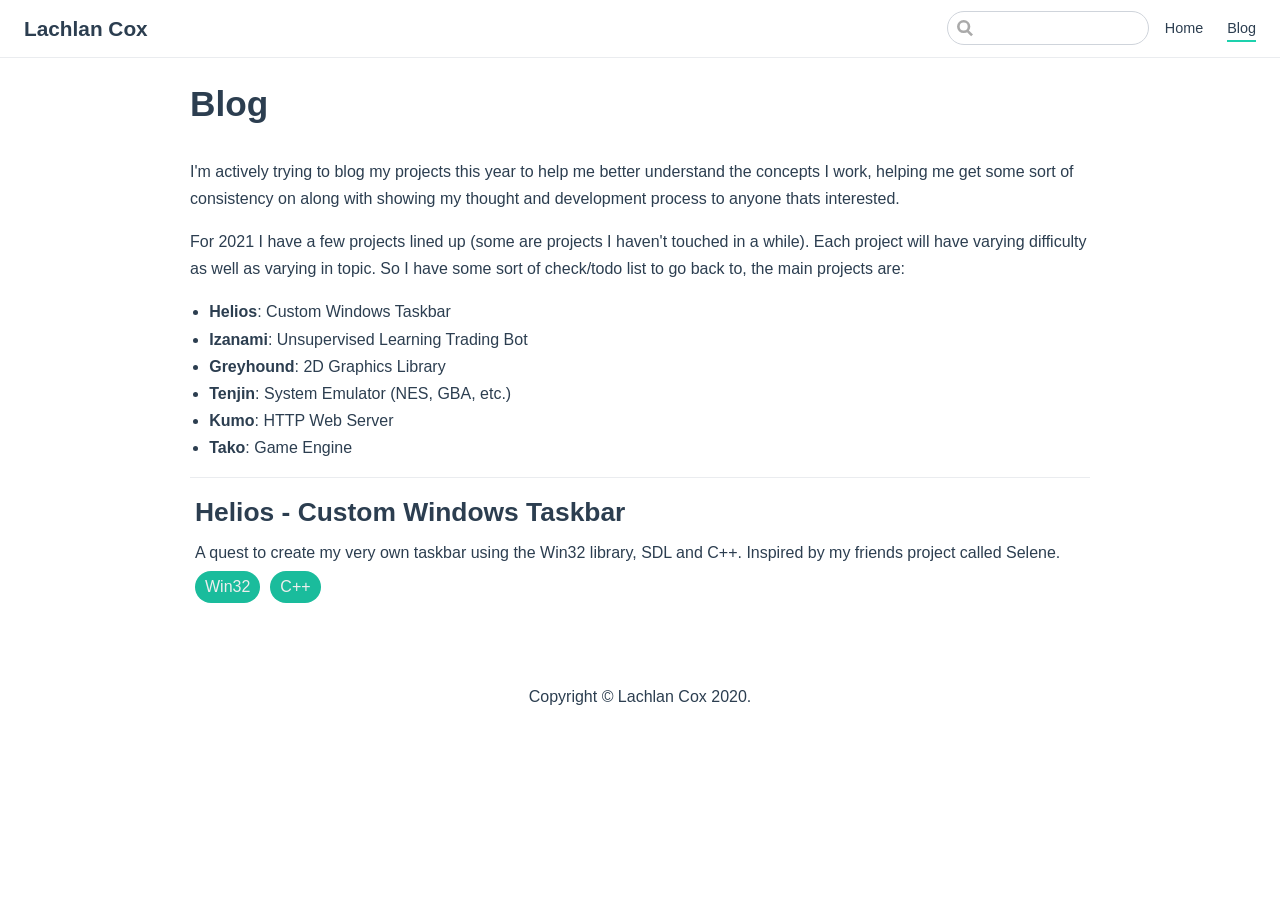
==== blog/index.html @ f9d87994 "'deploy'" ====
<!DOCTYPE html>
<html lang="en-US">
  <head>
    <meta charset="utf-8">
    <meta name="viewport" content="width=device-width,initial-scale=1">
    <title>Blog | Lachlan Cox</title>
    <meta name="generator" content="VuePress 1.8.0">
    
    <meta name="description" content="My new portfolio website with alot more markdown">
    
    <link rel="preload" href="/assets/css/0.styles.5d6246ff.css" as="style"><link rel="preload" href="/assets/js/app.ae04084f.js" as="script"><link rel="preload" href="/assets/js/2.19186952.js" as="script"><link rel="preload" href="/assets/js/14.5c5da34f.js" as="script"><link rel="preload" href="/assets/js/5.63daacbf.js" as="script"><link rel="preload" href="/assets/js/8.f748bd4c.js" as="script"><link rel="prefetch" href="/assets/js/10.486d4173.js"><link rel="prefetch" href="/assets/js/11.f920ddbe.js"><link rel="prefetch" href="/assets/js/12.4b53c846.js"><link rel="prefetch" href="/assets/js/13.f9fc4099.js"><link rel="prefetch" href="/assets/js/15.3aeddcf0.js"><link rel="prefetch" href="/assets/js/3.71979686.js"><link rel="prefetch" href="/assets/js/4.4a826230.js"><link rel="prefetch" href="/assets/js/6.f5cdaab6.js"><link rel="prefetch" href="/assets/js/7.8782e2bc.js"><link rel="prefetch" href="/assets/js/9.228e5fa7.js">
    <link rel="stylesheet" href="/assets/css/0.styles.5d6246ff.css">
  </head>
  <body>
    <div id="app" data-server-rendered="true"><div class="theme-container no-sidebar"><header class="navbar"><div class="sidebar-button"><svg xmlns="http://www.w3.org/2000/svg" aria-hidden="true" role="img" viewBox="0 0 448 512" class="icon"><path fill="currentColor" d="M436 124H12c-6.627 0-12-5.373-12-12V80c0-6.627 5.373-12 12-12h424c6.627 0 12 5.373 12 12v32c0 6.627-5.373 12-12 12zm0 160H12c-6.627 0-12-5.373-12-12v-32c0-6.627 5.373-12 12-12h424c6.627 0 12 5.373 12 12v32c0 6.627-5.373 12-12 12zm0 160H12c-6.627 0-12-5.373-12-12v-32c0-6.627 5.373-12 12-12h424c6.627 0 12 5.373 12 12v32c0 6.627-5.373 12-12 12z"></path></svg></div> <a href="/" class="home-link router-link-active"><!----> <span class="site-name">Lachlan Cox</span></a> <div class="links"><div class="search-box"><input aria-label="Search" autocomplete="off" spellcheck="false" value=""> <!----></div> <nav class="nav-links can-hide"><div class="nav-item"><a href="/" class="nav-link">
  Home
</a></div><div class="nav-item"><a href="/blog/" aria-current="page" class="nav-link router-link-exact-active router-link-active">
  Blog
</a></div> <!----></nav></div></header> <div class="sidebar-mask"></div> <aside class="sidebar"><nav class="nav-links"><div class="nav-item"><a href="/" class="nav-link">
  Home
</a></div><div class="nav-item"><a href="/blog/" aria-current="page" class="nav-link router-link-exact-active router-link-active">
  Blog
</a></div> <!----></nav>  <!----> </aside> <main class="page"> <div class="theme-default-content content__default"><h1 id="blog"><a href="#blog" class="header-anchor">#</a> Blog</h1> <p>I'm actively trying to blog my projects this year to help me better understand
the concepts I work, helping me get some sort of consistency on along with
showing my thought and development process to anyone thats interested.</p> <p>For 2021 I have a few projects lined up (some are projects I haven't touched in
a while). Each project will have varying difficulty as well as varying in topic.
So I have some sort of check/todo list to go back to, the main projects are:</p> <ul><li><strong>Helios</strong>: Custom Windows Taskbar</li> <li><strong>Izanami</strong>: Unsupervised Learning Trading Bot</li> <li><strong>Greyhound</strong>: 2D Graphics Library</li> <li><strong>Tenjin</strong>: System Emulator (NES, GBA, etc.)</li> <li><strong>Kumo</strong>: HTTP Web Server</li> <li><strong>Tako</strong>: Game Engine</li></ul> <hr> <div data-v-68510d95></div> <footer data-v-9c7f4b82>
    Copyright © Lachlan Cox 2020.
</footer></div> <footer class="page-edit"><!----> <!----></footer> <!----> </main></div><div class="global-ui"></div></div>
    <script src="/assets/js/app.ae04084f.js" defer></script><script src="/assets/js/2.19186952.js" defer></script><script src="/assets/js/14.5c5da34f.js" defer></script><script src="/assets/js/5.63daacbf.js" defer></script><script src="/assets/js/8.f748bd4c.js" defer></script>
  </body>
</html>
---- assets/css/0.styles.5d6246ff.css ----
code[class*=language-],pre[class*=language-]{color:#ccc;background:none;font-family:Consolas,Monaco,Andale Mono,Ubuntu Mono,monospace;font-size:1em;text-align:left;white-space:pre;word-spacing:normal;word-break:normal;word-wrap:normal;line-height:1.5;-moz-tab-size:4;-o-tab-size:4;tab-size:4;-webkit-hyphens:none;-ms-hyphens:none;hyphens:none}pre[class*=language-]{padding:1em;margin:.5em 0;overflow:auto}:not(pre)>code[class*=language-],pre[class*=language-]{background:#2d2d2d}:not(pre)>code[class*=language-]{padding:.1em;border-radius:.3em;white-space:normal}.token.block-comment,.token.cdata,.token.comment,.token.doctype,.token.prolog{color:#999}.token.punctuation{color:#ccc}.token.attr-name,.token.deleted,.token.namespace,.token.tag{color:#e2777a}.token.function-name{color:#6196cc}.token.boolean,.token.function,.token.number{color:#f08d49}.token.class-name,.token.constant,.token.property,.token.symbol{color:#f8c555}.token.atrule,.token.builtin,.token.important,.token.keyword,.token.selector{color:#cc99cd}.token.attr-value,.token.char,.token.regex,.token.string,.token.variable{color:#7ec699}.token.entity,.token.operator,.token.url{color:#67cdcc}.token.bold,.token.important{font-weight:700}.token.italic{font-style:italic}.token.entity{cursor:help}.token.inserted{color:green}.theme-default-content code{color:#476582;padding:.25rem .5rem;margin:0;font-size:.85em;background-color:rgba(27,31,35,.05);border-radius:3px}.theme-default-content code .token.deleted{color:#ec5975}.theme-default-content code .token.inserted{color:#1abc9c}.theme-default-content pre,.theme-default-content pre[class*=language-]{line-height:1.4;padding:1.25rem 1.5rem;margin:.85rem 0;background-color:#282c34;border-radius:6px;overflow:auto}.theme-default-content pre[class*=language-] code,.theme-default-content pre code{color:#fff;padding:0;background-color:transparent;border-radius:0}div[class*=language-]{position:relative;background-color:#282c34;border-radius:6px}div[class*=language-] .highlight-lines{-webkit-user-select:none;user-select:none;padding-top:1.3rem;position:absolute;top:0;left:0;width:100%;line-height:1.4}div[class*=language-] .highlight-lines .highlighted{background-color:rgba(0,0,0,.66)}div[class*=language-] pre,div[class*=language-] pre[class*=language-]{background:transparent;position:relative;z-index:1}div[class*=language-]:before{position:absolute;z-index:3;top:.8em;right:1em;font-size:.75rem;color:hsla(0,0%,100%,.4)}div[class*=language-]:not(.line-numbers-mode) .line-numbers-wrapper{display:none}div[class*=language-].line-numbers-mode .highlight-lines .highlighted{position:relative}div[class*=language-].line-numbers-mode .highlight-lines .highlighted:before{content:" ";position:absolute;z-index:3;left:0;top:0;display:block;width:3.5rem;height:100%;background-color:rgba(0,0,0,.66)}div[class*=language-].line-numbers-mode pre{padding-left:4.5rem;vertical-align:middle}div[class*=language-].line-numbers-mode .line-numbers-wrapper{position:absolute;top:0;width:3.5rem;text-align:center;color:hsla(0,0%,100%,.3);padding:1.25rem 0;line-height:1.4}div[class*=language-].line-numbers-mode .line-numbers-wrapper br{-webkit-user-select:none;user-select:none}div[class*=language-].line-numbers-mode .line-numbers-wrapper .line-number{position:relative;z-index:4;-webkit-user-select:none;user-select:none;font-size:.85em}div[class*=language-].line-numbers-mode:after{content:"";position:absolute;z-index:2;top:0;left:0;width:3.5rem;height:100%;border-radius:6px 0 0 6px;border-right:1px solid rgba(0,0,0,.66);background-color:#282c34}div[class~=language-js]:before{content:"js"}div[class~=language-ts]:before{content:"ts"}div[class~=language-html]:before{content:"html"}div[class~=language-md]:before{content:"md"}div[class~=language-vue]:before{content:"vue"}div[class~=language-css]:before{content:"css"}div[class~=language-sass]:before{content:"sass"}div[class~=language-scss]:before{content:"scss"}div[class~=language-less]:before{content:"less"}div[class~=language-stylus]:before{content:"stylus"}div[class~=language-go]:before{content:"go"}div[class~=language-java]:before{content:"java"}div[class~=language-c]:before{content:"c"}div[class~=language-sh]:before{content:"sh"}div[class~=language-yaml]:before{content:"yaml"}div[class~=language-py]:before{content:"py"}div[class~=language-docker]:before{content:"docker"}div[class~=language-dockerfile]:before{content:"dockerfile"}div[class~=language-makefile]:before{content:"makefile"}div[class~=language-javascript]:before{content:"js"}div[class~=language-typescript]:before{content:"ts"}div[class~=language-markup]:before{content:"html"}div[class~=language-markdown]:before{content:"md"}div[class~=language-json]:before{content:"json"}div[class~=language-ruby]:before{content:"rb"}div[class~=language-python]:before{content:"py"}div[class~=language-bash]:before{content:"sh"}div[class~=language-php]:before{content:"php"}.custom-block .custom-block-title{font-weight:600;margin-bottom:-.4rem}.custom-block.danger,.custom-block.tip,.custom-block.warning{padding:.1rem 1.5rem;border-left-width:.5rem;border-left-style:solid;margin:1rem 0}.custom-block.tip{background-color:#f3f5f7;border-color:#42b983}.custom-block.warning{background-color:rgba(255,229,100,.3);border-color:#e7c000;color:#6b5900}.custom-block.warning .custom-block-title{color:#b29400}.custom-block.warning a{color:#2c3e50}.custom-block.danger{background-color:#ffe6e6;border-color:#c00;color:#4d0000}.custom-block.danger .custom-block-title{color:#900}.custom-block.danger a{color:#2c3e50}.custom-block.details{display:block;position:relative;border-radius:2px;margin:1.6em 0;padding:1.6em;background-color:#eee}.custom-block.details h4{margin-top:0}.custom-block.details figure:last-child,.custom-block.details p:last-child{margin-bottom:0;padding-bottom:0}.custom-block.details summary{outline:none;cursor:pointer}.arrow{display:inline-block;width:0;height:0}.arrow.up{border-bottom:6px solid #ccc}.arrow.down,.arrow.up{border-left:4px solid transparent;border-right:4px solid transparent}.arrow.down{border-top:6px solid #ccc}.arrow.right{border-left:6px solid #ccc}.arrow.left,.arrow.right{border-top:4px solid transparent;border-bottom:4px solid transparent}.arrow.left{border-right:6px solid #ccc}.theme-default-content:not(.custom){max-width:740px;margin:0 auto;padding:2rem 2.5rem}@media (max-width:959px){.theme-default-content:not(.custom){padding:2rem}}@media (max-width:419px){.theme-default-content:not(.custom){padding:1.5rem}}.table-of-contents .badge{vertical-align:middle}body,html{padding:0;margin:0;background-color:#fff}body{font-family:-apple-system,BlinkMacSystemFont,Segoe UI,Roboto,Oxygen,Ubuntu,Cantarell,Fira Sans,Droid Sans,Helvetica Neue,sans-serif;-webkit-font-smoothing:antialiased;-moz-osx-font-smoothing:grayscale;font-size:16px;color:#2c3e50}.page{padding-left:20rem}.navbar{z-index:20;right:0;height:3.6rem;background-color:#fff;box-sizing:border-box;border-bottom:1px solid #eaecef}.navbar,.sidebar-mask{position:fixed;top:0;left:0}.sidebar-mask{z-index:9;width:100vw;height:100vh;display:none}.sidebar{font-size:16px;background-color:#fff;width:20rem;position:fixed;z-index:10;margin:0;top:3.6rem;left:0;bottom:0;box-sizing:border-box;border-right:1px solid #eaecef;overflow-y:auto}.theme-default-content:not(.custom)>:first-child{margin-top:3.6rem}.theme-default-content:not(.custom) a:hover{text-decoration:underline}.theme-default-content:not(.custom) p.demo{padding:1rem 1.5rem;border:1px solid #ddd;border-radius:4px}.theme-default-content:not(.custom) img{max-width:100%}.theme-default-content.custom{padding:0;margin:0}.theme-default-content.custom img{max-width:100%}a{font-weight:500;text-decoration:none}a,p a code{color:#1abc9c}p a code{font-weight:400}kbd{background:#eee;border:.15rem solid #ddd;border-bottom:.25rem solid #ddd;border-radius:.15rem;padding:0 .15em}blockquote{font-size:1rem;color:#999;border-left:.2rem solid #dfe2e5;margin:1rem 0;padding:.25rem 0 .25rem 1rem}blockquote>p{margin:0}ol,ul{padding-left:1.2em}strong{font-weight:600}h1,h2,h3,h4,h5,h6{font-weight:600;line-height:1.25}.theme-default-content:not(.custom)>h1,.theme-default-content:not(.custom)>h2,.theme-default-content:not(.custom)>h3,.theme-default-content:not(.custom)>h4,.theme-default-content:not(.custom)>h5,.theme-default-content:not(.custom)>h6{margin-top:-3.1rem;padding-top:4.6rem;margin-bottom:0}.theme-default-content:not(.custom)>h1:first-child,.theme-default-content:not(.custom)>h2:first-child,.theme-default-content:not(.custom)>h3:first-child,.theme-default-content:not(.custom)>h4:first-child,.theme-default-content:not(.custom)>h5:first-child,.theme-default-content:not(.custom)>h6:first-child{margin-top:-1.5rem;margin-bottom:1rem}.theme-default-content:not(.custom)>h1:first-child+.custom-block,.theme-default-content:not(.custom)>h1:first-child+p,.theme-default-content:not(.custom)>h1:first-child+pre,.theme-default-content:not(.custom)>h2:first-child+.custom-block,.theme-default-content:not(.custom)>h2:first-child+p,.theme-default-content:not(.custom)>h2:first-child+pre,.theme-default-content:not(.custom)>h3:first-child+.custom-block,.theme-default-content:not(.custom)>h3:first-child+p,.theme-default-content:not(.custom)>h3:first-child+pre,.theme-default-content:not(.custom)>h4:first-child+.custom-block,.theme-default-content:not(.custom)>h4:first-child+p,.theme-default-content:not(.custom)>h4:first-child+pre,.theme-default-content:not(.custom)>h5:first-child+.custom-block,.theme-default-content:not(.custom)>h5:first-child+p,.theme-default-content:not(.custom)>h5:first-child+pre,.theme-default-content:not(.custom)>h6:first-child+.custom-block,.theme-default-content:not(.custom)>h6:first-child+p,.theme-default-content:not(.custom)>h6:first-child+pre{margin-top:2rem}h1:focus .header-anchor,h1:hover .header-anchor,h2:focus .header-anchor,h2:hover .header-anchor,h3:focus .header-anchor,h3:hover .header-anchor,h4:focus .header-anchor,h4:hover .header-anchor,h5:focus .header-anchor,h5:hover .header-anchor,h6:focus .header-anchor,h6:hover .header-anchor{opacity:1}h1{font-size:2.2rem}h2{font-size:1.65rem;padding-bottom:.3rem;border-bottom:1px solid #eaecef}h3{font-size:1.35rem}a.header-anchor{font-size:.85em;float:left;margin-left:-.87em;padding-right:.23em;margin-top:.125em;opacity:0}a.header-anchor:focus,a.header-anchor:hover{text-decoration:none}.line-number,code,kbd{font-family:source-code-pro,Menlo,Monaco,Consolas,Courier New,monospace}ol,p,ul{line-height:1.7}hr{border:0;border-top:1px solid #eaecef}table{border-collapse:collapse;margin:1rem 0;display:block;overflow-x:auto}tr{border-top:1px solid #dfe2e5}tr:nth-child(2n){background-color:#f6f8fa}td,th{border:1px solid #dfe2e5;padding:.6em 1em}.theme-container.sidebar-open .sidebar-mask{display:block}.theme-container.no-navbar .theme-default-content:not(.custom)>h1,.theme-container.no-navbar h2,.theme-container.no-navbar h3,.theme-container.no-navbar h4,.theme-container.no-navbar h5,.theme-container.no-navbar h6{margin-top:1.5rem;padding-top:0}.theme-container.no-navbar .sidebar{top:0}@media (min-width:720px){.theme-container.no-sidebar .sidebar{display:none}.theme-container.no-sidebar .page{padding-left:0}}@media (max-width:959px){.sidebar{font-size:15px;width:16.4rem}.page{padding-left:16.4rem}}@media (max-width:719px){.sidebar{top:0;padding-top:3.6rem;transform:translateX(-100%);transition:transform .2s ease}.page{padding-left:0}.theme-container.sidebar-open .sidebar{transform:translateX(0)}.theme-container.no-navbar .sidebar{padding-top:0}}@media (max-width:419px){h1{font-size:1.9rem}.theme-default-content div[class*=language-]{margin:.85rem -1.5rem;border-radius:0}}.home,div.theme-default-content:not(.custom){max-width:900px}#nprogress{pointer-events:none}#nprogress .bar{background:#1abc9c;position:fixed;z-index:1031;top:0;left:0;width:100%;height:2px}#nprogress .peg{display:block;position:absolute;right:0;width:100px;height:100%;box-shadow:0 0 10px #1abc9c,0 0 5px #1abc9c;opacity:1;transform:rotate(3deg) translateY(-4px)}#nprogress .spinner{display:block;position:fixed;z-index:1031;top:15px;right:15px}#nprogress .spinner-icon{width:18px;height:18px;box-sizing:border-box;border-color:#1abc9c transparent transparent #1abc9c;border-style:solid;border-width:2px;border-radius:50%;-webkit-animation:nprogress-spinner .4s linear infinite;animation:nprogress-spinner .4s linear infinite}.nprogress-custom-parent{overflow:hidden;position:relative}.nprogress-custom-parent #nprogress .bar,.nprogress-custom-parent #nprogress .spinner{position:absolute}@-webkit-keyframes nprogress-spinner{0%{transform:rotate(0deg)}to{transform:rotate(1turn)}}@keyframes nprogress-spinner{0%{transform:rotate(0deg)}to{transform:rotate(1turn)}}.icon.outbound{color:#aaa;display:inline-block;vertical-align:middle;position:relative;top:-1px}.sr-only{position:absolute;width:1px;height:1px;padding:0;margin:-1px;overflow:hidden;clip:rect(0,0,0,0);white-space:nowrap;border-width:0}.home{padding:3.6rem 2rem 0;max-width:960px;margin:0 auto;display:block}.home .hero{text-align:center}.home .hero img{max-width:100%;max-height:280px;display:block;margin:3rem auto 1.5rem}.home .hero h1{font-size:3rem}.home .hero .action,.home .hero .description,.home .hero h1{margin:1.8rem auto}.home .hero .description{max-width:35rem;font-size:1.6rem;line-height:1.3;color:#6a8bad}.home .hero .action-button{display:inline-block;font-size:1.2rem;color:#fff;background-color:#1abc9c;padding:.8rem 1.6rem;border-radius:4px;transition:background-color .1s ease;box-sizing:border-box;border-bottom:1px solid #17a98c}.home .hero .action-button:hover{background-color:#1ed6b2}.home .features{border-top:1px solid #eaecef;padding:1.2rem 0;margin-top:2.5rem;display:flex;flex-wrap:wrap;align-items:flex-start;align-content:stretch;justify-content:space-between}.home .feature{flex-grow:1;flex-basis:30%;max-width:30%}.home .feature h2{font-size:1.4rem;font-weight:500;border-bottom:none;padding-bottom:0;color:#3a5169}.home .feature p{color:#4e6e8e}.home .footer{padding:2.5rem;border-top:1px solid #eaecef;text-align:center;color:#4e6e8e}@media (max-width:719px){.home .features{flex-direction:column}.home .feature{max-width:100%;padding:0 2.5rem}}@media (max-width:419px){.home{padding-left:1.5rem;padding-right:1.5rem}.home .hero img{max-height:210px;margin:2rem auto 1.2rem}.home .hero h1{font-size:2rem}.home .hero .action,.home .hero .description,.home .hero h1{margin:1.2rem auto}.home .hero .description{font-size:1.2rem}.home .hero .action-button{font-size:1rem;padding:.6rem 1.2rem}.home .feature h2{font-size:1.25rem}}.search-box{display:inline-block;position:relative;margin-right:1rem}.search-box input{cursor:text;width:10rem;height:2rem;color:#4e6e8e;display:inline-block;border:1px solid #cfd4db;border-radius:2rem;font-size:.9rem;line-height:2rem;padding:0 .5rem 0 2rem;outline:none;transition:all .2s ease;background:#fff url(/assets/img/search.83621669.svg) .6rem .5rem no-repeat;background-size:1rem}.search-box input:focus{cursor:auto;border-color:#1abc9c}.search-box .suggestions{background:#fff;width:20rem;position:absolute;top:2rem;border:1px solid #cfd4db;border-radius:6px;padding:.4rem;list-style-type:none}.search-box .suggestions.align-right{right:0}.search-box .suggestion{line-height:1.4;padding:.4rem .6rem;border-radius:4px;cursor:pointer}.search-box .suggestion a{white-space:normal;color:#5d82a6}.search-box .suggestion a .page-title{font-weight:600}.search-box .suggestion a .header{font-size:.9em;margin-left:.25em}.search-box .suggestion.focused{background-color:#f3f4f5}.search-box .suggestion.focused a{color:#1abc9c}@media (max-width:959px){.search-box input{cursor:pointer;width:0;border-color:transparent;position:relative}.search-box input:focus{cursor:text;left:0;width:10rem}}@media (-ms-high-contrast:none){.search-box input{height:2rem}}@media (max-width:959px) and (min-width:719px){.search-box .suggestions{left:0}}@media (max-width:719px){.search-box{margin-right:0}.search-box input{left:1rem}.search-box .suggestions{right:0}}@media (max-width:419px){.search-box .suggestions{width:calc(100vw - 4rem)}.search-box input:focus{width:8rem}}.sidebar-button{cursor:pointer;display:none;width:1.25rem;height:1.25rem;position:absolute;padding:.6rem;top:.6rem;left:1rem}.sidebar-button .icon{display:block;width:1.25rem;height:1.25rem}@media (max-width:719px){.sidebar-button{display:block}}.dropdown-enter,.dropdown-leave-to{height:0!important}.dropdown-wrapper{cursor:pointer}.dropdown-wrapper .dropdown-title,.dropdown-wrapper .mobile-dropdown-title{display:block;font-size:.9rem;font-family:inherit;cursor:inherit;padding:inherit;line-height:1.4rem;background:transparent;border:none;font-weight:500;color:#2c3e50}.dropdown-wrapper .dropdown-title:hover,.dropdown-wrapper .mobile-dropdown-title:hover{border-color:transparent}.dropdown-wrapper .dropdown-title .arrow,.dropdown-wrapper .mobile-dropdown-title .arrow{vertical-align:middle;margin-top:-1px;margin-left:.4rem}.dropdown-wrapper .mobile-dropdown-title{display:none;font-weight:600}.dropdown-wrapper .mobile-dropdown-title font-size inherit:hover{color:#1abc9c}.dropdown-wrapper .nav-dropdown .dropdown-item{color:inherit;line-height:1.7rem}.dropdown-wrapper .nav-dropdown .dropdown-item h4{margin:.45rem 0 0;border-top:1px solid #eee;padding:1rem 1.5rem .45rem 1.25rem}.dropdown-wrapper .nav-dropdown .dropdown-item .dropdown-subitem-wrapper{padding:0;list-style:none}.dropdown-wrapper .nav-dropdown .dropdown-item .dropdown-subitem-wrapper .dropdown-subitem{font-size:.9em}.dropdown-wrapper .nav-dropdown .dropdown-item a{display:block;line-height:1.7rem;position:relative;border-bottom:none;font-weight:400;margin-bottom:0;padding:0 1.5rem 0 1.25rem}.dropdown-wrapper .nav-dropdown .dropdown-item a.router-link-active,.dropdown-wrapper .nav-dropdown .dropdown-item a:hover{color:#1abc9c}.dropdown-wrapper .nav-dropdown .dropdown-item a.router-link-active:after{content:"";width:0;height:0;border-left:5px solid #1abc9c;border-top:3px solid transparent;border-bottom:3px solid transparent;position:absolute;top:calc(50% - 2px);left:9px}.dropdown-wrapper .nav-dropdown .dropdown-item:first-child h4{margin-top:0;padding-top:0;border-top:0}@media (max-width:719px){.dropdown-wrapper.open .dropdown-title{margin-bottom:.5rem}.dropdown-wrapper .dropdown-title{display:none}.dropdown-wrapper .mobile-dropdown-title{display:block}.dropdown-wrapper .nav-dropdown{transition:height .1s ease-out;overflow:hidden}.dropdown-wrapper .nav-dropdown .dropdown-item h4{border-top:0;margin-top:0;padding-top:0}.dropdown-wrapper .nav-dropdown .dropdown-item>a,.dropdown-wrapper .nav-dropdown .dropdown-item h4{font-size:15px;line-height:2rem}.dropdown-wrapper .nav-dropdown .dropdown-item .dropdown-subitem{font-size:14px;padding-left:1rem}}@media (min-width:719px){.dropdown-wrapper{height:1.8rem}.dropdown-wrapper.open .nav-dropdown,.dropdown-wrapper:hover .nav-dropdown{display:block!important}.dropdown-wrapper.open:blur{display:none}.dropdown-wrapper .nav-dropdown{display:none;height:auto!important;box-sizing:border-box;max-height:calc(100vh - 2.7rem);overflow-y:auto;position:absolute;top:100%;right:0;background-color:#fff;padding:.6rem 0;border:1px solid;border-color:#ddd #ddd #ccc;text-align:left;border-radius:.25rem;white-space:nowrap;margin:0}}.nav-links{display:inline-block}.nav-links a{line-height:1.4rem;color:inherit}.nav-links a.router-link-active,.nav-links a:hover{color:#1abc9c}.nav-links .nav-item{position:relative;display:inline-block;margin-left:1.5rem;line-height:2rem}.nav-links .nav-item:first-child{margin-left:0}.nav-links .repo-link{margin-left:1.5rem}@media (max-width:719px){.nav-links .nav-item,.nav-links .repo-link{margin-left:0}}@media (min-width:719px){.nav-links a.router-link-active,.nav-links a:hover{color:#2c3e50}.nav-item>a:not(.external).router-link-active,.nav-item>a:not(.external):hover{margin-bottom:-2px;border-bottom:2px solid #1dd1ad}}.navbar{padding:.7rem 1.5rem;line-height:2.2rem}.navbar a,.navbar img,.navbar span{display:inline-block}.navbar .logo{height:2.2rem;min-width:2.2rem;margin-right:.8rem;vertical-align:top}.navbar .site-name{font-size:1.3rem;font-weight:600;color:#2c3e50;position:relative}.navbar .links{padding-left:1.5rem;box-sizing:border-box;background-color:#fff;white-space:nowrap;font-size:.9rem;position:absolute;right:1.5rem;top:.7rem;display:flex}.navbar .links .search-box{flex:0 0 auto;vertical-align:top}@media (max-width:719px){.navbar{padding-left:4rem}.navbar .can-hide{display:none}.navbar .links{padding-left:1.5rem}.navbar .site-name{width:calc(100vw - 9.4rem);overflow:hidden;white-space:nowrap;text-overflow:ellipsis}}.page-edit{max-width:740px;margin:0 auto;padding:2rem 2.5rem}@media (max-width:959px){.page-edit{padding:2rem}}@media (max-width:419px){.page-edit{padding:1.5rem}}.page-edit{padding-top:1rem;padding-bottom:1rem;overflow:auto}.page-edit .edit-link{display:inline-block}.page-edit .edit-link a{color:#4e6e8e;margin-right:.25rem}.page-edit .last-updated{float:right;font-size:.9em}.page-edit .last-updated .prefix{font-weight:500;color:#4e6e8e}.page-edit .last-updated .time{font-weight:400;color:#767676}@media (max-width:719px){.page-edit .edit-link{margin-bottom:.5rem}.page-edit .last-updated{font-size:.8em;float:none;text-align:left}}.page-nav{max-width:740px;margin:0 auto;padding:2rem 2.5rem}@media (max-width:959px){.page-nav{padding:2rem}}@media (max-width:419px){.page-nav{padding:1.5rem}}.page-nav{padding-top:1rem;padding-bottom:0}.page-nav .inner{min-height:2rem;margin-top:0;border-top:1px solid #eaecef;padding-top:1rem;overflow:auto}.page-nav .next{float:right}.page{padding-bottom:2rem;display:block}.sidebar-group .sidebar-group{padding-left:.5em}.sidebar-group:not(.collapsable) .sidebar-heading:not(.clickable){cursor:auto;color:inherit}.sidebar-group.is-sub-group{padding-left:0}.sidebar-group.is-sub-group>.sidebar-heading{font-size:.95em;line-height:1.4;font-weight:400;padding-left:2rem}.sidebar-group.is-sub-group>.sidebar-heading:not(.clickable){opacity:.5}.sidebar-group.is-sub-group>.sidebar-group-items{padding-left:1rem}.sidebar-group.is-sub-group>.sidebar-group-items>li>.sidebar-link{font-size:.95em;border-left:none}.sidebar-group.depth-2>.sidebar-heading{border-left:none}.sidebar-heading{color:#2c3e50;transition:color .15s ease;cursor:pointer;font-size:1.1em;font-weight:700;padding:.35rem 1.5rem .35rem 1.25rem;width:100%;box-sizing:border-box;margin:0;border-left:.25rem solid transparent}.sidebar-heading.open,.sidebar-heading:hover{color:inherit}.sidebar-heading .arrow{position:relative;top:-.12em;left:.5em}.sidebar-heading.clickable.active{font-weight:600;color:#1abc9c;border-left-color:#1abc9c}.sidebar-heading.clickable:hover{color:#1abc9c}.sidebar-group-items{transition:height .1s ease-out;font-size:.95em;overflow:hidden}.sidebar .sidebar-sub-headers{padding-left:1rem;font-size:.95em}a.sidebar-link{font-size:1em;font-weight:400;display:inline-block;color:#2c3e50;border-left:.25rem solid transparent;padding:.35rem 1rem .35rem 1.25rem;line-height:1.4;width:100%;box-sizing:border-box}a.sidebar-link:hover{color:#1abc9c}a.sidebar-link.active{font-weight:600;color:#1abc9c;border-left-color:#1abc9c}.sidebar-group a.sidebar-link{padding-left:2rem}.sidebar-sub-headers a.sidebar-link{padding-top:.25rem;padding-bottom:.25rem;border-left:none}.sidebar-sub-headers a.sidebar-link.active{font-weight:500}.sidebar ul{padding:0;margin:0;list-style-type:none}.sidebar a{display:inline-block}.sidebar .nav-links{display:none;border-bottom:1px solid #eaecef;padding:.5rem 0 .75rem}.sidebar .nav-links a{font-weight:600}.sidebar .nav-links .nav-item,.sidebar .nav-links .repo-link{display:block;line-height:1.25rem;font-size:1.1em;padding:.5rem 0 .5rem 1.5rem}.sidebar>.sidebar-links{padding:1.5rem 0}.sidebar>.sidebar-links>li>a.sidebar-link{font-size:1.1em;line-height:1.7;font-weight:700}.sidebar>.sidebar-links>li:not(:first-child){margin-top:.75rem}@media (max-width:719px){.sidebar .nav-links{display:block}.sidebar .nav-links .dropdown-wrapper .nav-dropdown .dropdown-item a.router-link-active:after{top:calc(1rem - 2px)}.sidebar>.sidebar-links{padding:1rem 0}}.blog-link[data-v-68510d95]{text-decoration:none}.blog-link[data-v-68510d95]:hover{text-decoration:none!important}.blog-card[data-v-68510d95]{color:#2c3e50;text-decoration:none;padding:5px}.blog-card[data-v-68510d95]:hover{color:#2c3e50;text-decoration:none;background-color:#f0f0f0}.blog-card h2[data-v-68510d95]{border:none;margin-top:5px;margin-bottom:5px;text-decoration:none}.blog-card p[data-v-68510d95]{margin:0;text-decoration:none}.tag-holder[data-v-68510d95]{display:flex}.tag-holder p[data-v-68510d95]{color:#eee;margin:5px 10px;background-color:#1abc9c;padding:2px 10px;border-radius:25px}.tag-holder p[data-v-68510d95]:first-child{margin-left:0}.git-repos-table[data-v-6c38e1d5]{width:90%;margin-left:5%;margin-right:0}.svg-icon[data-v-7ade7758]{display:inline-block;width:1em;height:1em;flex-shrink:0;fill:currentColor;font-size:1.5rem;font-family:Roboto,Helvetica,Arial,sans-serif;font-weight:400;line-height:1.43;letter-spacing:.01071em;-moz-user-select:none;transition:fill .2s cubic-bezier(.4,0,.2,1) 0ms}.about-me[data-v-7ade7758]{display:flex;flex-wrap:wrap;width:100%;margin:0;box-sizing:border-box;justify-content:center;align-items:center}@media (min-width:800px){.about-me[data-v-7ade7758]{flex-wrap:nowrap}}.about-me-text[data-v-7ade7758]{max-width:500px;margin-top:5px;margin-bottom:0;font-size:1rem;font-family:Roboto,Helvetica,Arial,sans-serif;font-weight:400;line-height:1.5;letter-spacing:.00938em}.about-me-text h4[data-v-7ade7758]{margin-bottom:15px;font-family:Roboto,Helvetica,Arial,sans-serif;font-size:2.125rem;line-height:1.235;letter-spacing:.00735em}.about-me-flags[data-v-7ade7758]{padding-top:40px;padding-left:40px;margin:0;box-sizing:border-box}.about-me-flags div[data-v-7ade7758]{flex-wrap:nowrap;width:100%;display:flex;box-sizing:border-box}.about-me-flags div svg[data-v-7ade7758]{margin:0;box-sizing:border-box}.about-me-flags div p[data-v-7ade7758]{color:rgba(0,0,0,.54);padding-left:25px;margin:0 0 16px;box-sizing:border-box;font-size:1rem;font-family:Roboto,Helvetica,Arial,sans-serif;font-weight:400;line-height:1.5;letter-spacing:.00938em}.split-box[data-v-3b5c8ca8]{width:100%;display:flex;align-items:center;justify-content:center;margin-left:auto;margin-right:auto;margin-top:9rem!important;flex-wrap:wrap}.home-content[data-v-3b5c8ca8]{width:100%;text-align:center}@media (min-width:800px){.split-box[data-v-3b5c8ca8]{flex-wrap:nowrap}.home-content[data-v-3b5c8ca8]{text-align:left}}.avatar[data-v-3b5c8ca8]{display:block;width:25%;height:25%;max-width:400px!important;max-height:400px;min-width:200px;min-height:200px;overflow:hidden;margin-left:auto;margin-right:auto;flex-shrink:0;line-height:0;border-radius:50%;box-shadow:0 2px 10px #888}.avatar[data-v-3b5c8ca8],.home-avatar[data-v-3b5c8ca8]{align-items:center;justify-content:center}footer[data-v-9c7f4b82]{margin-top:75px;text-align:center}.badge[data-v-15b7b770]{display:inline-block;font-size:14px;height:18px;line-height:18px;border-radius:3px;padding:0 6px;color:#fff}.badge.green[data-v-15b7b770],.badge.tip[data-v-15b7b770],.badge[data-v-15b7b770]{background-color:#42b983}.badge.error[data-v-15b7b770]{background-color:#da5961}.badge.warn[data-v-15b7b770],.badge.warning[data-v-15b7b770],.badge.yellow[data-v-15b7b770]{background-color:#e7c000}.badge+.badge[data-v-15b7b770]{margin-left:5px}.theme-code-block[data-v-6d04095e]{display:none}.theme-code-block__active[data-v-6d04095e]{display:block}.theme-code-block>pre[data-v-6d04095e]{background-color:orange}.theme-code-group__nav[data-v-32c2d7ed]{margin-bottom:-35px;background-color:#282c34;padding-bottom:22px;border-top-left-radius:6px;border-top-right-radius:6px;padding-left:10px;padding-top:10px}.theme-code-group__ul[data-v-32c2d7ed]{margin:auto 0;padding-left:0;display:inline-flex;list-style:none}.theme-code-group__nav-tab[data-v-32c2d7ed]{border:0;padding:5px;cursor:pointer;background-color:transparent;font-size:.85em;line-height:1.4;color:hsla(0,0%,100%,.9);font-weight:600}.theme-code-group__nav-tab-active[data-v-32c2d7ed]{border-bottom:1px solid #42b983}.pre-blank[data-v-32c2d7ed]{color:#42b983}
---- assets/css/0.styles.5d6246ff.css ----
code[class*=language-],pre[class*=language-]{color:#ccc;background:none;font-family:Consolas,Monaco,Andale Mono,Ubuntu Mono,monospace;font-size:1em;text-align:left;white-space:pre;word-spacing:normal;word-break:normal;word-wrap:normal;line-height:1.5;-moz-tab-size:4;-o-tab-size:4;tab-size:4;-webkit-hyphens:none;-ms-hyphens:none;hyphens:none}pre[class*=language-]{padding:1em;margin:.5em 0;overflow:auto}:not(pre)>code[class*=language-],pre[class*=language-]{background:#2d2d2d}:not(pre)>code[class*=language-]{padding:.1em;border-radius:.3em;white-space:normal}.token.block-comment,.token.cdata,.token.comment,.token.doctype,.token.prolog{color:#999}.token.punctuation{color:#ccc}.token.attr-name,.token.deleted,.token.namespace,.token.tag{color:#e2777a}.token.function-name{color:#6196cc}.token.boolean,.token.function,.token.number{color:#f08d49}.token.class-name,.token.constant,.token.property,.token.symbol{color:#f8c555}.token.atrule,.token.builtin,.token.important,.token.keyword,.token.selector{color:#cc99cd}.token.attr-value,.token.char,.token.regex,.token.string,.token.variable{color:#7ec699}.token.entity,.token.operator,.token.url{color:#67cdcc}.token.bold,.token.important{font-weight:700}.token.italic{font-style:italic}.token.entity{cursor:help}.token.inserted{color:green}.theme-default-content code{color:#476582;padding:.25rem .5rem;margin:0;font-size:.85em;background-color:rgba(27,31,35,.05);border-radius:3px}.theme-default-content code .token.deleted{color:#ec5975}.theme-default-content code .token.inserted{color:#1abc9c}.theme-default-content pre,.theme-default-content pre[class*=language-]{line-height:1.4;padding:1.25rem 1.5rem;margin:.85rem 0;background-color:#282c34;border-radius:6px;overflow:auto}.theme-default-content pre[class*=language-] code,.theme-default-content pre code{color:#fff;padding:0;background-color:transparent;border-radius:0}div[class*=language-]{position:relative;background-color:#282c34;border-radius:6px}div[class*=language-] .highlight-lines{-webkit-user-select:none;user-select:none;padding-top:1.3rem;position:absolute;top:0;left:0;width:100%;line-height:1.4}div[class*=language-] .highlight-lines .highlighted{background-color:rgba(0,0,0,.66)}div[class*=language-] pre,div[class*=language-] pre[class*=language-]{background:transparent;position:relative;z-index:1}div[class*=language-]:before{position:absolute;z-index:3;top:.8em;right:1em;font-size:.75rem;color:hsla(0,0%,100%,.4)}div[class*=language-]:not(.line-numbers-mode) .line-numbers-wrapper{display:none}div[class*=language-].line-numbers-mode .highlight-lines .highlighted{position:relative}div[class*=language-].line-numbers-mode .highlight-lines .highlighted:before{content:" ";position:absolute;z-index:3;left:0;top:0;display:block;width:3.5rem;height:100%;background-color:rgba(0,0,0,.66)}div[class*=language-].line-numbers-mode pre{padding-left:4.5rem;vertical-align:middle}div[class*=language-].line-numbers-mode .line-numbers-wrapper{position:absolute;top:0;width:3.5rem;text-align:center;color:hsla(0,0%,100%,.3);padding:1.25rem 0;line-height:1.4}div[class*=language-].line-numbers-mode .line-numbers-wrapper br{-webkit-user-select:none;user-select:none}div[class*=language-].line-numbers-mode .line-numbers-wrapper .line-number{position:relative;z-index:4;-webkit-user-select:none;user-select:none;font-size:.85em}div[class*=language-].line-numbers-mode:after{content:"";position:absolute;z-index:2;top:0;left:0;width:3.5rem;height:100%;border-radius:6px 0 0 6px;border-right:1px solid rgba(0,0,0,.66);background-color:#282c34}div[class~=language-js]:before{content:"js"}div[class~=language-ts]:before{content:"ts"}div[class~=language-html]:before{content:"html"}div[class~=language-md]:before{content:"md"}div[class~=language-vue]:before{content:"vue"}div[class~=language-css]:before{content:"css"}div[class~=language-sass]:before{content:"sass"}div[class~=language-scss]:before{content:"scss"}div[class~=language-less]:before{content:"less"}div[class~=language-stylus]:before{content:"stylus"}div[class~=language-go]:before{content:"go"}div[class~=language-java]:before{content:"java"}div[class~=language-c]:before{content:"c"}div[class~=language-sh]:before{content:"sh"}div[class~=language-yaml]:before{content:"yaml"}div[class~=language-py]:before{content:"py"}div[class~=language-docker]:before{content:"docker"}div[class~=language-dockerfile]:before{content:"dockerfile"}div[class~=language-makefile]:before{content:"makefile"}div[class~=language-javascript]:before{content:"js"}div[class~=language-typescript]:before{content:"ts"}div[class~=language-markup]:before{content:"html"}div[class~=language-markdown]:before{content:"md"}div[class~=language-json]:before{content:"json"}div[class~=language-ruby]:before{content:"rb"}div[class~=language-python]:before{content:"py"}div[class~=language-bash]:before{content:"sh"}div[class~=language-php]:before{content:"php"}.custom-block .custom-block-title{font-weight:600;margin-bottom:-.4rem}.custom-block.danger,.custom-block.tip,.custom-block.warning{padding:.1rem 1.5rem;border-left-width:.5rem;border-left-style:solid;margin:1rem 0}.custom-block.tip{background-color:#f3f5f7;border-color:#42b983}.custom-block.warning{background-color:rgba(255,229,100,.3);border-color:#e7c000;color:#6b5900}.custom-block.warning .custom-block-title{color:#b29400}.custom-block.warning a{color:#2c3e50}.custom-block.danger{background-color:#ffe6e6;border-color:#c00;color:#4d0000}.custom-block.danger .custom-block-title{color:#900}.custom-block.danger a{color:#2c3e50}.custom-block.details{display:block;position:relative;border-radius:2px;margin:1.6em 0;padding:1.6em;background-color:#eee}.custom-block.details h4{margin-top:0}.custom-block.details figure:last-child,.custom-block.details p:last-child{margin-bottom:0;padding-bottom:0}.custom-block.details summary{outline:none;cursor:pointer}.arrow{display:inline-block;width:0;height:0}.arrow.up{border-bottom:6px solid #ccc}.arrow.down,.arrow.up{border-left:4px solid transparent;border-right:4px solid transparent}.arrow.down{border-top:6px solid #ccc}.arrow.right{border-left:6px solid #ccc}.arrow.left,.arrow.right{border-top:4px solid transparent;border-bottom:4px solid transparent}.arrow.left{border-right:6px solid #ccc}.theme-default-content:not(.custom){max-width:740px;margin:0 auto;padding:2rem 2.5rem}@media (max-width:959px){.theme-default-content:not(.custom){padding:2rem}}@media (max-width:419px){.theme-default-content:not(.custom){padding:1.5rem}}.table-of-contents .badge{vertical-align:middle}body,html{padding:0;margin:0;background-color:#fff}body{font-family:-apple-system,BlinkMacSystemFont,Segoe UI,Roboto,Oxygen,Ubuntu,Cantarell,Fira Sans,Droid Sans,Helvetica Neue,sans-serif;-webkit-font-smoothing:antialiased;-moz-osx-font-smoothing:grayscale;font-size:16px;color:#2c3e50}.page{padding-left:20rem}.navbar{z-index:20;right:0;height:3.6rem;background-color:#fff;box-sizing:border-box;border-bottom:1px solid #eaecef}.navbar,.sidebar-mask{position:fixed;top:0;left:0}.sidebar-mask{z-index:9;width:100vw;height:100vh;display:none}.sidebar{font-size:16px;background-color:#fff;width:20rem;position:fixed;z-index:10;margin:0;top:3.6rem;left:0;bottom:0;box-sizing:border-box;border-right:1px solid #eaecef;overflow-y:auto}.theme-default-content:not(.custom)>:first-child{margin-top:3.6rem}.theme-default-content:not(.custom) a:hover{text-decoration:underline}.theme-default-content:not(.custom) p.demo{padding:1rem 1.5rem;border:1px solid #ddd;border-radius:4px}.theme-default-content:not(.custom) img{max-width:100%}.theme-default-content.custom{padding:0;margin:0}.theme-default-content.custom img{max-width:100%}a{font-weight:500;text-decoration:none}a,p a code{color:#1abc9c}p a code{font-weight:400}kbd{background:#eee;border:.15rem solid #ddd;border-bottom:.25rem solid #ddd;border-radius:.15rem;padding:0 .15em}blockquote{font-size:1rem;color:#999;border-left:.2rem solid #dfe2e5;margin:1rem 0;padding:.25rem 0 .25rem 1rem}blockquote>p{margin:0}ol,ul{padding-left:1.2em}strong{font-weight:600}h1,h2,h3,h4,h5,h6{font-weight:600;line-height:1.25}.theme-default-content:not(.custom)>h1,.theme-default-content:not(.custom)>h2,.theme-default-content:not(.custom)>h3,.theme-default-content:not(.custom)>h4,.theme-default-content:not(.custom)>h5,.theme-default-content:not(.custom)>h6{margin-top:-3.1rem;padding-top:4.6rem;margin-bottom:0}.theme-default-content:not(.custom)>h1:first-child,.theme-default-content:not(.custom)>h2:first-child,.theme-default-content:not(.custom)>h3:first-child,.theme-default-content:not(.custom)>h4:first-child,.theme-default-content:not(.custom)>h5:first-child,.theme-default-content:not(.custom)>h6:first-child{margin-top:-1.5rem;margin-bottom:1rem}.theme-default-content:not(.custom)>h1:first-child+.custom-block,.theme-default-content:not(.custom)>h1:first-child+p,.theme-default-content:not(.custom)>h1:first-child+pre,.theme-default-content:not(.custom)>h2:first-child+.custom-block,.theme-default-content:not(.custom)>h2:first-child+p,.theme-default-content:not(.custom)>h2:first-child+pre,.theme-default-content:not(.custom)>h3:first-child+.custom-block,.theme-default-content:not(.custom)>h3:first-child+p,.theme-default-content:not(.custom)>h3:first-child+pre,.theme-default-content:not(.custom)>h4:first-child+.custom-block,.theme-default-content:not(.custom)>h4:first-child+p,.theme-default-content:not(.custom)>h4:first-child+pre,.theme-default-content:not(.custom)>h5:first-child+.custom-block,.theme-default-content:not(.custom)>h5:first-child+p,.theme-default-content:not(.custom)>h5:first-child+pre,.theme-default-content:not(.custom)>h6:first-child+.custom-block,.theme-default-content:not(.custom)>h6:first-child+p,.theme-default-content:not(.custom)>h6:first-child+pre{margin-top:2rem}h1:focus .header-anchor,h1:hover .header-anchor,h2:focus .header-anchor,h2:hover .header-anchor,h3:focus .header-anchor,h3:hover .header-anchor,h4:focus .header-anchor,h4:hover .header-anchor,h5:focus .header-anchor,h5:hover .header-anchor,h6:focus .header-anchor,h6:hover .header-anchor{opacity:1}h1{font-size:2.2rem}h2{font-size:1.65rem;padding-bottom:.3rem;border-bottom:1px solid #eaecef}h3{font-size:1.35rem}a.header-anchor{font-size:.85em;float:left;margin-left:-.87em;padding-right:.23em;margin-top:.125em;opacity:0}a.header-anchor:focus,a.header-anchor:hover{text-decoration:none}.line-number,code,kbd{font-family:source-code-pro,Menlo,Monaco,Consolas,Courier New,monospace}ol,p,ul{line-height:1.7}hr{border:0;border-top:1px solid #eaecef}table{border-collapse:collapse;margin:1rem 0;display:block;overflow-x:auto}tr{border-top:1px solid #dfe2e5}tr:nth-child(2n){background-color:#f6f8fa}td,th{border:1px solid #dfe2e5;padding:.6em 1em}.theme-container.sidebar-open .sidebar-mask{display:block}.theme-container.no-navbar .theme-default-content:not(.custom)>h1,.theme-container.no-navbar h2,.theme-container.no-navbar h3,.theme-container.no-navbar h4,.theme-container.no-navbar h5,.theme-container.no-navbar h6{margin-top:1.5rem;padding-top:0}.theme-container.no-navbar .sidebar{top:0}@media (min-width:720px){.theme-container.no-sidebar .sidebar{display:none}.theme-container.no-sidebar .page{padding-left:0}}@media (max-width:959px){.sidebar{font-size:15px;width:16.4rem}.page{padding-left:16.4rem}}@media (max-width:719px){.sidebar{top:0;padding-top:3.6rem;transform:translateX(-100%);transition:transform .2s ease}.page{padding-left:0}.theme-container.sidebar-open .sidebar{transform:translateX(0)}.theme-container.no-navbar .sidebar{padding-top:0}}@media (max-width:419px){h1{font-size:1.9rem}.theme-default-content div[class*=language-]{margin:.85rem -1.5rem;border-radius:0}}.home,div.theme-default-content:not(.custom){max-width:900px}#nprogress{pointer-events:none}#nprogress .bar{background:#1abc9c;position:fixed;z-index:1031;top:0;left:0;width:100%;height:2px}#nprogress .peg{display:block;position:absolute;right:0;width:100px;height:100%;box-shadow:0 0 10px #1abc9c,0 0 5px #1abc9c;opacity:1;transform:rotate(3deg) translateY(-4px)}#nprogress .spinner{display:block;position:fixed;z-index:1031;top:15px;right:15px}#nprogress .spinner-icon{width:18px;height:18px;box-sizing:border-box;border-color:#1abc9c transparent transparent #1abc9c;border-style:solid;border-width:2px;border-radius:50%;-webkit-animation:nprogress-spinner .4s linear infinite;animation:nprogress-spinner .4s linear infinite}.nprogress-custom-parent{overflow:hidden;position:relative}.nprogress-custom-parent #nprogress .bar,.nprogress-custom-parent #nprogress .spinner{position:absolute}@-webkit-keyframes nprogress-spinner{0%{transform:rotate(0deg)}to{transform:rotate(1turn)}}@keyframes nprogress-spinner{0%{transform:rotate(0deg)}to{transform:rotate(1turn)}}.icon.outbound{color:#aaa;display:inline-block;vertical-align:middle;position:relative;top:-1px}.sr-only{position:absolute;width:1px;height:1px;padding:0;margin:-1px;overflow:hidden;clip:rect(0,0,0,0);white-space:nowrap;border-width:0}.home{padding:3.6rem 2rem 0;max-width:960px;margin:0 auto;display:block}.home .hero{text-align:center}.home .hero img{max-width:100%;max-height:280px;display:block;margin:3rem auto 1.5rem}.home .hero h1{font-size:3rem}.home .hero .action,.home .hero .description,.home .hero h1{margin:1.8rem auto}.home .hero .description{max-width:35rem;font-size:1.6rem;line-height:1.3;color:#6a8bad}.home .hero .action-button{display:inline-block;font-size:1.2rem;color:#fff;background-color:#1abc9c;padding:.8rem 1.6rem;border-radius:4px;transition:background-color .1s ease;box-sizing:border-box;border-bottom:1px solid #17a98c}.home .hero .action-button:hover{background-color:#1ed6b2}.home .features{border-top:1px solid #eaecef;padding:1.2rem 0;margin-top:2.5rem;display:flex;flex-wrap:wrap;align-items:flex-start;align-content:stretch;justify-content:space-between}.home .feature{flex-grow:1;flex-basis:30%;max-width:30%}.home .feature h2{font-size:1.4rem;font-weight:500;border-bottom:none;padding-bottom:0;color:#3a5169}.home .feature p{color:#4e6e8e}.home .footer{padding:2.5rem;border-top:1px solid #eaecef;text-align:center;color:#4e6e8e}@media (max-width:719px){.home .features{flex-direction:column}.home .feature{max-width:100%;padding:0 2.5rem}}@media (max-width:419px){.home{padding-left:1.5rem;padding-right:1.5rem}.home .hero img{max-height:210px;margin:2rem auto 1.2rem}.home .hero h1{font-size:2rem}.home .hero .action,.home .hero .description,.home .hero h1{margin:1.2rem auto}.home .hero .description{font-size:1.2rem}.home .hero .action-button{font-size:1rem;padding:.6rem 1.2rem}.home .feature h2{font-size:1.25rem}}.search-box{display:inline-block;position:relative;margin-right:1rem}.search-box input{cursor:text;width:10rem;height:2rem;color:#4e6e8e;display:inline-block;border:1px solid #cfd4db;border-radius:2rem;font-size:.9rem;line-height:2rem;padding:0 .5rem 0 2rem;outline:none;transition:all .2s ease;background:#fff url(/assets/img/search.83621669.svg) .6rem .5rem no-repeat;background-size:1rem}.search-box input:focus{cursor:auto;border-color:#1abc9c}.search-box .suggestions{background:#fff;width:20rem;position:absolute;top:2rem;border:1px solid #cfd4db;border-radius:6px;padding:.4rem;list-style-type:none}.search-box .suggestions.align-right{right:0}.search-box .suggestion{line-height:1.4;padding:.4rem .6rem;border-radius:4px;cursor:pointer}.search-box .suggestion a{white-space:normal;color:#5d82a6}.search-box .suggestion a .page-title{font-weight:600}.search-box .suggestion a .header{font-size:.9em;margin-left:.25em}.search-box .suggestion.focused{background-color:#f3f4f5}.search-box .suggestion.focused a{color:#1abc9c}@media (max-width:959px){.search-box input{cursor:pointer;width:0;border-color:transparent;position:relative}.search-box input:focus{cursor:text;left:0;width:10rem}}@media (-ms-high-contrast:none){.search-box input{height:2rem}}@media (max-width:959px) and (min-width:719px){.search-box .suggestions{left:0}}@media (max-width:719px){.search-box{margin-right:0}.search-box input{left:1rem}.search-box .suggestions{right:0}}@media (max-width:419px){.search-box .suggestions{width:calc(100vw - 4rem)}.search-box input:focus{width:8rem}}.sidebar-button{cursor:pointer;display:none;width:1.25rem;height:1.25rem;position:absolute;padding:.6rem;top:.6rem;left:1rem}.sidebar-button .icon{display:block;width:1.25rem;height:1.25rem}@media (max-width:719px){.sidebar-button{display:block}}.dropdown-enter,.dropdown-leave-to{height:0!important}.dropdown-wrapper{cursor:pointer}.dropdown-wrapper .dropdown-title,.dropdown-wrapper .mobile-dropdown-title{display:block;font-size:.9rem;font-family:inherit;cursor:inherit;padding:inherit;line-height:1.4rem;background:transparent;border:none;font-weight:500;color:#2c3e50}.dropdown-wrapper .dropdown-title:hover,.dropdown-wrapper .mobile-dropdown-title:hover{border-color:transparent}.dropdown-wrapper .dropdown-title .arrow,.dropdown-wrapper .mobile-dropdown-title .arrow{vertical-align:middle;margin-top:-1px;margin-left:.4rem}.dropdown-wrapper .mobile-dropdown-title{display:none;font-weight:600}.dropdown-wrapper .mobile-dropdown-title font-size inherit:hover{color:#1abc9c}.dropdown-wrapper .nav-dropdown .dropdown-item{color:inherit;line-height:1.7rem}.dropdown-wrapper .nav-dropdown .dropdown-item h4{margin:.45rem 0 0;border-top:1px solid #eee;padding:1rem 1.5rem .45rem 1.25rem}.dropdown-wrapper .nav-dropdown .dropdown-item .dropdown-subitem-wrapper{padding:0;list-style:none}.dropdown-wrapper .nav-dropdown .dropdown-item .dropdown-subitem-wrapper .dropdown-subitem{font-size:.9em}.dropdown-wrapper .nav-dropdown .dropdown-item a{display:block;line-height:1.7rem;position:relative;border-bottom:none;font-weight:400;margin-bottom:0;padding:0 1.5rem 0 1.25rem}.dropdown-wrapper .nav-dropdown .dropdown-item a.router-link-active,.dropdown-wrapper .nav-dropdown .dropdown-item a:hover{color:#1abc9c}.dropdown-wrapper .nav-dropdown .dropdown-item a.router-link-active:after{content:"";width:0;height:0;border-left:5px solid #1abc9c;border-top:3px solid transparent;border-bottom:3px solid transparent;position:absolute;top:calc(50% - 2px);left:9px}.dropdown-wrapper .nav-dropdown .dropdown-item:first-child h4{margin-top:0;padding-top:0;border-top:0}@media (max-width:719px){.dropdown-wrapper.open .dropdown-title{margin-bottom:.5rem}.dropdown-wrapper .dropdown-title{display:none}.dropdown-wrapper .mobile-dropdown-title{display:block}.dropdown-wrapper .nav-dropdown{transition:height .1s ease-out;overflow:hidden}.dropdown-wrapper .nav-dropdown .dropdown-item h4{border-top:0;margin-top:0;padding-top:0}.dropdown-wrapper .nav-dropdown .dropdown-item>a,.dropdown-wrapper .nav-dropdown .dropdown-item h4{font-size:15px;line-height:2rem}.dropdown-wrapper .nav-dropdown .dropdown-item .dropdown-subitem{font-size:14px;padding-left:1rem}}@media (min-width:719px){.dropdown-wrapper{height:1.8rem}.dropdown-wrapper.open .nav-dropdown,.dropdown-wrapper:hover .nav-dropdown{display:block!important}.dropdown-wrapper.open:blur{display:none}.dropdown-wrapper .nav-dropdown{display:none;height:auto!important;box-sizing:border-box;max-height:calc(100vh - 2.7rem);overflow-y:auto;position:absolute;top:100%;right:0;background-color:#fff;padding:.6rem 0;border:1px solid;border-color:#ddd #ddd #ccc;text-align:left;border-radius:.25rem;white-space:nowrap;margin:0}}.nav-links{display:inline-block}.nav-links a{line-height:1.4rem;color:inherit}.nav-links a.router-link-active,.nav-links a:hover{color:#1abc9c}.nav-links .nav-item{position:relative;display:inline-block;margin-left:1.5rem;line-height:2rem}.nav-links .nav-item:first-child{margin-left:0}.nav-links .repo-link{margin-left:1.5rem}@media (max-width:719px){.nav-links .nav-item,.nav-links .repo-link{margin-left:0}}@media (min-width:719px){.nav-links a.router-link-active,.nav-links a:hover{color:#2c3e50}.nav-item>a:not(.external).router-link-active,.nav-item>a:not(.external):hover{margin-bottom:-2px;border-bottom:2px solid #1dd1ad}}.navbar{padding:.7rem 1.5rem;line-height:2.2rem}.navbar a,.navbar img,.navbar span{display:inline-block}.navbar .logo{height:2.2rem;min-width:2.2rem;margin-right:.8rem;vertical-align:top}.navbar .site-name{font-size:1.3rem;font-weight:600;color:#2c3e50;position:relative}.navbar .links{padding-left:1.5rem;box-sizing:border-box;background-color:#fff;white-space:nowrap;font-size:.9rem;position:absolute;right:1.5rem;top:.7rem;display:flex}.navbar .links .search-box{flex:0 0 auto;vertical-align:top}@media (max-width:719px){.navbar{padding-left:4rem}.navbar .can-hide{display:none}.navbar .links{padding-left:1.5rem}.navbar .site-name{width:calc(100vw - 9.4rem);overflow:hidden;white-space:nowrap;text-overflow:ellipsis}}.page-edit{max-width:740px;margin:0 auto;padding:2rem 2.5rem}@media (max-width:959px){.page-edit{padding:2rem}}@media (max-width:419px){.page-edit{padding:1.5rem}}.page-edit{padding-top:1rem;padding-bottom:1rem;overflow:auto}.page-edit .edit-link{display:inline-block}.page-edit .edit-link a{color:#4e6e8e;margin-right:.25rem}.page-edit .last-updated{float:right;font-size:.9em}.page-edit .last-updated .prefix{font-weight:500;color:#4e6e8e}.page-edit .last-updated .time{font-weight:400;color:#767676}@media (max-width:719px){.page-edit .edit-link{margin-bottom:.5rem}.page-edit .last-updated{font-size:.8em;float:none;text-align:left}}.page-nav{max-width:740px;margin:0 auto;padding:2rem 2.5rem}@media (max-width:959px){.page-nav{padding:2rem}}@media (max-width:419px){.page-nav{padding:1.5rem}}.page-nav{padding-top:1rem;padding-bottom:0}.page-nav .inner{min-height:2rem;margin-top:0;border-top:1px solid #eaecef;padding-top:1rem;overflow:auto}.page-nav .next{float:right}.page{padding-bottom:2rem;display:block}.sidebar-group .sidebar-group{padding-left:.5em}.sidebar-group:not(.collapsable) .sidebar-heading:not(.clickable){cursor:auto;color:inherit}.sidebar-group.is-sub-group{padding-left:0}.sidebar-group.is-sub-group>.sidebar-heading{font-size:.95em;line-height:1.4;font-weight:400;padding-left:2rem}.sidebar-group.is-sub-group>.sidebar-heading:not(.clickable){opacity:.5}.sidebar-group.is-sub-group>.sidebar-group-items{padding-left:1rem}.sidebar-group.is-sub-group>.sidebar-group-items>li>.sidebar-link{font-size:.95em;border-left:none}.sidebar-group.depth-2>.sidebar-heading{border-left:none}.sidebar-heading{color:#2c3e50;transition:color .15s ease;cursor:pointer;font-size:1.1em;font-weight:700;padding:.35rem 1.5rem .35rem 1.25rem;width:100%;box-sizing:border-box;margin:0;border-left:.25rem solid transparent}.sidebar-heading.open,.sidebar-heading:hover{color:inherit}.sidebar-heading .arrow{position:relative;top:-.12em;left:.5em}.sidebar-heading.clickable.active{font-weight:600;color:#1abc9c;border-left-color:#1abc9c}.sidebar-heading.clickable:hover{color:#1abc9c}.sidebar-group-items{transition:height .1s ease-out;font-size:.95em;overflow:hidden}.sidebar .sidebar-sub-headers{padding-left:1rem;font-size:.95em}a.sidebar-link{font-size:1em;font-weight:400;display:inline-block;color:#2c3e50;border-left:.25rem solid transparent;padding:.35rem 1rem .35rem 1.25rem;line-height:1.4;width:100%;box-sizing:border-box}a.sidebar-link:hover{color:#1abc9c}a.sidebar-link.active{font-weight:600;color:#1abc9c;border-left-color:#1abc9c}.sidebar-group a.sidebar-link{padding-left:2rem}.sidebar-sub-headers a.sidebar-link{padding-top:.25rem;padding-bottom:.25rem;border-left:none}.sidebar-sub-headers a.sidebar-link.active{font-weight:500}.sidebar ul{padding:0;margin:0;list-style-type:none}.sidebar a{display:inline-block}.sidebar .nav-links{display:none;border-bottom:1px solid #eaecef;padding:.5rem 0 .75rem}.sidebar .nav-links a{font-weight:600}.sidebar .nav-links .nav-item,.sidebar .nav-links .repo-link{display:block;line-height:1.25rem;font-size:1.1em;padding:.5rem 0 .5rem 1.5rem}.sidebar>.sidebar-links{padding:1.5rem 0}.sidebar>.sidebar-links>li>a.sidebar-link{font-size:1.1em;line-height:1.7;font-weight:700}.sidebar>.sidebar-links>li:not(:first-child){margin-top:.75rem}@media (max-width:719px){.sidebar .nav-links{display:block}.sidebar .nav-links .dropdown-wrapper .nav-dropdown .dropdown-item a.router-link-active:after{top:calc(1rem - 2px)}.sidebar>.sidebar-links{padding:1rem 0}}.blog-link[data-v-68510d95]{text-decoration:none}.blog-link[data-v-68510d95]:hover{text-decoration:none!important}.blog-card[data-v-68510d95]{color:#2c3e50;text-decoration:none;padding:5px}.blog-card[data-v-68510d95]:hover{color:#2c3e50;text-decoration:none;background-color:#f0f0f0}.blog-card h2[data-v-68510d95]{border:none;margin-top:5px;margin-bottom:5px;text-decoration:none}.blog-card p[data-v-68510d95]{margin:0;text-decoration:none}.tag-holder[data-v-68510d95]{display:flex}.tag-holder p[data-v-68510d95]{color:#eee;margin:5px 10px;background-color:#1abc9c;padding:2px 10px;border-radius:25px}.tag-holder p[data-v-68510d95]:first-child{margin-left:0}.git-repos-table[data-v-6c38e1d5]{width:90%;margin-left:5%;margin-right:0}.svg-icon[data-v-7ade7758]{display:inline-block;width:1em;height:1em;flex-shrink:0;fill:currentColor;font-size:1.5rem;font-family:Roboto,Helvetica,Arial,sans-serif;font-weight:400;line-height:1.43;letter-spacing:.01071em;-moz-user-select:none;transition:fill .2s cubic-bezier(.4,0,.2,1) 0ms}.about-me[data-v-7ade7758]{display:flex;flex-wrap:wrap;width:100%;margin:0;box-sizing:border-box;justify-content:center;align-items:center}@media (min-width:800px){.about-me[data-v-7ade7758]{flex-wrap:nowrap}}.about-me-text[data-v-7ade7758]{max-width:500px;margin-top:5px;margin-bottom:0;font-size:1rem;font-family:Roboto,Helvetica,Arial,sans-serif;font-weight:400;line-height:1.5;letter-spacing:.00938em}.about-me-text h4[data-v-7ade7758]{margin-bottom:15px;font-family:Roboto,Helvetica,Arial,sans-serif;font-size:2.125rem;line-height:1.235;letter-spacing:.00735em}.about-me-flags[data-v-7ade7758]{padding-top:40px;padding-left:40px;margin:0;box-sizing:border-box}.about-me-flags div[data-v-7ade7758]{flex-wrap:nowrap;width:100%;display:flex;box-sizing:border-box}.about-me-flags div svg[data-v-7ade7758]{margin:0;box-sizing:border-box}.about-me-flags div p[data-v-7ade7758]{color:rgba(0,0,0,.54);padding-left:25px;margin:0 0 16px;box-sizing:border-box;font-size:1rem;font-family:Roboto,Helvetica,Arial,sans-serif;font-weight:400;line-height:1.5;letter-spacing:.00938em}.split-box[data-v-3b5c8ca8]{width:100%;display:flex;align-items:center;justify-content:center;margin-left:auto;margin-right:auto;margin-top:9rem!important;flex-wrap:wrap}.home-content[data-v-3b5c8ca8]{width:100%;text-align:center}@media (min-width:800px){.split-box[data-v-3b5c8ca8]{flex-wrap:nowrap}.home-content[data-v-3b5c8ca8]{text-align:left}}.avatar[data-v-3b5c8ca8]{display:block;width:25%;height:25%;max-width:400px!important;max-height:400px;min-width:200px;min-height:200px;overflow:hidden;margin-left:auto;margin-right:auto;flex-shrink:0;line-height:0;border-radius:50%;box-shadow:0 2px 10px #888}.avatar[data-v-3b5c8ca8],.home-avatar[data-v-3b5c8ca8]{align-items:center;justify-content:center}footer[data-v-9c7f4b82]{margin-top:75px;text-align:center}.badge[data-v-15b7b770]{display:inline-block;font-size:14px;height:18px;line-height:18px;border-radius:3px;padding:0 6px;color:#fff}.badge.green[data-v-15b7b770],.badge.tip[data-v-15b7b770],.badge[data-v-15b7b770]{background-color:#42b983}.badge.error[data-v-15b7b770]{background-color:#da5961}.badge.warn[data-v-15b7b770],.badge.warning[data-v-15b7b770],.badge.yellow[data-v-15b7b770]{background-color:#e7c000}.badge+.badge[data-v-15b7b770]{margin-left:5px}.theme-code-block[data-v-6d04095e]{display:none}.theme-code-block__active[data-v-6d04095e]{display:block}.theme-code-block>pre[data-v-6d04095e]{background-color:orange}.theme-code-group__nav[data-v-32c2d7ed]{margin-bottom:-35px;background-color:#282c34;padding-bottom:22px;border-top-left-radius:6px;border-top-right-radius:6px;padding-left:10px;padding-top:10px}.theme-code-group__ul[data-v-32c2d7ed]{margin:auto 0;padding-left:0;display:inline-flex;list-style:none}.theme-code-group__nav-tab[data-v-32c2d7ed]{border:0;padding:5px;cursor:pointer;background-color:transparent;font-size:.85em;line-height:1.4;color:hsla(0,0%,100%,.9);font-weight:600}.theme-code-group__nav-tab-active[data-v-32c2d7ed]{border-bottom:1px solid #42b983}.pre-blank[data-v-32c2d7ed]{color:#42b983}
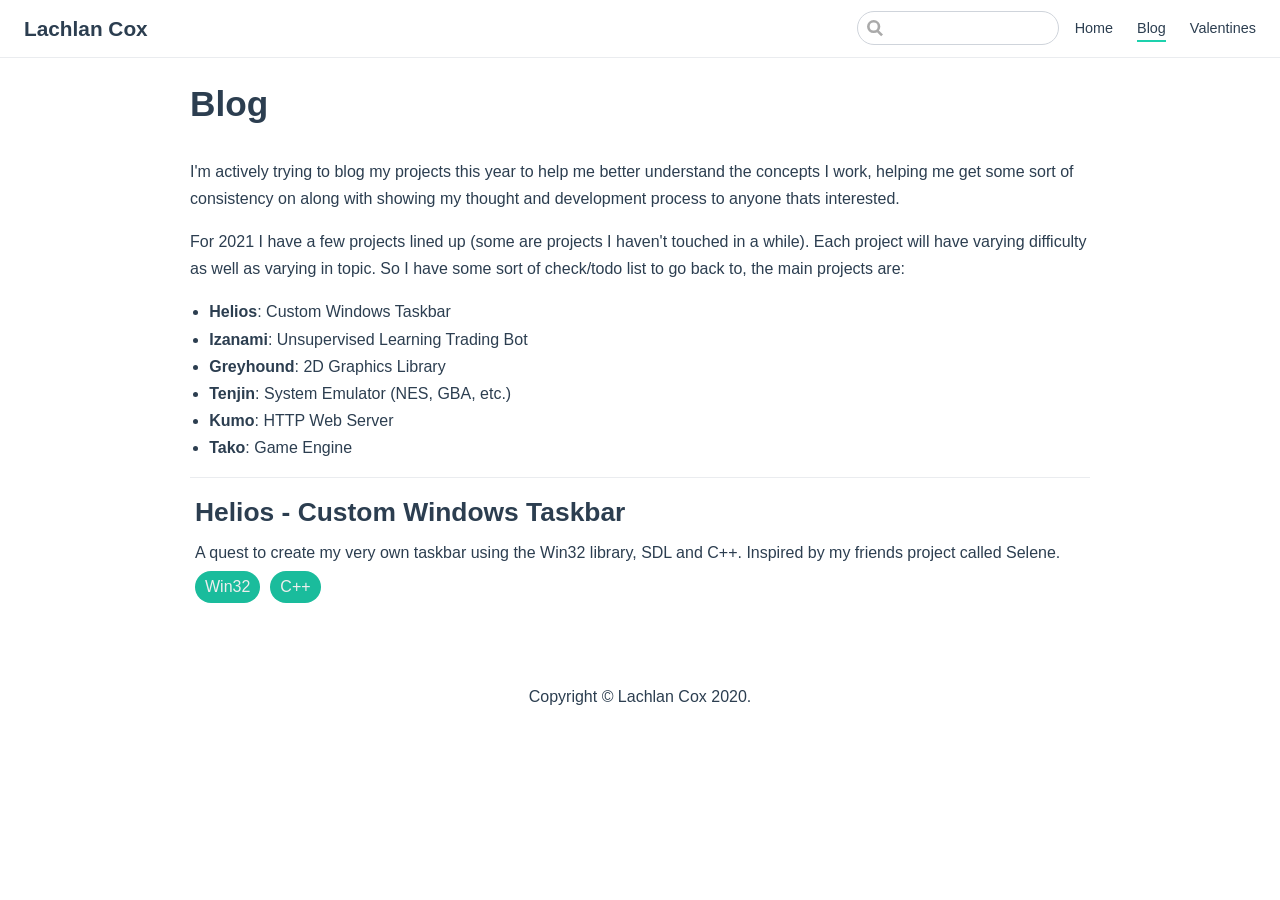
==== commit 5a10a037: "valentines" ====
--- a/blog/index.html
+++ b/blog/index.html
@@ -8,18 +8,22 @@
     
     <meta name="description" content="My new portfolio website with alot more markdown">
     
-    <link rel="preload" href="/assets/css/0.styles.5d6246ff.css" as="style"><link rel="preload" href="/assets/js/app.ae04084f.js" as="script"><link rel="preload" href="/assets/js/2.19186952.js" as="script"><link rel="preload" href="/assets/js/14.5c5da34f.js" as="script"><link rel="preload" href="/assets/js/5.63daacbf.js" as="script"><link rel="preload" href="/assets/js/8.f748bd4c.js" as="script"><link rel="prefetch" href="/assets/js/10.486d4173.js"><link rel="prefetch" href="/assets/js/11.f920ddbe.js"><link rel="prefetch" href="/assets/js/12.4b53c846.js"><link rel="prefetch" href="/assets/js/13.f9fc4099.js"><link rel="prefetch" href="/assets/js/15.3aeddcf0.js"><link rel="prefetch" href="/assets/js/3.71979686.js"><link rel="prefetch" href="/assets/js/4.4a826230.js"><link rel="prefetch" href="/assets/js/6.f5cdaab6.js"><link rel="prefetch" href="/assets/js/7.8782e2bc.js"><link rel="prefetch" href="/assets/js/9.228e5fa7.js">
-    <link rel="stylesheet" href="/assets/css/0.styles.5d6246ff.css">
+    <link rel="preload" href="/assets/css/0.styles.eb0d6ab5.css" as="style"><link rel="preload" href="/assets/js/app.a6c707df.js" as="script"><link rel="preload" href="/assets/js/2.daf1d9b9.js" as="script"><link rel="preload" href="/assets/js/15.4ce94cc1.js" as="script"><link rel="preload" href="/assets/js/6.429a4375.js" as="script"><link rel="preload" href="/assets/js/9.1772f344.js" as="script"><link rel="prefetch" href="/assets/js/10.160eff52.js"><link rel="prefetch" href="/assets/js/11.3652b7b5.js"><link rel="prefetch" href="/assets/js/12.6935d1f6.js"><link rel="prefetch" href="/assets/js/13.46d5ff3a.js"><link rel="prefetch" href="/assets/js/14.b4a777ba.js"><link rel="prefetch" href="/assets/js/16.f849f77f.js"><link rel="prefetch" href="/assets/js/3.f0b5e34e.js"><link rel="prefetch" href="/assets/js/4.a064411e.js"><link rel="prefetch" href="/assets/js/5.4e4a7cb2.js"><link rel="prefetch" href="/assets/js/7.f27e37c2.js"><link rel="prefetch" href="/assets/js/8.974123b1.js">
+    <link rel="stylesheet" href="/assets/css/0.styles.eb0d6ab5.css">
   </head>
   <body>
     <div id="app" data-server-rendered="true"><div class="theme-container no-sidebar"><header class="navbar"><div class="sidebar-button"><svg xmlns="http://www.w3.org/2000/svg" aria-hidden="true" role="img" viewBox="0 0 448 512" class="icon"><path fill="currentColor" d="M436 124H12c-6.627 0-12-5.373-12-12V80c0-6.627 5.373-12 12-12h424c6.627 0 12 5.373 12 12v32c0 6.627-5.373 12-12 12zm0 160H12c-6.627 0-12-5.373-12-12v-32c0-6.627 5.373-12 12-12h424c6.627 0 12 5.373 12 12v32c0 6.627-5.373 12-12 12zm0 160H12c-6.627 0-12-5.373-12-12v-32c0-6.627 5.373-12 12-12h424c6.627 0 12 5.373 12 12v32c0 6.627-5.373 12-12 12z"></path></svg></div> <a href="/" class="home-link router-link-active"><!----> <span class="site-name">Lachlan Cox</span></a> <div class="links"><div class="search-box"><input aria-label="Search" autocomplete="off" spellcheck="false" value=""> <!----></div> <nav class="nav-links can-hide"><div class="nav-item"><a href="/" class="nav-link">
   Home
 </a></div><div class="nav-item"><a href="/blog/" aria-current="page" class="nav-link router-link-exact-active router-link-active">
   Blog
+</a></div><div class="nav-item"><a href="/olivia/" class="nav-link">
+  Valentines
 </a></div> <!----></nav></div></header> <div class="sidebar-mask"></div> <aside class="sidebar"><nav class="nav-links"><div class="nav-item"><a href="/" class="nav-link">
   Home
 </a></div><div class="nav-item"><a href="/blog/" aria-current="page" class="nav-link router-link-exact-active router-link-active">
   Blog
+</a></div><div class="nav-item"><a href="/olivia/" class="nav-link">
+  Valentines
 </a></div> <!----></nav>  <!----> </aside> <main class="page"> <div class="theme-default-content content__default"><h1 id="blog"><a href="#blog" class="header-anchor">#</a> Blog</h1> <p>I'm actively trying to blog my projects this year to help me better understand
 the concepts I work, helping me get some sort of consistency on along with
 showing my thought and development process to anyone thats interested.</p> <p>For 2021 I have a few projects lined up (some are projects I haven't touched in
@@ -27,6 +31,6 @@
 So I have some sort of check/todo list to go back to, the main projects are:</p> <ul><li><strong>Helios</strong>: Custom Windows Taskbar</li> <li><strong>Izanami</strong>: Unsupervised Learning Trading Bot</li> <li><strong>Greyhound</strong>: 2D Graphics Library</li> <li><strong>Tenjin</strong>: System Emulator (NES, GBA, etc.)</li> <li><strong>Kumo</strong>: HTTP Web Server</li> <li><strong>Tako</strong>: Game Engine</li></ul> <hr> <div data-v-68510d95></div> <footer data-v-9c7f4b82>
     Copyright © Lachlan Cox 2020.
 </footer></div> <footer class="page-edit"><!----> <!----></footer> <!----> </main></div><div class="global-ui"></div></div>
-    <script src="/assets/js/app.ae04084f.js" defer></script><script src="/assets/js/2.19186952.js" defer></script><script src="/assets/js/14.5c5da34f.js" defer></script><script src="/assets/js/5.63daacbf.js" defer></script><script src="/assets/js/8.f748bd4c.js" defer></script>
+    <script src="/assets/js/app.a6c707df.js" defer></script><script src="/assets/js/2.daf1d9b9.js" defer></script><script src="/assets/js/15.4ce94cc1.js" defer></script><script src="/assets/js/6.429a4375.js" defer></script><script src="/assets/js/9.1772f344.js" defer></script>
   </body>
 </html>
--- a/assets/css/0.styles.eb0d6ab5.css
+++ b/assets/css/0.styles.eb0d6ab5.css
@@ -0,0 +1 @@
+code[class*=language-],pre[class*=language-]{color:#ccc;background:none;font-family:Consolas,Monaco,Andale Mono,Ubuntu Mono,monospace;font-size:1em;text-align:left;white-space:pre;word-spacing:normal;word-break:normal;word-wrap:normal;line-height:1.5;-moz-tab-size:4;-o-tab-size:4;tab-size:4;-webkit-hyphens:none;-ms-hyphens:none;hyphens:none}pre[class*=language-]{padding:1em;margin:.5em 0;overflow:auto}:not(pre)>code[class*=language-],pre[class*=language-]{background:#2d2d2d}:not(pre)>code[class*=language-]{padding:.1em;border-radius:.3em;white-space:normal}.token.block-comment,.token.cdata,.token.comment,.token.doctype,.token.prolog{color:#999}.token.punctuation{color:#ccc}.token.attr-name,.token.deleted,.token.namespace,.token.tag{color:#e2777a}.token.function-name{color:#6196cc}.token.boolean,.token.function,.token.number{color:#f08d49}.token.class-name,.token.constant,.token.property,.token.symbol{color:#f8c555}.token.atrule,.token.builtin,.token.important,.token.keyword,.token.selector{color:#cc99cd}.token.attr-value,.token.char,.token.regex,.token.string,.token.variable{color:#7ec699}.token.entity,.token.operator,.token.url{color:#67cdcc}.token.bold,.token.important{font-weight:700}.token.italic{font-style:italic}.token.entity{cursor:help}.token.inserted{color:green}.theme-default-content code{color:#476582;padding:.25rem .5rem;margin:0;font-size:.85em;background-color:rgba(27,31,35,.05);border-radius:3px}.theme-default-content code .token.deleted{color:#ec5975}.theme-default-content code .token.inserted{color:#1abc9c}.theme-default-content pre,.theme-default-content pre[class*=language-]{line-height:1.4;padding:1.25rem 1.5rem;margin:.85rem 0;background-color:#282c34;border-radius:6px;overflow:auto}.theme-default-content pre[class*=language-] code,.theme-default-content pre code{color:#fff;padding:0;background-color:transparent;border-radius:0}div[class*=language-]{position:relative;background-color:#282c34;border-radius:6px}div[class*=language-] .highlight-lines{-webkit-user-select:none;user-select:none;padding-top:1.3rem;position:absolute;top:0;left:0;width:100%;line-height:1.4}div[class*=language-] .highlight-lines .highlighted{background-color:rgba(0,0,0,.66)}div[class*=language-] pre,div[class*=language-] pre[class*=language-]{background:transparent;position:relative;z-index:1}div[class*=language-]:before{position:absolute;z-index:3;top:.8em;right:1em;font-size:.75rem;color:hsla(0,0%,100%,.4)}div[class*=language-]:not(.line-numbers-mode) .line-numbers-wrapper{display:none}div[class*=language-].line-numbers-mode .highlight-lines .highlighted{position:relative}div[class*=language-].line-numbers-mode .highlight-lines .highlighted:before{content:" ";position:absolute;z-index:3;left:0;top:0;display:block;width:3.5rem;height:100%;background-color:rgba(0,0,0,.66)}div[class*=language-].line-numbers-mode pre{padding-left:4.5rem;vertical-align:middle}div[class*=language-].line-numbers-mode .line-numbers-wrapper{position:absolute;top:0;width:3.5rem;text-align:center;color:hsla(0,0%,100%,.3);padding:1.25rem 0;line-height:1.4}div[class*=language-].line-numbers-mode .line-numbers-wrapper br{-webkit-user-select:none;user-select:none}div[class*=language-].line-numbers-mode .line-numbers-wrapper .line-number{position:relative;z-index:4;-webkit-user-select:none;user-select:none;font-size:.85em}div[class*=language-].line-numbers-mode:after{content:"";position:absolute;z-index:2;top:0;left:0;width:3.5rem;height:100%;border-radius:6px 0 0 6px;border-right:1px solid rgba(0,0,0,.66);background-color:#282c34}div[class~=language-js]:before{content:"js"}div[class~=language-ts]:before{content:"ts"}div[class~=language-html]:before{content:"html"}div[class~=language-md]:before{content:"md"}div[class~=language-vue]:before{content:"vue"}div[class~=language-css]:before{content:"css"}div[class~=language-sass]:before{content:"sass"}div[class~=language-scss]:before{content:"scss"}div[class~=language-less]:before{content:"less"}div[class~=language-stylus]:before{content:"stylus"}div[class~=language-go]:before{content:"go"}div[class~=language-java]:before{content:"java"}div[class~=language-c]:before{content:"c"}div[class~=language-sh]:before{content:"sh"}div[class~=language-yaml]:before{content:"yaml"}div[class~=language-py]:before{content:"py"}div[class~=language-docker]:before{content:"docker"}div[class~=language-dockerfile]:before{content:"dockerfile"}div[class~=language-makefile]:before{content:"makefile"}div[class~=language-javascript]:before{content:"js"}div[class~=language-typescript]:before{content:"ts"}div[class~=language-markup]:before{content:"html"}div[class~=language-markdown]:before{content:"md"}div[class~=language-json]:before{content:"json"}div[class~=language-ruby]:before{content:"rb"}div[class~=language-python]:before{content:"py"}div[class~=language-bash]:before{content:"sh"}div[class~=language-php]:before{content:"php"}.custom-block .custom-block-title{font-weight:600;margin-bottom:-.4rem}.custom-block.danger,.custom-block.tip,.custom-block.warning{padding:.1rem 1.5rem;border-left-width:.5rem;border-left-style:solid;margin:1rem 0}.custom-block.tip{background-color:#f3f5f7;border-color:#42b983}.custom-block.warning{background-color:rgba(255,229,100,.3);border-color:#e7c000;color:#6b5900}.custom-block.warning .custom-block-title{color:#b29400}.custom-block.warning a{color:#2c3e50}.custom-block.danger{background-color:#ffe6e6;border-color:#c00;color:#4d0000}.custom-block.danger .custom-block-title{color:#900}.custom-block.danger a{color:#2c3e50}.custom-block.details{display:block;position:relative;border-radius:2px;margin:1.6em 0;padding:1.6em;background-color:#eee}.custom-block.details h4{margin-top:0}.custom-block.details figure:last-child,.custom-block.details p:last-child{margin-bottom:0;padding-bottom:0}.custom-block.details summary{outline:none;cursor:pointer}.arrow{display:inline-block;width:0;height:0}.arrow.up{border-bottom:6px solid #ccc}.arrow.down,.arrow.up{border-left:4px solid transparent;border-right:4px solid transparent}.arrow.down{border-top:6px solid #ccc}.arrow.right{border-left:6px solid #ccc}.arrow.left,.arrow.right{border-top:4px solid transparent;border-bottom:4px solid transparent}.arrow.left{border-right:6px solid #ccc}.theme-default-content:not(.custom){max-width:740px;margin:0 auto;padding:2rem 2.5rem}@media (max-width:959px){.theme-default-content:not(.custom){padding:2rem}}@media (max-width:419px){.theme-default-content:not(.custom){padding:1.5rem}}.table-of-contents .badge{vertical-align:middle}body,html{padding:0;margin:0;background-color:#fff}body{font-family:-apple-system,BlinkMacSystemFont,Segoe UI,Roboto,Oxygen,Ubuntu,Cantarell,Fira Sans,Droid Sans,Helvetica Neue,sans-serif;-webkit-font-smoothing:antialiased;-moz-osx-font-smoothing:grayscale;font-size:16px;color:#2c3e50}.page{padding-left:20rem}.navbar{z-index:20;right:0;height:3.6rem;background-color:#fff;box-sizing:border-box;border-bottom:1px solid #eaecef}.navbar,.sidebar-mask{position:fixed;top:0;left:0}.sidebar-mask{z-index:9;width:100vw;height:100vh;display:none}.sidebar{font-size:16px;background-color:#fff;width:20rem;position:fixed;z-index:10;margin:0;top:3.6rem;left:0;bottom:0;box-sizing:border-box;border-right:1px solid #eaecef;overflow-y:auto}.theme-default-content:not(.custom)>:first-child{margin-top:3.6rem}.theme-default-content:not(.custom) a:hover{text-decoration:underline}.theme-default-content:not(.custom) p.demo{padding:1rem 1.5rem;border:1px solid #ddd;border-radius:4px}.theme-default-content:not(.custom) img{max-width:100%}.theme-default-content.custom{padding:0;margin:0}.theme-default-content.custom img{max-width:100%}a{font-weight:500;text-decoration:none}a,p a code{color:#1abc9c}p a code{font-weight:400}kbd{background:#eee;border:.15rem solid #ddd;border-bottom:.25rem solid #ddd;border-radius:.15rem;padding:0 .15em}blockquote{font-size:1rem;color:#999;border-left:.2rem solid #dfe2e5;margin:1rem 0;padding:.25rem 0 .25rem 1rem}blockquote>p{margin:0}ol,ul{padding-left:1.2em}strong{font-weight:600}h1,h2,h3,h4,h5,h6{font-weight:600;line-height:1.25}.theme-default-content:not(.custom)>h1,.theme-default-content:not(.custom)>h2,.theme-default-content:not(.custom)>h3,.theme-default-content:not(.custom)>h4,.theme-default-content:not(.custom)>h5,.theme-default-content:not(.custom)>h6{margin-top:-3.1rem;padding-top:4.6rem;margin-bottom:0}.theme-default-content:not(.custom)>h1:first-child,.theme-default-content:not(.custom)>h2:first-child,.theme-default-content:not(.custom)>h3:first-child,.theme-default-content:not(.custom)>h4:first-child,.theme-default-content:not(.custom)>h5:first-child,.theme-default-content:not(.custom)>h6:first-child{margin-top:-1.5rem;margin-bottom:1rem}.theme-default-content:not(.custom)>h1:first-child+.custom-block,.theme-default-content:not(.custom)>h1:first-child+p,.theme-default-content:not(.custom)>h1:first-child+pre,.theme-default-content:not(.custom)>h2:first-child+.custom-block,.theme-default-content:not(.custom)>h2:first-child+p,.theme-default-content:not(.custom)>h2:first-child+pre,.theme-default-content:not(.custom)>h3:first-child+.custom-block,.theme-default-content:not(.custom)>h3:first-child+p,.theme-default-content:not(.custom)>h3:first-child+pre,.theme-default-content:not(.custom)>h4:first-child+.custom-block,.theme-default-content:not(.custom)>h4:first-child+p,.theme-default-content:not(.custom)>h4:first-child+pre,.theme-default-content:not(.custom)>h5:first-child+.custom-block,.theme-default-content:not(.custom)>h5:first-child+p,.theme-default-content:not(.custom)>h5:first-child+pre,.theme-default-content:not(.custom)>h6:first-child+.custom-block,.theme-default-content:not(.custom)>h6:first-child+p,.theme-default-content:not(.custom)>h6:first-child+pre{margin-top:2rem}h1:focus .header-anchor,h1:hover .header-anchor,h2:focus .header-anchor,h2:hover .header-anchor,h3:focus .header-anchor,h3:hover .header-anchor,h4:focus .header-anchor,h4:hover .header-anchor,h5:focus .header-anchor,h5:hover .header-anchor,h6:focus .header-anchor,h6:hover .header-anchor{opacity:1}h1{font-size:2.2rem}h2{font-size:1.65rem;padding-bottom:.3rem;border-bottom:1px solid #eaecef}h3{font-size:1.35rem}a.header-anchor{font-size:.85em;float:left;margin-left:-.87em;padding-right:.23em;margin-top:.125em;opacity:0}a.header-anchor:focus,a.header-anchor:hover{text-decoration:none}.line-number,code,kbd{font-family:source-code-pro,Menlo,Monaco,Consolas,Courier New,monospace}ol,p,ul{line-height:1.7}hr{border:0;border-top:1px solid #eaecef}table{border-collapse:collapse;margin:1rem 0;display:block;overflow-x:auto}tr{border-top:1px solid #dfe2e5}tr:nth-child(2n){background-color:#f6f8fa}td,th{border:1px solid #dfe2e5;padding:.6em 1em}.theme-container.sidebar-open .sidebar-mask{display:block}.theme-container.no-navbar .theme-default-content:not(.custom)>h1,.theme-container.no-navbar h2,.theme-container.no-navbar h3,.theme-container.no-navbar h4,.theme-container.no-navbar h5,.theme-container.no-navbar h6{margin-top:1.5rem;padding-top:0}.theme-container.no-navbar .sidebar{top:0}@media (min-width:720px){.theme-container.no-sidebar .sidebar{display:none}.theme-container.no-sidebar .page{padding-left:0}}@media (max-width:959px){.sidebar{font-size:15px;width:16.4rem}.page{padding-left:16.4rem}}@media (max-width:719px){.sidebar{top:0;padding-top:3.6rem;transform:translateX(-100%);transition:transform .2s ease}.page{padding-left:0}.theme-container.sidebar-open .sidebar{transform:translateX(0)}.theme-container.no-navbar .sidebar{padding-top:0}}@media (max-width:419px){h1{font-size:1.9rem}.theme-default-content div[class*=language-]{margin:.85rem -1.5rem;border-radius:0}}.home,div.theme-default-content:not(.custom){max-width:900px}#nprogress{pointer-events:none}#nprogress .bar{background:#1abc9c;position:fixed;z-index:1031;top:0;left:0;width:100%;height:2px}#nprogress .peg{display:block;position:absolute;right:0;width:100px;height:100%;box-shadow:0 0 10px #1abc9c,0 0 5px #1abc9c;opacity:1;transform:rotate(3deg) translateY(-4px)}#nprogress .spinner{display:block;position:fixed;z-index:1031;top:15px;right:15px}#nprogress .spinner-icon{width:18px;height:18px;box-sizing:border-box;border-color:#1abc9c transparent transparent #1abc9c;border-style:solid;border-width:2px;border-radius:50%;-webkit-animation:nprogress-spinner .4s linear infinite;animation:nprogress-spinner .4s linear infinite}.nprogress-custom-parent{overflow:hidden;position:relative}.nprogress-custom-parent #nprogress .bar,.nprogress-custom-parent #nprogress .spinner{position:absolute}@-webkit-keyframes nprogress-spinner{0%{transform:rotate(0deg)}to{transform:rotate(1turn)}}@keyframes nprogress-spinner{0%{transform:rotate(0deg)}to{transform:rotate(1turn)}}.icon.outbound{color:#aaa;display:inline-block;vertical-align:middle;position:relative;top:-1px}.sr-only{position:absolute;width:1px;height:1px;padding:0;margin:-1px;overflow:hidden;clip:rect(0,0,0,0);white-space:nowrap;border-width:0}.home{padding:3.6rem 2rem 0;max-width:960px;margin:0 auto;display:block}.home .hero{text-align:center}.home .hero img{max-width:100%;max-height:280px;display:block;margin:3rem auto 1.5rem}.home .hero h1{font-size:3rem}.home .hero .action,.home .hero .description,.home .hero h1{margin:1.8rem auto}.home .hero .description{max-width:35rem;font-size:1.6rem;line-height:1.3;color:#6a8bad}.home .hero .action-button{display:inline-block;font-size:1.2rem;color:#fff;background-color:#1abc9c;padding:.8rem 1.6rem;border-radius:4px;transition:background-color .1s ease;box-sizing:border-box;border-bottom:1px solid #17a98c}.home .hero .action-button:hover{background-color:#1ed6b2}.home .features{border-top:1px solid #eaecef;padding:1.2rem 0;margin-top:2.5rem;display:flex;flex-wrap:wrap;align-items:flex-start;align-content:stretch;justify-content:space-between}.home .feature{flex-grow:1;flex-basis:30%;max-width:30%}.home .feature h2{font-size:1.4rem;font-weight:500;border-bottom:none;padding-bottom:0;color:#3a5169}.home .feature p{color:#4e6e8e}.home .footer{padding:2.5rem;border-top:1px solid #eaecef;text-align:center;color:#4e6e8e}@media (max-width:719px){.home .features{flex-direction:column}.home .feature{max-width:100%;padding:0 2.5rem}}@media (max-width:419px){.home{padding-left:1.5rem;padding-right:1.5rem}.home .hero img{max-height:210px;margin:2rem auto 1.2rem}.home .hero h1{font-size:2rem}.home .hero .action,.home .hero .description,.home .hero h1{margin:1.2rem auto}.home .hero .description{font-size:1.2rem}.home .hero .action-button{font-size:1rem;padding:.6rem 1.2rem}.home .feature h2{font-size:1.25rem}}.search-box{display:inline-block;position:relative;margin-right:1rem}.search-box input{cursor:text;width:10rem;height:2rem;color:#4e6e8e;display:inline-block;border:1px solid #cfd4db;border-radius:2rem;font-size:.9rem;line-height:2rem;padding:0 .5rem 0 2rem;outline:none;transition:all .2s ease;background:#fff url(/assets/img/search.83621669.svg) .6rem .5rem no-repeat;background-size:1rem}.search-box input:focus{cursor:auto;border-color:#1abc9c}.search-box .suggestions{background:#fff;width:20rem;position:absolute;top:2rem;border:1px solid #cfd4db;border-radius:6px;padding:.4rem;list-style-type:none}.search-box .suggestions.align-right{right:0}.search-box .suggestion{line-height:1.4;padding:.4rem .6rem;border-radius:4px;cursor:pointer}.search-box .suggestion a{white-space:normal;color:#5d82a6}.search-box .suggestion a .page-title{font-weight:600}.search-box .suggestion a .header{font-size:.9em;margin-left:.25em}.search-box .suggestion.focused{background-color:#f3f4f5}.search-box .suggestion.focused a{color:#1abc9c}@media (max-width:959px){.search-box input{cursor:pointer;width:0;border-color:transparent;position:relative}.search-box input:focus{cursor:text;left:0;width:10rem}}@media (-ms-high-contrast:none){.search-box input{height:2rem}}@media (max-width:959px) and (min-width:719px){.search-box .suggestions{left:0}}@media (max-width:719px){.search-box{margin-right:0}.search-box input{left:1rem}.search-box .suggestions{right:0}}@media (max-width:419px){.search-box .suggestions{width:calc(100vw - 4rem)}.search-box input:focus{width:8rem}}.sidebar-button{cursor:pointer;display:none;width:1.25rem;height:1.25rem;position:absolute;padding:.6rem;top:.6rem;left:1rem}.sidebar-button .icon{display:block;width:1.25rem;height:1.25rem}@media (max-width:719px){.sidebar-button{display:block}}.dropdown-enter,.dropdown-leave-to{height:0!important}.dropdown-wrapper{cursor:pointer}.dropdown-wrapper .dropdown-title,.dropdown-wrapper .mobile-dropdown-title{display:block;font-size:.9rem;font-family:inherit;cursor:inherit;padding:inherit;line-height:1.4rem;background:transparent;border:none;font-weight:500;color:#2c3e50}.dropdown-wrapper .dropdown-title:hover,.dropdown-wrapper .mobile-dropdown-title:hover{border-color:transparent}.dropdown-wrapper .dropdown-title .arrow,.dropdown-wrapper .mobile-dropdown-title .arrow{vertical-align:middle;margin-top:-1px;margin-left:.4rem}.dropdown-wrapper .mobile-dropdown-title{display:none;font-weight:600}.dropdown-wrapper .mobile-dropdown-title font-size inherit:hover{color:#1abc9c}.dropdown-wrapper .nav-dropdown .dropdown-item{color:inherit;line-height:1.7rem}.dropdown-wrapper .nav-dropdown .dropdown-item h4{margin:.45rem 0 0;border-top:1px solid #eee;padding:1rem 1.5rem .45rem 1.25rem}.dropdown-wrapper .nav-dropdown .dropdown-item .dropdown-subitem-wrapper{padding:0;list-style:none}.dropdown-wrapper .nav-dropdown .dropdown-item .dropdown-subitem-wrapper .dropdown-subitem{font-size:.9em}.dropdown-wrapper .nav-dropdown .dropdown-item a{display:block;line-height:1.7rem;position:relative;border-bottom:none;font-weight:400;margin-bottom:0;padding:0 1.5rem 0 1.25rem}.dropdown-wrapper .nav-dropdown .dropdown-item a.router-link-active,.dropdown-wrapper .nav-dropdown .dropdown-item a:hover{color:#1abc9c}.dropdown-wrapper .nav-dropdown .dropdown-item a.router-link-active:after{content:"";width:0;height:0;border-left:5px solid #1abc9c;border-top:3px solid transparent;border-bottom:3px solid transparent;position:absolute;top:calc(50% - 2px);left:9px}.dropdown-wrapper .nav-dropdown .dropdown-item:first-child h4{margin-top:0;padding-top:0;border-top:0}@media (max-width:719px){.dropdown-wrapper.open .dropdown-title{margin-bottom:.5rem}.dropdown-wrapper .dropdown-title{display:none}.dropdown-wrapper .mobile-dropdown-title{display:block}.dropdown-wrapper .nav-dropdown{transition:height .1s ease-out;overflow:hidden}.dropdown-wrapper .nav-dropdown .dropdown-item h4{border-top:0;margin-top:0;padding-top:0}.dropdown-wrapper .nav-dropdown .dropdown-item>a,.dropdown-wrapper .nav-dropdown .dropdown-item h4{font-size:15px;line-height:2rem}.dropdown-wrapper .nav-dropdown .dropdown-item .dropdown-subitem{font-size:14px;padding-left:1rem}}@media (min-width:719px){.dropdown-wrapper{height:1.8rem}.dropdown-wrapper.open .nav-dropdown,.dropdown-wrapper:hover .nav-dropdown{display:block!important}.dropdown-wrapper.open:blur{display:none}.dropdown-wrapper .nav-dropdown{display:none;height:auto!important;box-sizing:border-box;max-height:calc(100vh - 2.7rem);overflow-y:auto;position:absolute;top:100%;right:0;background-color:#fff;padding:.6rem 0;border:1px solid;border-color:#ddd #ddd #ccc;text-align:left;border-radius:.25rem;white-space:nowrap;margin:0}}.nav-links{display:inline-block}.nav-links a{line-height:1.4rem;color:inherit}.nav-links a.router-link-active,.nav-links a:hover{color:#1abc9c}.nav-links .nav-item{position:relative;display:inline-block;margin-left:1.5rem;line-height:2rem}.nav-links .nav-item:first-child{margin-left:0}.nav-links .repo-link{margin-left:1.5rem}@media (max-width:719px){.nav-links .nav-item,.nav-links .repo-link{margin-left:0}}@media (min-width:719px){.nav-links a.router-link-active,.nav-links a:hover{color:#2c3e50}.nav-item>a:not(.external).router-link-active,.nav-item>a:not(.external):hover{margin-bottom:-2px;border-bottom:2px solid #1dd1ad}}.navbar{padding:.7rem 1.5rem;line-height:2.2rem}.navbar a,.navbar img,.navbar span{display:inline-block}.navbar .logo{height:2.2rem;min-width:2.2rem;margin-right:.8rem;vertical-align:top}.navbar .site-name{font-size:1.3rem;font-weight:600;color:#2c3e50;position:relative}.navbar .links{padding-left:1.5rem;box-sizing:border-box;background-color:#fff;white-space:nowrap;font-size:.9rem;position:absolute;right:1.5rem;top:.7rem;display:flex}.navbar .links .search-box{flex:0 0 auto;vertical-align:top}@media (max-width:719px){.navbar{padding-left:4rem}.navbar .can-hide{display:none}.navbar .links{padding-left:1.5rem}.navbar .site-name{width:calc(100vw - 9.4rem);overflow:hidden;white-space:nowrap;text-overflow:ellipsis}}.page-edit{max-width:740px;margin:0 auto;padding:2rem 2.5rem}@media (max-width:959px){.page-edit{padding:2rem}}@media (max-width:419px){.page-edit{padding:1.5rem}}.page-edit{padding-top:1rem;padding-bottom:1rem;overflow:auto}.page-edit .edit-link{display:inline-block}.page-edit .edit-link a{color:#4e6e8e;margin-right:.25rem}.page-edit .last-updated{float:right;font-size:.9em}.page-edit .last-updated .prefix{font-weight:500;color:#4e6e8e}.page-edit .last-updated .time{font-weight:400;color:#767676}@media (max-width:719px){.page-edit .edit-link{margin-bottom:.5rem}.page-edit .last-updated{font-size:.8em;float:none;text-align:left}}.page-nav{max-width:740px;margin:0 auto;padding:2rem 2.5rem}@media (max-width:959px){.page-nav{padding:2rem}}@media (max-width:419px){.page-nav{padding:1.5rem}}.page-nav{padding-top:1rem;padding-bottom:0}.page-nav .inner{min-height:2rem;margin-top:0;border-top:1px solid #eaecef;padding-top:1rem;overflow:auto}.page-nav .next{float:right}.page{padding-bottom:2rem;display:block}.sidebar-group .sidebar-group{padding-left:.5em}.sidebar-group:not(.collapsable) .sidebar-heading:not(.clickable){cursor:auto;color:inherit}.sidebar-group.is-sub-group{padding-left:0}.sidebar-group.is-sub-group>.sidebar-heading{font-size:.95em;line-height:1.4;font-weight:400;padding-left:2rem}.sidebar-group.is-sub-group>.sidebar-heading:not(.clickable){opacity:.5}.sidebar-group.is-sub-group>.sidebar-group-items{padding-left:1rem}.sidebar-group.is-sub-group>.sidebar-group-items>li>.sidebar-link{font-size:.95em;border-left:none}.sidebar-group.depth-2>.sidebar-heading{border-left:none}.sidebar-heading{color:#2c3e50;transition:color .15s ease;cursor:pointer;font-size:1.1em;font-weight:700;padding:.35rem 1.5rem .35rem 1.25rem;width:100%;box-sizing:border-box;margin:0;border-left:.25rem solid transparent}.sidebar-heading.open,.sidebar-heading:hover{color:inherit}.sidebar-heading .arrow{position:relative;top:-.12em;left:.5em}.sidebar-heading.clickable.active{font-weight:600;color:#1abc9c;border-left-color:#1abc9c}.sidebar-heading.clickable:hover{color:#1abc9c}.sidebar-group-items{transition:height .1s ease-out;font-size:.95em;overflow:hidden}.sidebar .sidebar-sub-headers{padding-left:1rem;font-size:.95em}a.sidebar-link{font-size:1em;font-weight:400;display:inline-block;color:#2c3e50;border-left:.25rem solid transparent;padding:.35rem 1rem .35rem 1.25rem;line-height:1.4;width:100%;box-sizing:border-box}a.sidebar-link:hover{color:#1abc9c}a.sidebar-link.active{font-weight:600;color:#1abc9c;border-left-color:#1abc9c}.sidebar-group a.sidebar-link{padding-left:2rem}.sidebar-sub-headers a.sidebar-link{padding-top:.25rem;padding-bottom:.25rem;border-left:none}.sidebar-sub-headers a.sidebar-link.active{font-weight:500}.sidebar ul{padding:0;margin:0;list-style-type:none}.sidebar a{display:inline-block}.sidebar .nav-links{display:none;border-bottom:1px solid #eaecef;padding:.5rem 0 .75rem}.sidebar .nav-links a{font-weight:600}.sidebar .nav-links .nav-item,.sidebar .nav-links .repo-link{display:block;line-height:1.25rem;font-size:1.1em;padding:.5rem 0 .5rem 1.5rem}.sidebar>.sidebar-links{padding:1.5rem 0}.sidebar>.sidebar-links>li>a.sidebar-link{font-size:1.1em;line-height:1.7;font-weight:700}.sidebar>.sidebar-links>li:not(:first-child){margin-top:.75rem}@media (max-width:719px){.sidebar .nav-links{display:block}.sidebar .nav-links .dropdown-wrapper .nav-dropdown .dropdown-item a.router-link-active:after{top:calc(1rem - 2px)}.sidebar>.sidebar-links{padding:1rem 0}}.blog-link[data-v-68510d95]{text-decoration:none}.blog-link[data-v-68510d95]:hover{text-decoration:none!important}.blog-card[data-v-68510d95]{color:#2c3e50;text-decoration:none;padding:5px}.blog-card[data-v-68510d95]:hover{color:#2c3e50;text-decoration:none;background-color:#f0f0f0}.blog-card h2[data-v-68510d95]{border:none;margin-top:5px;margin-bottom:5px;text-decoration:none}.blog-card p[data-v-68510d95]{margin:0;text-decoration:none}.tag-holder[data-v-68510d95]{display:flex}.tag-holder p[data-v-68510d95]{color:#eee;margin:5px 10px;background-color:#1abc9c;padding:2px 10px;border-radius:25px}.tag-holder p[data-v-68510d95]:first-child{margin-left:0}.git-repos-table[data-v-6c38e1d5]{width:90%;margin-left:5%;margin-right:0}footer[data-v-9c7f4b82]{margin-top:75px;text-align:center}.split-box[data-v-3b5c8ca8]{width:100%;display:flex;align-items:center;justify-content:center;margin-left:auto;margin-right:auto;margin-top:9rem!important;flex-wrap:wrap}.home-content[data-v-3b5c8ca8]{width:100%;text-align:center}@media (min-width:800px){.split-box[data-v-3b5c8ca8]{flex-wrap:nowrap}.home-content[data-v-3b5c8ca8]{text-align:left}}.avatar[data-v-3b5c8ca8]{display:block;width:25%;height:25%;max-width:400px!important;max-height:400px;min-width:200px;min-height:200px;overflow:hidden;margin-left:auto;margin-right:auto;flex-shrink:0;line-height:0;border-radius:50%;box-shadow:0 2px 10px #888}.avatar[data-v-3b5c8ca8],.home-avatar[data-v-3b5c8ca8]{align-items:center;justify-content:center}.svg-icon[data-v-7ade7758]{display:inline-block;width:1em;height:1em;flex-shrink:0;fill:currentColor;font-size:1.5rem;font-family:Roboto,Helvetica,Arial,sans-serif;font-weight:400;line-height:1.43;letter-spacing:.01071em;-moz-user-select:none;transition:fill .2s cubic-bezier(.4,0,.2,1) 0ms}.about-me[data-v-7ade7758]{display:flex;flex-wrap:wrap;width:100%;margin:0;box-sizing:border-box;justify-content:center;align-items:center}@media (min-width:800px){.about-me[data-v-7ade7758]{flex-wrap:nowrap}}.about-me-text[data-v-7ade7758]{max-width:500px;margin-top:5px;margin-bottom:0;font-size:1rem;font-family:Roboto,Helvetica,Arial,sans-serif;font-weight:400;line-height:1.5;letter-spacing:.00938em}.about-me-text h4[data-v-7ade7758]{margin-bottom:15px;font-family:Roboto,Helvetica,Arial,sans-serif;font-size:2.125rem;line-height:1.235;letter-spacing:.00735em}.about-me-flags[data-v-7ade7758]{padding-top:40px;padding-left:40px;margin:0;box-sizing:border-box}.about-me-flags div[data-v-7ade7758]{flex-wrap:nowrap;width:100%;display:flex;box-sizing:border-box}.about-me-flags div svg[data-v-7ade7758]{margin:0;box-sizing:border-box}.about-me-flags div p[data-v-7ade7758]{color:rgba(0,0,0,.54);padding-left:25px;margin:0 0 16px;box-sizing:border-box;font-size:1rem;font-family:Roboto,Helvetica,Arial,sans-serif;font-weight:400;line-height:1.5;letter-spacing:.00938em}.badge[data-v-15b7b770]{display:inline-block;font-size:14px;height:18px;line-height:18px;border-radius:3px;padding:0 6px;color:#fff}.badge.green[data-v-15b7b770],.badge.tip[data-v-15b7b770],.badge[data-v-15b7b770]{background-color:#42b983}.badge.error[data-v-15b7b770]{background-color:#da5961}.badge.warn[data-v-15b7b770],.badge.warning[data-v-15b7b770],.badge.yellow[data-v-15b7b770]{background-color:#e7c000}.badge+.badge[data-v-15b7b770]{margin-left:5px}.theme-code-block[data-v-6d04095e]{display:none}.theme-code-block__active[data-v-6d04095e]{display:block}.theme-code-block>pre[data-v-6d04095e]{background-color:orange}.theme-code-group__nav[data-v-32c2d7ed]{margin-bottom:-35px;background-color:#282c34;padding-bottom:22px;border-top-left-radius:6px;border-top-right-radius:6px;padding-left:10px;padding-top:10px}.theme-code-group__ul[data-v-32c2d7ed]{margin:auto 0;padding-left:0;display:inline-flex;list-style:none}.theme-code-group__nav-tab[data-v-32c2d7ed]{border:0;padding:5px;cursor:pointer;background-color:transparent;font-size:.85em;line-height:1.4;color:hsla(0,0%,100%,.9);font-weight:600}.theme-code-group__nav-tab-active[data-v-32c2d7ed]{border-bottom:1px solid #42b983}.pre-blank[data-v-32c2d7ed]{color:#42b983}
--- a/assets/css/0.styles.eb0d6ab5.css
+++ b/assets/css/0.styles.eb0d6ab5.css
@@ -0,0 +1 @@
+code[class*=language-],pre[class*=language-]{color:#ccc;background:none;font-family:Consolas,Monaco,Andale Mono,Ubuntu Mono,monospace;font-size:1em;text-align:left;white-space:pre;word-spacing:normal;word-break:normal;word-wrap:normal;line-height:1.5;-moz-tab-size:4;-o-tab-size:4;tab-size:4;-webkit-hyphens:none;-ms-hyphens:none;hyphens:none}pre[class*=language-]{padding:1em;margin:.5em 0;overflow:auto}:not(pre)>code[class*=language-],pre[class*=language-]{background:#2d2d2d}:not(pre)>code[class*=language-]{padding:.1em;border-radius:.3em;white-space:normal}.token.block-comment,.token.cdata,.token.comment,.token.doctype,.token.prolog{color:#999}.token.punctuation{color:#ccc}.token.attr-name,.token.deleted,.token.namespace,.token.tag{color:#e2777a}.token.function-name{color:#6196cc}.token.boolean,.token.function,.token.number{color:#f08d49}.token.class-name,.token.constant,.token.property,.token.symbol{color:#f8c555}.token.atrule,.token.builtin,.token.important,.token.keyword,.token.selector{color:#cc99cd}.token.attr-value,.token.char,.token.regex,.token.string,.token.variable{color:#7ec699}.token.entity,.token.operator,.token.url{color:#67cdcc}.token.bold,.token.important{font-weight:700}.token.italic{font-style:italic}.token.entity{cursor:help}.token.inserted{color:green}.theme-default-content code{color:#476582;padding:.25rem .5rem;margin:0;font-size:.85em;background-color:rgba(27,31,35,.05);border-radius:3px}.theme-default-content code .token.deleted{color:#ec5975}.theme-default-content code .token.inserted{color:#1abc9c}.theme-default-content pre,.theme-default-content pre[class*=language-]{line-height:1.4;padding:1.25rem 1.5rem;margin:.85rem 0;background-color:#282c34;border-radius:6px;overflow:auto}.theme-default-content pre[class*=language-] code,.theme-default-content pre code{color:#fff;padding:0;background-color:transparent;border-radius:0}div[class*=language-]{position:relative;background-color:#282c34;border-radius:6px}div[class*=language-] .highlight-lines{-webkit-user-select:none;user-select:none;padding-top:1.3rem;position:absolute;top:0;left:0;width:100%;line-height:1.4}div[class*=language-] .highlight-lines .highlighted{background-color:rgba(0,0,0,.66)}div[class*=language-] pre,div[class*=language-] pre[class*=language-]{background:transparent;position:relative;z-index:1}div[class*=language-]:before{position:absolute;z-index:3;top:.8em;right:1em;font-size:.75rem;color:hsla(0,0%,100%,.4)}div[class*=language-]:not(.line-numbers-mode) .line-numbers-wrapper{display:none}div[class*=language-].line-numbers-mode .highlight-lines .highlighted{position:relative}div[class*=language-].line-numbers-mode .highlight-lines .highlighted:before{content:" ";position:absolute;z-index:3;left:0;top:0;display:block;width:3.5rem;height:100%;background-color:rgba(0,0,0,.66)}div[class*=language-].line-numbers-mode pre{padding-left:4.5rem;vertical-align:middle}div[class*=language-].line-numbers-mode .line-numbers-wrapper{position:absolute;top:0;width:3.5rem;text-align:center;color:hsla(0,0%,100%,.3);padding:1.25rem 0;line-height:1.4}div[class*=language-].line-numbers-mode .line-numbers-wrapper br{-webkit-user-select:none;user-select:none}div[class*=language-].line-numbers-mode .line-numbers-wrapper .line-number{position:relative;z-index:4;-webkit-user-select:none;user-select:none;font-size:.85em}div[class*=language-].line-numbers-mode:after{content:"";position:absolute;z-index:2;top:0;left:0;width:3.5rem;height:100%;border-radius:6px 0 0 6px;border-right:1px solid rgba(0,0,0,.66);background-color:#282c34}div[class~=language-js]:before{content:"js"}div[class~=language-ts]:before{content:"ts"}div[class~=language-html]:before{content:"html"}div[class~=language-md]:before{content:"md"}div[class~=language-vue]:before{content:"vue"}div[class~=language-css]:before{content:"css"}div[class~=language-sass]:before{content:"sass"}div[class~=language-scss]:before{content:"scss"}div[class~=language-less]:before{content:"less"}div[class~=language-stylus]:before{content:"stylus"}div[class~=language-go]:before{content:"go"}div[class~=language-java]:before{content:"java"}div[class~=language-c]:before{content:"c"}div[class~=language-sh]:before{content:"sh"}div[class~=language-yaml]:before{content:"yaml"}div[class~=language-py]:before{content:"py"}div[class~=language-docker]:before{content:"docker"}div[class~=language-dockerfile]:before{content:"dockerfile"}div[class~=language-makefile]:before{content:"makefile"}div[class~=language-javascript]:before{content:"js"}div[class~=language-typescript]:before{content:"ts"}div[class~=language-markup]:before{content:"html"}div[class~=language-markdown]:before{content:"md"}div[class~=language-json]:before{content:"json"}div[class~=language-ruby]:before{content:"rb"}div[class~=language-python]:before{content:"py"}div[class~=language-bash]:before{content:"sh"}div[class~=language-php]:before{content:"php"}.custom-block .custom-block-title{font-weight:600;margin-bottom:-.4rem}.custom-block.danger,.custom-block.tip,.custom-block.warning{padding:.1rem 1.5rem;border-left-width:.5rem;border-left-style:solid;margin:1rem 0}.custom-block.tip{background-color:#f3f5f7;border-color:#42b983}.custom-block.warning{background-color:rgba(255,229,100,.3);border-color:#e7c000;color:#6b5900}.custom-block.warning .custom-block-title{color:#b29400}.custom-block.warning a{color:#2c3e50}.custom-block.danger{background-color:#ffe6e6;border-color:#c00;color:#4d0000}.custom-block.danger .custom-block-title{color:#900}.custom-block.danger a{color:#2c3e50}.custom-block.details{display:block;position:relative;border-radius:2px;margin:1.6em 0;padding:1.6em;background-color:#eee}.custom-block.details h4{margin-top:0}.custom-block.details figure:last-child,.custom-block.details p:last-child{margin-bottom:0;padding-bottom:0}.custom-block.details summary{outline:none;cursor:pointer}.arrow{display:inline-block;width:0;height:0}.arrow.up{border-bottom:6px solid #ccc}.arrow.down,.arrow.up{border-left:4px solid transparent;border-right:4px solid transparent}.arrow.down{border-top:6px solid #ccc}.arrow.right{border-left:6px solid #ccc}.arrow.left,.arrow.right{border-top:4px solid transparent;border-bottom:4px solid transparent}.arrow.left{border-right:6px solid #ccc}.theme-default-content:not(.custom){max-width:740px;margin:0 auto;padding:2rem 2.5rem}@media (max-width:959px){.theme-default-content:not(.custom){padding:2rem}}@media (max-width:419px){.theme-default-content:not(.custom){padding:1.5rem}}.table-of-contents .badge{vertical-align:middle}body,html{padding:0;margin:0;background-color:#fff}body{font-family:-apple-system,BlinkMacSystemFont,Segoe UI,Roboto,Oxygen,Ubuntu,Cantarell,Fira Sans,Droid Sans,Helvetica Neue,sans-serif;-webkit-font-smoothing:antialiased;-moz-osx-font-smoothing:grayscale;font-size:16px;color:#2c3e50}.page{padding-left:20rem}.navbar{z-index:20;right:0;height:3.6rem;background-color:#fff;box-sizing:border-box;border-bottom:1px solid #eaecef}.navbar,.sidebar-mask{position:fixed;top:0;left:0}.sidebar-mask{z-index:9;width:100vw;height:100vh;display:none}.sidebar{font-size:16px;background-color:#fff;width:20rem;position:fixed;z-index:10;margin:0;top:3.6rem;left:0;bottom:0;box-sizing:border-box;border-right:1px solid #eaecef;overflow-y:auto}.theme-default-content:not(.custom)>:first-child{margin-top:3.6rem}.theme-default-content:not(.custom) a:hover{text-decoration:underline}.theme-default-content:not(.custom) p.demo{padding:1rem 1.5rem;border:1px solid #ddd;border-radius:4px}.theme-default-content:not(.custom) img{max-width:100%}.theme-default-content.custom{padding:0;margin:0}.theme-default-content.custom img{max-width:100%}a{font-weight:500;text-decoration:none}a,p a code{color:#1abc9c}p a code{font-weight:400}kbd{background:#eee;border:.15rem solid #ddd;border-bottom:.25rem solid #ddd;border-radius:.15rem;padding:0 .15em}blockquote{font-size:1rem;color:#999;border-left:.2rem solid #dfe2e5;margin:1rem 0;padding:.25rem 0 .25rem 1rem}blockquote>p{margin:0}ol,ul{padding-left:1.2em}strong{font-weight:600}h1,h2,h3,h4,h5,h6{font-weight:600;line-height:1.25}.theme-default-content:not(.custom)>h1,.theme-default-content:not(.custom)>h2,.theme-default-content:not(.custom)>h3,.theme-default-content:not(.custom)>h4,.theme-default-content:not(.custom)>h5,.theme-default-content:not(.custom)>h6{margin-top:-3.1rem;padding-top:4.6rem;margin-bottom:0}.theme-default-content:not(.custom)>h1:first-child,.theme-default-content:not(.custom)>h2:first-child,.theme-default-content:not(.custom)>h3:first-child,.theme-default-content:not(.custom)>h4:first-child,.theme-default-content:not(.custom)>h5:first-child,.theme-default-content:not(.custom)>h6:first-child{margin-top:-1.5rem;margin-bottom:1rem}.theme-default-content:not(.custom)>h1:first-child+.custom-block,.theme-default-content:not(.custom)>h1:first-child+p,.theme-default-content:not(.custom)>h1:first-child+pre,.theme-default-content:not(.custom)>h2:first-child+.custom-block,.theme-default-content:not(.custom)>h2:first-child+p,.theme-default-content:not(.custom)>h2:first-child+pre,.theme-default-content:not(.custom)>h3:first-child+.custom-block,.theme-default-content:not(.custom)>h3:first-child+p,.theme-default-content:not(.custom)>h3:first-child+pre,.theme-default-content:not(.custom)>h4:first-child+.custom-block,.theme-default-content:not(.custom)>h4:first-child+p,.theme-default-content:not(.custom)>h4:first-child+pre,.theme-default-content:not(.custom)>h5:first-child+.custom-block,.theme-default-content:not(.custom)>h5:first-child+p,.theme-default-content:not(.custom)>h5:first-child+pre,.theme-default-content:not(.custom)>h6:first-child+.custom-block,.theme-default-content:not(.custom)>h6:first-child+p,.theme-default-content:not(.custom)>h6:first-child+pre{margin-top:2rem}h1:focus .header-anchor,h1:hover .header-anchor,h2:focus .header-anchor,h2:hover .header-anchor,h3:focus .header-anchor,h3:hover .header-anchor,h4:focus .header-anchor,h4:hover .header-anchor,h5:focus .header-anchor,h5:hover .header-anchor,h6:focus .header-anchor,h6:hover .header-anchor{opacity:1}h1{font-size:2.2rem}h2{font-size:1.65rem;padding-bottom:.3rem;border-bottom:1px solid #eaecef}h3{font-size:1.35rem}a.header-anchor{font-size:.85em;float:left;margin-left:-.87em;padding-right:.23em;margin-top:.125em;opacity:0}a.header-anchor:focus,a.header-anchor:hover{text-decoration:none}.line-number,code,kbd{font-family:source-code-pro,Menlo,Monaco,Consolas,Courier New,monospace}ol,p,ul{line-height:1.7}hr{border:0;border-top:1px solid #eaecef}table{border-collapse:collapse;margin:1rem 0;display:block;overflow-x:auto}tr{border-top:1px solid #dfe2e5}tr:nth-child(2n){background-color:#f6f8fa}td,th{border:1px solid #dfe2e5;padding:.6em 1em}.theme-container.sidebar-open .sidebar-mask{display:block}.theme-container.no-navbar .theme-default-content:not(.custom)>h1,.theme-container.no-navbar h2,.theme-container.no-navbar h3,.theme-container.no-navbar h4,.theme-container.no-navbar h5,.theme-container.no-navbar h6{margin-top:1.5rem;padding-top:0}.theme-container.no-navbar .sidebar{top:0}@media (min-width:720px){.theme-container.no-sidebar .sidebar{display:none}.theme-container.no-sidebar .page{padding-left:0}}@media (max-width:959px){.sidebar{font-size:15px;width:16.4rem}.page{padding-left:16.4rem}}@media (max-width:719px){.sidebar{top:0;padding-top:3.6rem;transform:translateX(-100%);transition:transform .2s ease}.page{padding-left:0}.theme-container.sidebar-open .sidebar{transform:translateX(0)}.theme-container.no-navbar .sidebar{padding-top:0}}@media (max-width:419px){h1{font-size:1.9rem}.theme-default-content div[class*=language-]{margin:.85rem -1.5rem;border-radius:0}}.home,div.theme-default-content:not(.custom){max-width:900px}#nprogress{pointer-events:none}#nprogress .bar{background:#1abc9c;position:fixed;z-index:1031;top:0;left:0;width:100%;height:2px}#nprogress .peg{display:block;position:absolute;right:0;width:100px;height:100%;box-shadow:0 0 10px #1abc9c,0 0 5px #1abc9c;opacity:1;transform:rotate(3deg) translateY(-4px)}#nprogress .spinner{display:block;position:fixed;z-index:1031;top:15px;right:15px}#nprogress .spinner-icon{width:18px;height:18px;box-sizing:border-box;border-color:#1abc9c transparent transparent #1abc9c;border-style:solid;border-width:2px;border-radius:50%;-webkit-animation:nprogress-spinner .4s linear infinite;animation:nprogress-spinner .4s linear infinite}.nprogress-custom-parent{overflow:hidden;position:relative}.nprogress-custom-parent #nprogress .bar,.nprogress-custom-parent #nprogress .spinner{position:absolute}@-webkit-keyframes nprogress-spinner{0%{transform:rotate(0deg)}to{transform:rotate(1turn)}}@keyframes nprogress-spinner{0%{transform:rotate(0deg)}to{transform:rotate(1turn)}}.icon.outbound{color:#aaa;display:inline-block;vertical-align:middle;position:relative;top:-1px}.sr-only{position:absolute;width:1px;height:1px;padding:0;margin:-1px;overflow:hidden;clip:rect(0,0,0,0);white-space:nowrap;border-width:0}.home{padding:3.6rem 2rem 0;max-width:960px;margin:0 auto;display:block}.home .hero{text-align:center}.home .hero img{max-width:100%;max-height:280px;display:block;margin:3rem auto 1.5rem}.home .hero h1{font-size:3rem}.home .hero .action,.home .hero .description,.home .hero h1{margin:1.8rem auto}.home .hero .description{max-width:35rem;font-size:1.6rem;line-height:1.3;color:#6a8bad}.home .hero .action-button{display:inline-block;font-size:1.2rem;color:#fff;background-color:#1abc9c;padding:.8rem 1.6rem;border-radius:4px;transition:background-color .1s ease;box-sizing:border-box;border-bottom:1px solid #17a98c}.home .hero .action-button:hover{background-color:#1ed6b2}.home .features{border-top:1px solid #eaecef;padding:1.2rem 0;margin-top:2.5rem;display:flex;flex-wrap:wrap;align-items:flex-start;align-content:stretch;justify-content:space-between}.home .feature{flex-grow:1;flex-basis:30%;max-width:30%}.home .feature h2{font-size:1.4rem;font-weight:500;border-bottom:none;padding-bottom:0;color:#3a5169}.home .feature p{color:#4e6e8e}.home .footer{padding:2.5rem;border-top:1px solid #eaecef;text-align:center;color:#4e6e8e}@media (max-width:719px){.home .features{flex-direction:column}.home .feature{max-width:100%;padding:0 2.5rem}}@media (max-width:419px){.home{padding-left:1.5rem;padding-right:1.5rem}.home .hero img{max-height:210px;margin:2rem auto 1.2rem}.home .hero h1{font-size:2rem}.home .hero .action,.home .hero .description,.home .hero h1{margin:1.2rem auto}.home .hero .description{font-size:1.2rem}.home .hero .action-button{font-size:1rem;padding:.6rem 1.2rem}.home .feature h2{font-size:1.25rem}}.search-box{display:inline-block;position:relative;margin-right:1rem}.search-box input{cursor:text;width:10rem;height:2rem;color:#4e6e8e;display:inline-block;border:1px solid #cfd4db;border-radius:2rem;font-size:.9rem;line-height:2rem;padding:0 .5rem 0 2rem;outline:none;transition:all .2s ease;background:#fff url(/assets/img/search.83621669.svg) .6rem .5rem no-repeat;background-size:1rem}.search-box input:focus{cursor:auto;border-color:#1abc9c}.search-box .suggestions{background:#fff;width:20rem;position:absolute;top:2rem;border:1px solid #cfd4db;border-radius:6px;padding:.4rem;list-style-type:none}.search-box .suggestions.align-right{right:0}.search-box .suggestion{line-height:1.4;padding:.4rem .6rem;border-radius:4px;cursor:pointer}.search-box .suggestion a{white-space:normal;color:#5d82a6}.search-box .suggestion a .page-title{font-weight:600}.search-box .suggestion a .header{font-size:.9em;margin-left:.25em}.search-box .suggestion.focused{background-color:#f3f4f5}.search-box .suggestion.focused a{color:#1abc9c}@media (max-width:959px){.search-box input{cursor:pointer;width:0;border-color:transparent;position:relative}.search-box input:focus{cursor:text;left:0;width:10rem}}@media (-ms-high-contrast:none){.search-box input{height:2rem}}@media (max-width:959px) and (min-width:719px){.search-box .suggestions{left:0}}@media (max-width:719px){.search-box{margin-right:0}.search-box input{left:1rem}.search-box .suggestions{right:0}}@media (max-width:419px){.search-box .suggestions{width:calc(100vw - 4rem)}.search-box input:focus{width:8rem}}.sidebar-button{cursor:pointer;display:none;width:1.25rem;height:1.25rem;position:absolute;padding:.6rem;top:.6rem;left:1rem}.sidebar-button .icon{display:block;width:1.25rem;height:1.25rem}@media (max-width:719px){.sidebar-button{display:block}}.dropdown-enter,.dropdown-leave-to{height:0!important}.dropdown-wrapper{cursor:pointer}.dropdown-wrapper .dropdown-title,.dropdown-wrapper .mobile-dropdown-title{display:block;font-size:.9rem;font-family:inherit;cursor:inherit;padding:inherit;line-height:1.4rem;background:transparent;border:none;font-weight:500;color:#2c3e50}.dropdown-wrapper .dropdown-title:hover,.dropdown-wrapper .mobile-dropdown-title:hover{border-color:transparent}.dropdown-wrapper .dropdown-title .arrow,.dropdown-wrapper .mobile-dropdown-title .arrow{vertical-align:middle;margin-top:-1px;margin-left:.4rem}.dropdown-wrapper .mobile-dropdown-title{display:none;font-weight:600}.dropdown-wrapper .mobile-dropdown-title font-size inherit:hover{color:#1abc9c}.dropdown-wrapper .nav-dropdown .dropdown-item{color:inherit;line-height:1.7rem}.dropdown-wrapper .nav-dropdown .dropdown-item h4{margin:.45rem 0 0;border-top:1px solid #eee;padding:1rem 1.5rem .45rem 1.25rem}.dropdown-wrapper .nav-dropdown .dropdown-item .dropdown-subitem-wrapper{padding:0;list-style:none}.dropdown-wrapper .nav-dropdown .dropdown-item .dropdown-subitem-wrapper .dropdown-subitem{font-size:.9em}.dropdown-wrapper .nav-dropdown .dropdown-item a{display:block;line-height:1.7rem;position:relative;border-bottom:none;font-weight:400;margin-bottom:0;padding:0 1.5rem 0 1.25rem}.dropdown-wrapper .nav-dropdown .dropdown-item a.router-link-active,.dropdown-wrapper .nav-dropdown .dropdown-item a:hover{color:#1abc9c}.dropdown-wrapper .nav-dropdown .dropdown-item a.router-link-active:after{content:"";width:0;height:0;border-left:5px solid #1abc9c;border-top:3px solid transparent;border-bottom:3px solid transparent;position:absolute;top:calc(50% - 2px);left:9px}.dropdown-wrapper .nav-dropdown .dropdown-item:first-child h4{margin-top:0;padding-top:0;border-top:0}@media (max-width:719px){.dropdown-wrapper.open .dropdown-title{margin-bottom:.5rem}.dropdown-wrapper .dropdown-title{display:none}.dropdown-wrapper .mobile-dropdown-title{display:block}.dropdown-wrapper .nav-dropdown{transition:height .1s ease-out;overflow:hidden}.dropdown-wrapper .nav-dropdown .dropdown-item h4{border-top:0;margin-top:0;padding-top:0}.dropdown-wrapper .nav-dropdown .dropdown-item>a,.dropdown-wrapper .nav-dropdown .dropdown-item h4{font-size:15px;line-height:2rem}.dropdown-wrapper .nav-dropdown .dropdown-item .dropdown-subitem{font-size:14px;padding-left:1rem}}@media (min-width:719px){.dropdown-wrapper{height:1.8rem}.dropdown-wrapper.open .nav-dropdown,.dropdown-wrapper:hover .nav-dropdown{display:block!important}.dropdown-wrapper.open:blur{display:none}.dropdown-wrapper .nav-dropdown{display:none;height:auto!important;box-sizing:border-box;max-height:calc(100vh - 2.7rem);overflow-y:auto;position:absolute;top:100%;right:0;background-color:#fff;padding:.6rem 0;border:1px solid;border-color:#ddd #ddd #ccc;text-align:left;border-radius:.25rem;white-space:nowrap;margin:0}}.nav-links{display:inline-block}.nav-links a{line-height:1.4rem;color:inherit}.nav-links a.router-link-active,.nav-links a:hover{color:#1abc9c}.nav-links .nav-item{position:relative;display:inline-block;margin-left:1.5rem;line-height:2rem}.nav-links .nav-item:first-child{margin-left:0}.nav-links .repo-link{margin-left:1.5rem}@media (max-width:719px){.nav-links .nav-item,.nav-links .repo-link{margin-left:0}}@media (min-width:719px){.nav-links a.router-link-active,.nav-links a:hover{color:#2c3e50}.nav-item>a:not(.external).router-link-active,.nav-item>a:not(.external):hover{margin-bottom:-2px;border-bottom:2px solid #1dd1ad}}.navbar{padding:.7rem 1.5rem;line-height:2.2rem}.navbar a,.navbar img,.navbar span{display:inline-block}.navbar .logo{height:2.2rem;min-width:2.2rem;margin-right:.8rem;vertical-align:top}.navbar .site-name{font-size:1.3rem;font-weight:600;color:#2c3e50;position:relative}.navbar .links{padding-left:1.5rem;box-sizing:border-box;background-color:#fff;white-space:nowrap;font-size:.9rem;position:absolute;right:1.5rem;top:.7rem;display:flex}.navbar .links .search-box{flex:0 0 auto;vertical-align:top}@media (max-width:719px){.navbar{padding-left:4rem}.navbar .can-hide{display:none}.navbar .links{padding-left:1.5rem}.navbar .site-name{width:calc(100vw - 9.4rem);overflow:hidden;white-space:nowrap;text-overflow:ellipsis}}.page-edit{max-width:740px;margin:0 auto;padding:2rem 2.5rem}@media (max-width:959px){.page-edit{padding:2rem}}@media (max-width:419px){.page-edit{padding:1.5rem}}.page-edit{padding-top:1rem;padding-bottom:1rem;overflow:auto}.page-edit .edit-link{display:inline-block}.page-edit .edit-link a{color:#4e6e8e;margin-right:.25rem}.page-edit .last-updated{float:right;font-size:.9em}.page-edit .last-updated .prefix{font-weight:500;color:#4e6e8e}.page-edit .last-updated .time{font-weight:400;color:#767676}@media (max-width:719px){.page-edit .edit-link{margin-bottom:.5rem}.page-edit .last-updated{font-size:.8em;float:none;text-align:left}}.page-nav{max-width:740px;margin:0 auto;padding:2rem 2.5rem}@media (max-width:959px){.page-nav{padding:2rem}}@media (max-width:419px){.page-nav{padding:1.5rem}}.page-nav{padding-top:1rem;padding-bottom:0}.page-nav .inner{min-height:2rem;margin-top:0;border-top:1px solid #eaecef;padding-top:1rem;overflow:auto}.page-nav .next{float:right}.page{padding-bottom:2rem;display:block}.sidebar-group .sidebar-group{padding-left:.5em}.sidebar-group:not(.collapsable) .sidebar-heading:not(.clickable){cursor:auto;color:inherit}.sidebar-group.is-sub-group{padding-left:0}.sidebar-group.is-sub-group>.sidebar-heading{font-size:.95em;line-height:1.4;font-weight:400;padding-left:2rem}.sidebar-group.is-sub-group>.sidebar-heading:not(.clickable){opacity:.5}.sidebar-group.is-sub-group>.sidebar-group-items{padding-left:1rem}.sidebar-group.is-sub-group>.sidebar-group-items>li>.sidebar-link{font-size:.95em;border-left:none}.sidebar-group.depth-2>.sidebar-heading{border-left:none}.sidebar-heading{color:#2c3e50;transition:color .15s ease;cursor:pointer;font-size:1.1em;font-weight:700;padding:.35rem 1.5rem .35rem 1.25rem;width:100%;box-sizing:border-box;margin:0;border-left:.25rem solid transparent}.sidebar-heading.open,.sidebar-heading:hover{color:inherit}.sidebar-heading .arrow{position:relative;top:-.12em;left:.5em}.sidebar-heading.clickable.active{font-weight:600;color:#1abc9c;border-left-color:#1abc9c}.sidebar-heading.clickable:hover{color:#1abc9c}.sidebar-group-items{transition:height .1s ease-out;font-size:.95em;overflow:hidden}.sidebar .sidebar-sub-headers{padding-left:1rem;font-size:.95em}a.sidebar-link{font-size:1em;font-weight:400;display:inline-block;color:#2c3e50;border-left:.25rem solid transparent;padding:.35rem 1rem .35rem 1.25rem;line-height:1.4;width:100%;box-sizing:border-box}a.sidebar-link:hover{color:#1abc9c}a.sidebar-link.active{font-weight:600;color:#1abc9c;border-left-color:#1abc9c}.sidebar-group a.sidebar-link{padding-left:2rem}.sidebar-sub-headers a.sidebar-link{padding-top:.25rem;padding-bottom:.25rem;border-left:none}.sidebar-sub-headers a.sidebar-link.active{font-weight:500}.sidebar ul{padding:0;margin:0;list-style-type:none}.sidebar a{display:inline-block}.sidebar .nav-links{display:none;border-bottom:1px solid #eaecef;padding:.5rem 0 .75rem}.sidebar .nav-links a{font-weight:600}.sidebar .nav-links .nav-item,.sidebar .nav-links .repo-link{display:block;line-height:1.25rem;font-size:1.1em;padding:.5rem 0 .5rem 1.5rem}.sidebar>.sidebar-links{padding:1.5rem 0}.sidebar>.sidebar-links>li>a.sidebar-link{font-size:1.1em;line-height:1.7;font-weight:700}.sidebar>.sidebar-links>li:not(:first-child){margin-top:.75rem}@media (max-width:719px){.sidebar .nav-links{display:block}.sidebar .nav-links .dropdown-wrapper .nav-dropdown .dropdown-item a.router-link-active:after{top:calc(1rem - 2px)}.sidebar>.sidebar-links{padding:1rem 0}}.blog-link[data-v-68510d95]{text-decoration:none}.blog-link[data-v-68510d95]:hover{text-decoration:none!important}.blog-card[data-v-68510d95]{color:#2c3e50;text-decoration:none;padding:5px}.blog-card[data-v-68510d95]:hover{color:#2c3e50;text-decoration:none;background-color:#f0f0f0}.blog-card h2[data-v-68510d95]{border:none;margin-top:5px;margin-bottom:5px;text-decoration:none}.blog-card p[data-v-68510d95]{margin:0;text-decoration:none}.tag-holder[data-v-68510d95]{display:flex}.tag-holder p[data-v-68510d95]{color:#eee;margin:5px 10px;background-color:#1abc9c;padding:2px 10px;border-radius:25px}.tag-holder p[data-v-68510d95]:first-child{margin-left:0}.git-repos-table[data-v-6c38e1d5]{width:90%;margin-left:5%;margin-right:0}footer[data-v-9c7f4b82]{margin-top:75px;text-align:center}.split-box[data-v-3b5c8ca8]{width:100%;display:flex;align-items:center;justify-content:center;margin-left:auto;margin-right:auto;margin-top:9rem!important;flex-wrap:wrap}.home-content[data-v-3b5c8ca8]{width:100%;text-align:center}@media (min-width:800px){.split-box[data-v-3b5c8ca8]{flex-wrap:nowrap}.home-content[data-v-3b5c8ca8]{text-align:left}}.avatar[data-v-3b5c8ca8]{display:block;width:25%;height:25%;max-width:400px!important;max-height:400px;min-width:200px;min-height:200px;overflow:hidden;margin-left:auto;margin-right:auto;flex-shrink:0;line-height:0;border-radius:50%;box-shadow:0 2px 10px #888}.avatar[data-v-3b5c8ca8],.home-avatar[data-v-3b5c8ca8]{align-items:center;justify-content:center}.svg-icon[data-v-7ade7758]{display:inline-block;width:1em;height:1em;flex-shrink:0;fill:currentColor;font-size:1.5rem;font-family:Roboto,Helvetica,Arial,sans-serif;font-weight:400;line-height:1.43;letter-spacing:.01071em;-moz-user-select:none;transition:fill .2s cubic-bezier(.4,0,.2,1) 0ms}.about-me[data-v-7ade7758]{display:flex;flex-wrap:wrap;width:100%;margin:0;box-sizing:border-box;justify-content:center;align-items:center}@media (min-width:800px){.about-me[data-v-7ade7758]{flex-wrap:nowrap}}.about-me-text[data-v-7ade7758]{max-width:500px;margin-top:5px;margin-bottom:0;font-size:1rem;font-family:Roboto,Helvetica,Arial,sans-serif;font-weight:400;line-height:1.5;letter-spacing:.00938em}.about-me-text h4[data-v-7ade7758]{margin-bottom:15px;font-family:Roboto,Helvetica,Arial,sans-serif;font-size:2.125rem;line-height:1.235;letter-spacing:.00735em}.about-me-flags[data-v-7ade7758]{padding-top:40px;padding-left:40px;margin:0;box-sizing:border-box}.about-me-flags div[data-v-7ade7758]{flex-wrap:nowrap;width:100%;display:flex;box-sizing:border-box}.about-me-flags div svg[data-v-7ade7758]{margin:0;box-sizing:border-box}.about-me-flags div p[data-v-7ade7758]{color:rgba(0,0,0,.54);padding-left:25px;margin:0 0 16px;box-sizing:border-box;font-size:1rem;font-family:Roboto,Helvetica,Arial,sans-serif;font-weight:400;line-height:1.5;letter-spacing:.00938em}.badge[data-v-15b7b770]{display:inline-block;font-size:14px;height:18px;line-height:18px;border-radius:3px;padding:0 6px;color:#fff}.badge.green[data-v-15b7b770],.badge.tip[data-v-15b7b770],.badge[data-v-15b7b770]{background-color:#42b983}.badge.error[data-v-15b7b770]{background-color:#da5961}.badge.warn[data-v-15b7b770],.badge.warning[data-v-15b7b770],.badge.yellow[data-v-15b7b770]{background-color:#e7c000}.badge+.badge[data-v-15b7b770]{margin-left:5px}.theme-code-block[data-v-6d04095e]{display:none}.theme-code-block__active[data-v-6d04095e]{display:block}.theme-code-block>pre[data-v-6d04095e]{background-color:orange}.theme-code-group__nav[data-v-32c2d7ed]{margin-bottom:-35px;background-color:#282c34;padding-bottom:22px;border-top-left-radius:6px;border-top-right-radius:6px;padding-left:10px;padding-top:10px}.theme-code-group__ul[data-v-32c2d7ed]{margin:auto 0;padding-left:0;display:inline-flex;list-style:none}.theme-code-group__nav-tab[data-v-32c2d7ed]{border:0;padding:5px;cursor:pointer;background-color:transparent;font-size:.85em;line-height:1.4;color:hsla(0,0%,100%,.9);font-weight:600}.theme-code-group__nav-tab-active[data-v-32c2d7ed]{border-bottom:1px solid #42b983}.pre-blank[data-v-32c2d7ed]{color:#42b983}
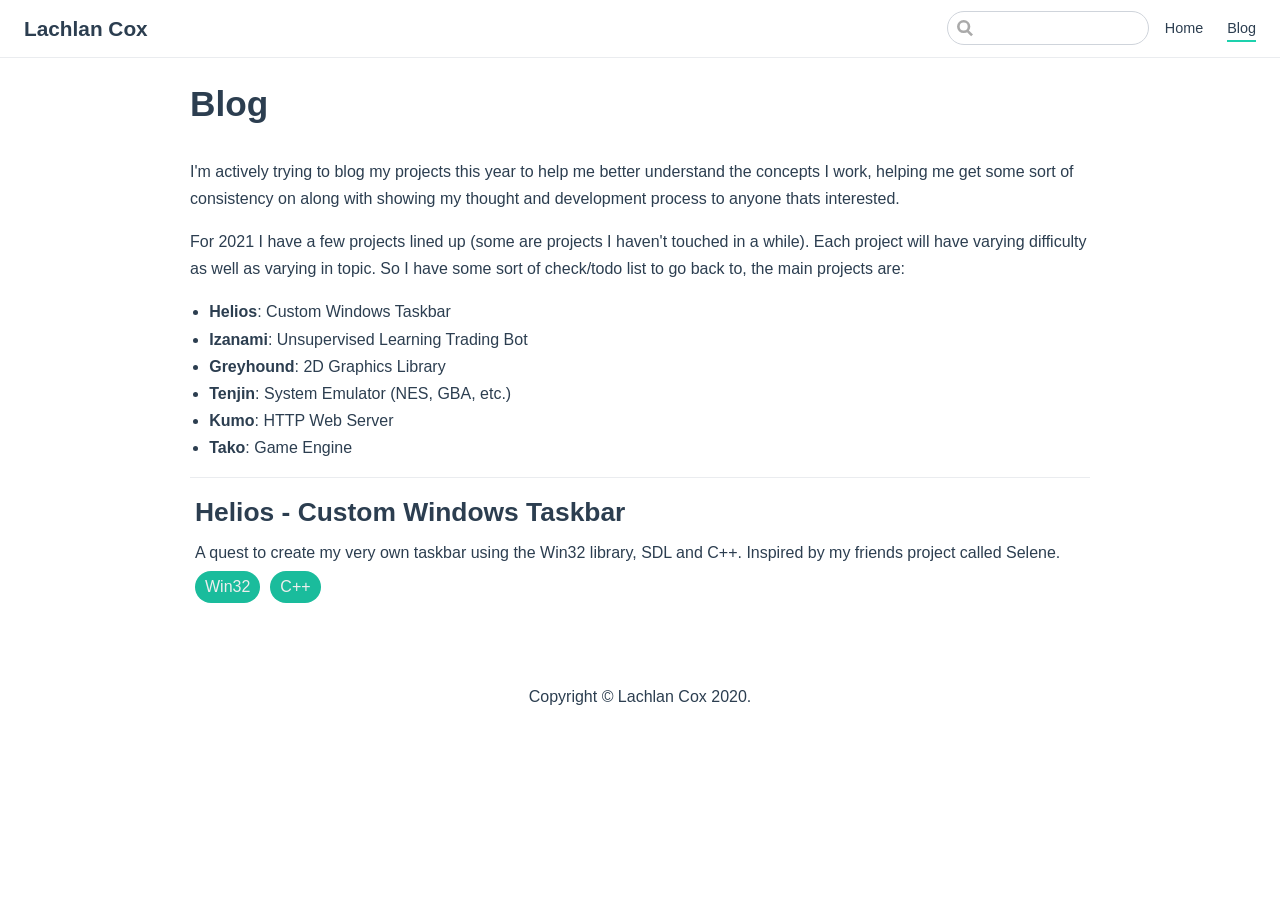
==== commit 3d72e7e6: "forgot to remove tab" ====
--- a/blog/index.html
+++ b/blog/index.html
@@ -8,22 +8,18 @@
     
     <meta name="description" content="My new portfolio website with alot more markdown">
     
-    <link rel="preload" href="/assets/css/0.styles.eb0d6ab5.css" as="style"><link rel="preload" href="/assets/js/app.a6c707df.js" as="script"><link rel="preload" href="/assets/js/2.daf1d9b9.js" as="script"><link rel="preload" href="/assets/js/15.4ce94cc1.js" as="script"><link rel="preload" href="/assets/js/6.429a4375.js" as="script"><link rel="preload" href="/assets/js/9.1772f344.js" as="script"><link rel="prefetch" href="/assets/js/10.160eff52.js"><link rel="prefetch" href="/assets/js/11.3652b7b5.js"><link rel="prefetch" href="/assets/js/12.6935d1f6.js"><link rel="prefetch" href="/assets/js/13.46d5ff3a.js"><link rel="prefetch" href="/assets/js/14.b4a777ba.js"><link rel="prefetch" href="/assets/js/16.f849f77f.js"><link rel="prefetch" href="/assets/js/3.f0b5e34e.js"><link rel="prefetch" href="/assets/js/4.a064411e.js"><link rel="prefetch" href="/assets/js/5.4e4a7cb2.js"><link rel="prefetch" href="/assets/js/7.f27e37c2.js"><link rel="prefetch" href="/assets/js/8.974123b1.js">
-    <link rel="stylesheet" href="/assets/css/0.styles.eb0d6ab5.css">
+    <link rel="preload" href="/assets/css/0.styles.f640f69e.css" as="style"><link rel="preload" href="/assets/js/app.5a74e7cd.js" as="script"><link rel="preload" href="/assets/js/2.19186952.js" as="script"><link rel="preload" href="/assets/js/14.8afa9195.js" as="script"><link rel="preload" href="/assets/js/5.63daacbf.js" as="script"><link rel="preload" href="/assets/js/8.f748bd4c.js" as="script"><link rel="prefetch" href="/assets/js/10.7c850899.js"><link rel="prefetch" href="/assets/js/11.30c9b06e.js"><link rel="prefetch" href="/assets/js/12.4b53c846.js"><link rel="prefetch" href="/assets/js/13.f9fc4099.js"><link rel="prefetch" href="/assets/js/15.b7583e9a.js"><link rel="prefetch" href="/assets/js/3.71979686.js"><link rel="prefetch" href="/assets/js/4.2fa9940a.js"><link rel="prefetch" href="/assets/js/6.f5cdaab6.js"><link rel="prefetch" href="/assets/js/7.c0224b75.js"><link rel="prefetch" href="/assets/js/9.228e5fa7.js">
+    <link rel="stylesheet" href="/assets/css/0.styles.f640f69e.css">
   </head>
   <body>
     <div id="app" data-server-rendered="true"><div class="theme-container no-sidebar"><header class="navbar"><div class="sidebar-button"><svg xmlns="http://www.w3.org/2000/svg" aria-hidden="true" role="img" viewBox="0 0 448 512" class="icon"><path fill="currentColor" d="M436 124H12c-6.627 0-12-5.373-12-12V80c0-6.627 5.373-12 12-12h424c6.627 0 12 5.373 12 12v32c0 6.627-5.373 12-12 12zm0 160H12c-6.627 0-12-5.373-12-12v-32c0-6.627 5.373-12 12-12h424c6.627 0 12 5.373 12 12v32c0 6.627-5.373 12-12 12zm0 160H12c-6.627 0-12-5.373-12-12v-32c0-6.627 5.373-12 12-12h424c6.627 0 12 5.373 12 12v32c0 6.627-5.373 12-12 12z"></path></svg></div> <a href="/" class="home-link router-link-active"><!----> <span class="site-name">Lachlan Cox</span></a> <div class="links"><div class="search-box"><input aria-label="Search" autocomplete="off" spellcheck="false" value=""> <!----></div> <nav class="nav-links can-hide"><div class="nav-item"><a href="/" class="nav-link">
   Home
 </a></div><div class="nav-item"><a href="/blog/" aria-current="page" class="nav-link router-link-exact-active router-link-active">
   Blog
-</a></div><div class="nav-item"><a href="/olivia/" class="nav-link">
-  Valentines
 </a></div> <!----></nav></div></header> <div class="sidebar-mask"></div> <aside class="sidebar"><nav class="nav-links"><div class="nav-item"><a href="/" class="nav-link">
   Home
 </a></div><div class="nav-item"><a href="/blog/" aria-current="page" class="nav-link router-link-exact-active router-link-active">
   Blog
-</a></div><div class="nav-item"><a href="/olivia/" class="nav-link">
-  Valentines
 </a></div> <!----></nav>  <!----> </aside> <main class="page"> <div class="theme-default-content content__default"><h1 id="blog"><a href="#blog" class="header-anchor">#</a> Blog</h1> <p>I'm actively trying to blog my projects this year to help me better understand
 the concepts I work, helping me get some sort of consistency on along with
 showing my thought and development process to anyone thats interested.</p> <p>For 2021 I have a few projects lined up (some are projects I haven't touched in
@@ -31,6 +27,6 @@
 So I have some sort of check/todo list to go back to, the main projects are:</p> <ul><li><strong>Helios</strong>: Custom Windows Taskbar</li> <li><strong>Izanami</strong>: Unsupervised Learning Trading Bot</li> <li><strong>Greyhound</strong>: 2D Graphics Library</li> <li><strong>Tenjin</strong>: System Emulator (NES, GBA, etc.)</li> <li><strong>Kumo</strong>: HTTP Web Server</li> <li><strong>Tako</strong>: Game Engine</li></ul> <hr> <div data-v-68510d95></div> <footer data-v-9c7f4b82>
     Copyright © Lachlan Cox 2020.
 </footer></div> <footer class="page-edit"><!----> <!----></footer> <!----> </main></div><div class="global-ui"></div></div>
-    <script src="/assets/js/app.a6c707df.js" defer></script><script src="/assets/js/2.daf1d9b9.js" defer></script><script src="/assets/js/15.4ce94cc1.js" defer></script><script src="/assets/js/6.429a4375.js" defer></script><script src="/assets/js/9.1772f344.js" defer></script>
+    <script src="/assets/js/app.5a74e7cd.js" defer></script><script src="/assets/js/2.19186952.js" defer></script><script src="/assets/js/14.8afa9195.js" defer></script><script src="/assets/js/5.63daacbf.js" defer></script><script src="/assets/js/8.f748bd4c.js" defer></script>
   </body>
 </html>
--- a/assets/css/0.styles.f640f69e.css
+++ b/assets/css/0.styles.f640f69e.css
@@ -0,0 +1 @@
+code[class*=language-],pre[class*=language-]{color:#ccc;background:none;font-family:Consolas,Monaco,Andale Mono,Ubuntu Mono,monospace;font-size:1em;text-align:left;white-space:pre;word-spacing:normal;word-break:normal;word-wrap:normal;line-height:1.5;-moz-tab-size:4;-o-tab-size:4;tab-size:4;-webkit-hyphens:none;-ms-hyphens:none;hyphens:none}pre[class*=language-]{padding:1em;margin:.5em 0;overflow:auto}:not(pre)>code[class*=language-],pre[class*=language-]{background:#2d2d2d}:not(pre)>code[class*=language-]{padding:.1em;border-radius:.3em;white-space:normal}.token.block-comment,.token.cdata,.token.comment,.token.doctype,.token.prolog{color:#999}.token.punctuation{color:#ccc}.token.attr-name,.token.deleted,.token.namespace,.token.tag{color:#e2777a}.token.function-name{color:#6196cc}.token.boolean,.token.function,.token.number{color:#f08d49}.token.class-name,.token.constant,.token.property,.token.symbol{color:#f8c555}.token.atrule,.token.builtin,.token.important,.token.keyword,.token.selector{color:#cc99cd}.token.attr-value,.token.char,.token.regex,.token.string,.token.variable{color:#7ec699}.token.entity,.token.operator,.token.url{color:#67cdcc}.token.bold,.token.important{font-weight:700}.token.italic{font-style:italic}.token.entity{cursor:help}.token.inserted{color:green}.theme-default-content code{color:#476582;padding:.25rem .5rem;margin:0;font-size:.85em;background-color:rgba(27,31,35,.05);border-radius:3px}.theme-default-content code .token.deleted{color:#ec5975}.theme-default-content code .token.inserted{color:#1abc9c}.theme-default-content pre,.theme-default-content pre[class*=language-]{line-height:1.4;padding:1.25rem 1.5rem;margin:.85rem 0;background-color:#282c34;border-radius:6px;overflow:auto}.theme-default-content pre[class*=language-] code,.theme-default-content pre code{color:#fff;padding:0;background-color:transparent;border-radius:0}div[class*=language-]{position:relative;background-color:#282c34;border-radius:6px}div[class*=language-] .highlight-lines{-webkit-user-select:none;user-select:none;padding-top:1.3rem;position:absolute;top:0;left:0;width:100%;line-height:1.4}div[class*=language-] .highlight-lines .highlighted{background-color:rgba(0,0,0,.66)}div[class*=language-] pre,div[class*=language-] pre[class*=language-]{background:transparent;position:relative;z-index:1}div[class*=language-]:before{position:absolute;z-index:3;top:.8em;right:1em;font-size:.75rem;color:hsla(0,0%,100%,.4)}div[class*=language-]:not(.line-numbers-mode) .line-numbers-wrapper{display:none}div[class*=language-].line-numbers-mode .highlight-lines .highlighted{position:relative}div[class*=language-].line-numbers-mode .highlight-lines .highlighted:before{content:" ";position:absolute;z-index:3;left:0;top:0;display:block;width:3.5rem;height:100%;background-color:rgba(0,0,0,.66)}div[class*=language-].line-numbers-mode pre{padding-left:4.5rem;vertical-align:middle}div[class*=language-].line-numbers-mode .line-numbers-wrapper{position:absolute;top:0;width:3.5rem;text-align:center;color:hsla(0,0%,100%,.3);padding:1.25rem 0;line-height:1.4}div[class*=language-].line-numbers-mode .line-numbers-wrapper br{-webkit-user-select:none;user-select:none}div[class*=language-].line-numbers-mode .line-numbers-wrapper .line-number{position:relative;z-index:4;-webkit-user-select:none;user-select:none;font-size:.85em}div[class*=language-].line-numbers-mode:after{content:"";position:absolute;z-index:2;top:0;left:0;width:3.5rem;height:100%;border-radius:6px 0 0 6px;border-right:1px solid rgba(0,0,0,.66);background-color:#282c34}div[class~=language-js]:before{content:"js"}div[class~=language-ts]:before{content:"ts"}div[class~=language-html]:before{content:"html"}div[class~=language-md]:before{content:"md"}div[class~=language-vue]:before{content:"vue"}div[class~=language-css]:before{content:"css"}div[class~=language-sass]:before{content:"sass"}div[class~=language-scss]:before{content:"scss"}div[class~=language-less]:before{content:"less"}div[class~=language-stylus]:before{content:"stylus"}div[class~=language-go]:before{content:"go"}div[class~=language-java]:before{content:"java"}div[class~=language-c]:before{content:"c"}div[class~=language-sh]:before{content:"sh"}div[class~=language-yaml]:before{content:"yaml"}div[class~=language-py]:before{content:"py"}div[class~=language-docker]:before{content:"docker"}div[class~=language-dockerfile]:before{content:"dockerfile"}div[class~=language-makefile]:before{content:"makefile"}div[class~=language-javascript]:before{content:"js"}div[class~=language-typescript]:before{content:"ts"}div[class~=language-markup]:before{content:"html"}div[class~=language-markdown]:before{content:"md"}div[class~=language-json]:before{content:"json"}div[class~=language-ruby]:before{content:"rb"}div[class~=language-python]:before{content:"py"}div[class~=language-bash]:before{content:"sh"}div[class~=language-php]:before{content:"php"}.custom-block .custom-block-title{font-weight:600;margin-bottom:-.4rem}.custom-block.danger,.custom-block.tip,.custom-block.warning{padding:.1rem 1.5rem;border-left-width:.5rem;border-left-style:solid;margin:1rem 0}.custom-block.tip{background-color:#f3f5f7;border-color:#42b983}.custom-block.warning{background-color:rgba(255,229,100,.3);border-color:#e7c000;color:#6b5900}.custom-block.warning .custom-block-title{color:#b29400}.custom-block.warning a{color:#2c3e50}.custom-block.danger{background-color:#ffe6e6;border-color:#c00;color:#4d0000}.custom-block.danger .custom-block-title{color:#900}.custom-block.danger a{color:#2c3e50}.custom-block.details{display:block;position:relative;border-radius:2px;margin:1.6em 0;padding:1.6em;background-color:#eee}.custom-block.details h4{margin-top:0}.custom-block.details figure:last-child,.custom-block.details p:last-child{margin-bottom:0;padding-bottom:0}.custom-block.details summary{outline:none;cursor:pointer}.arrow{display:inline-block;width:0;height:0}.arrow.up{border-bottom:6px solid #ccc}.arrow.down,.arrow.up{border-left:4px solid transparent;border-right:4px solid transparent}.arrow.down{border-top:6px solid #ccc}.arrow.right{border-left:6px solid #ccc}.arrow.left,.arrow.right{border-top:4px solid transparent;border-bottom:4px solid transparent}.arrow.left{border-right:6px solid #ccc}.theme-default-content:not(.custom){max-width:740px;margin:0 auto;padding:2rem 2.5rem}@media (max-width:959px){.theme-default-content:not(.custom){padding:2rem}}@media (max-width:419px){.theme-default-content:not(.custom){padding:1.5rem}}.table-of-contents .badge{vertical-align:middle}body,html{padding:0;margin:0;background-color:#fff}body{font-family:-apple-system,BlinkMacSystemFont,Segoe UI,Roboto,Oxygen,Ubuntu,Cantarell,Fira Sans,Droid Sans,Helvetica Neue,sans-serif;-webkit-font-smoothing:antialiased;-moz-osx-font-smoothing:grayscale;font-size:16px;color:#2c3e50}.page{padding-left:20rem}.navbar{z-index:20;right:0;height:3.6rem;background-color:#fff;box-sizing:border-box;border-bottom:1px solid #eaecef}.navbar,.sidebar-mask{position:fixed;top:0;left:0}.sidebar-mask{z-index:9;width:100vw;height:100vh;display:none}.sidebar{font-size:16px;background-color:#fff;width:20rem;position:fixed;z-index:10;margin:0;top:3.6rem;left:0;bottom:0;box-sizing:border-box;border-right:1px solid #eaecef;overflow-y:auto}.theme-default-content:not(.custom)>:first-child{margin-top:3.6rem}.theme-default-content:not(.custom) a:hover{text-decoration:underline}.theme-default-content:not(.custom) p.demo{padding:1rem 1.5rem;border:1px solid #ddd;border-radius:4px}.theme-default-content:not(.custom) img{max-width:100%}.theme-default-content.custom{padding:0;margin:0}.theme-default-content.custom img{max-width:100%}a{font-weight:500;text-decoration:none}a,p a code{color:#1abc9c}p a code{font-weight:400}kbd{background:#eee;border:.15rem solid #ddd;border-bottom:.25rem solid #ddd;border-radius:.15rem;padding:0 .15em}blockquote{font-size:1rem;color:#999;border-left:.2rem solid #dfe2e5;margin:1rem 0;padding:.25rem 0 .25rem 1rem}blockquote>p{margin:0}ol,ul{padding-left:1.2em}strong{font-weight:600}h1,h2,h3,h4,h5,h6{font-weight:600;line-height:1.25}.theme-default-content:not(.custom)>h1,.theme-default-content:not(.custom)>h2,.theme-default-content:not(.custom)>h3,.theme-default-content:not(.custom)>h4,.theme-default-content:not(.custom)>h5,.theme-default-content:not(.custom)>h6{margin-top:-3.1rem;padding-top:4.6rem;margin-bottom:0}.theme-default-content:not(.custom)>h1:first-child,.theme-default-content:not(.custom)>h2:first-child,.theme-default-content:not(.custom)>h3:first-child,.theme-default-content:not(.custom)>h4:first-child,.theme-default-content:not(.custom)>h5:first-child,.theme-default-content:not(.custom)>h6:first-child{margin-top:-1.5rem;margin-bottom:1rem}.theme-default-content:not(.custom)>h1:first-child+.custom-block,.theme-default-content:not(.custom)>h1:first-child+p,.theme-default-content:not(.custom)>h1:first-child+pre,.theme-default-content:not(.custom)>h2:first-child+.custom-block,.theme-default-content:not(.custom)>h2:first-child+p,.theme-default-content:not(.custom)>h2:first-child+pre,.theme-default-content:not(.custom)>h3:first-child+.custom-block,.theme-default-content:not(.custom)>h3:first-child+p,.theme-default-content:not(.custom)>h3:first-child+pre,.theme-default-content:not(.custom)>h4:first-child+.custom-block,.theme-default-content:not(.custom)>h4:first-child+p,.theme-default-content:not(.custom)>h4:first-child+pre,.theme-default-content:not(.custom)>h5:first-child+.custom-block,.theme-default-content:not(.custom)>h5:first-child+p,.theme-default-content:not(.custom)>h5:first-child+pre,.theme-default-content:not(.custom)>h6:first-child+.custom-block,.theme-default-content:not(.custom)>h6:first-child+p,.theme-default-content:not(.custom)>h6:first-child+pre{margin-top:2rem}h1:focus .header-anchor,h1:hover .header-anchor,h2:focus .header-anchor,h2:hover .header-anchor,h3:focus .header-anchor,h3:hover .header-anchor,h4:focus .header-anchor,h4:hover .header-anchor,h5:focus .header-anchor,h5:hover .header-anchor,h6:focus .header-anchor,h6:hover .header-anchor{opacity:1}h1{font-size:2.2rem}h2{font-size:1.65rem;padding-bottom:.3rem;border-bottom:1px solid #eaecef}h3{font-size:1.35rem}a.header-anchor{font-size:.85em;float:left;margin-left:-.87em;padding-right:.23em;margin-top:.125em;opacity:0}a.header-anchor:focus,a.header-anchor:hover{text-decoration:none}.line-number,code,kbd{font-family:source-code-pro,Menlo,Monaco,Consolas,Courier New,monospace}ol,p,ul{line-height:1.7}hr{border:0;border-top:1px solid #eaecef}table{border-collapse:collapse;margin:1rem 0;display:block;overflow-x:auto}tr{border-top:1px solid #dfe2e5}tr:nth-child(2n){background-color:#f6f8fa}td,th{border:1px solid #dfe2e5;padding:.6em 1em}.theme-container.sidebar-open .sidebar-mask{display:block}.theme-container.no-navbar .theme-default-content:not(.custom)>h1,.theme-container.no-navbar h2,.theme-container.no-navbar h3,.theme-container.no-navbar h4,.theme-container.no-navbar h5,.theme-container.no-navbar h6{margin-top:1.5rem;padding-top:0}.theme-container.no-navbar .sidebar{top:0}@media (min-width:720px){.theme-container.no-sidebar .sidebar{display:none}.theme-container.no-sidebar .page{padding-left:0}}@media (max-width:959px){.sidebar{font-size:15px;width:16.4rem}.page{padding-left:16.4rem}}@media (max-width:719px){.sidebar{top:0;padding-top:3.6rem;transform:translateX(-100%);transition:transform .2s ease}.page{padding-left:0}.theme-container.sidebar-open .sidebar{transform:translateX(0)}.theme-container.no-navbar .sidebar{padding-top:0}}@media (max-width:419px){h1{font-size:1.9rem}.theme-default-content div[class*=language-]{margin:.85rem -1.5rem;border-radius:0}}.home,div.theme-default-content:not(.custom){max-width:900px}#nprogress{pointer-events:none}#nprogress .bar{background:#1abc9c;position:fixed;z-index:1031;top:0;left:0;width:100%;height:2px}#nprogress .peg{display:block;position:absolute;right:0;width:100px;height:100%;box-shadow:0 0 10px #1abc9c,0 0 5px #1abc9c;opacity:1;transform:rotate(3deg) translateY(-4px)}#nprogress .spinner{display:block;position:fixed;z-index:1031;top:15px;right:15px}#nprogress .spinner-icon{width:18px;height:18px;box-sizing:border-box;border-color:#1abc9c transparent transparent #1abc9c;border-style:solid;border-width:2px;border-radius:50%;-webkit-animation:nprogress-spinner .4s linear infinite;animation:nprogress-spinner .4s linear infinite}.nprogress-custom-parent{overflow:hidden;position:relative}.nprogress-custom-parent #nprogress .bar,.nprogress-custom-parent #nprogress .spinner{position:absolute}@-webkit-keyframes nprogress-spinner{0%{transform:rotate(0deg)}to{transform:rotate(1turn)}}@keyframes nprogress-spinner{0%{transform:rotate(0deg)}to{transform:rotate(1turn)}}.icon.outbound{color:#aaa;display:inline-block;vertical-align:middle;position:relative;top:-1px}.sr-only{position:absolute;width:1px;height:1px;padding:0;margin:-1px;overflow:hidden;clip:rect(0,0,0,0);white-space:nowrap;border-width:0}.home{padding:3.6rem 2rem 0;max-width:960px;margin:0 auto;display:block}.home .hero{text-align:center}.home .hero img{max-width:100%;max-height:280px;display:block;margin:3rem auto 1.5rem}.home .hero h1{font-size:3rem}.home .hero .action,.home .hero .description,.home .hero h1{margin:1.8rem auto}.home .hero .description{max-width:35rem;font-size:1.6rem;line-height:1.3;color:#6a8bad}.home .hero .action-button{display:inline-block;font-size:1.2rem;color:#fff;background-color:#1abc9c;padding:.8rem 1.6rem;border-radius:4px;transition:background-color .1s ease;box-sizing:border-box;border-bottom:1px solid #17a98c}.home .hero .action-button:hover{background-color:#1ed6b2}.home .features{border-top:1px solid #eaecef;padding:1.2rem 0;margin-top:2.5rem;display:flex;flex-wrap:wrap;align-items:flex-start;align-content:stretch;justify-content:space-between}.home .feature{flex-grow:1;flex-basis:30%;max-width:30%}.home .feature h2{font-size:1.4rem;font-weight:500;border-bottom:none;padding-bottom:0;color:#3a5169}.home .feature p{color:#4e6e8e}.home .footer{padding:2.5rem;border-top:1px solid #eaecef;text-align:center;color:#4e6e8e}@media (max-width:719px){.home .features{flex-direction:column}.home .feature{max-width:100%;padding:0 2.5rem}}@media (max-width:419px){.home{padding-left:1.5rem;padding-right:1.5rem}.home .hero img{max-height:210px;margin:2rem auto 1.2rem}.home .hero h1{font-size:2rem}.home .hero .action,.home .hero .description,.home .hero h1{margin:1.2rem auto}.home .hero .description{font-size:1.2rem}.home .hero .action-button{font-size:1rem;padding:.6rem 1.2rem}.home .feature h2{font-size:1.25rem}}.search-box{display:inline-block;position:relative;margin-right:1rem}.search-box input{cursor:text;width:10rem;height:2rem;color:#4e6e8e;display:inline-block;border:1px solid #cfd4db;border-radius:2rem;font-size:.9rem;line-height:2rem;padding:0 .5rem 0 2rem;outline:none;transition:all .2s ease;background:#fff url(/assets/img/search.83621669.svg) .6rem .5rem no-repeat;background-size:1rem}.search-box input:focus{cursor:auto;border-color:#1abc9c}.search-box .suggestions{background:#fff;width:20rem;position:absolute;top:2rem;border:1px solid #cfd4db;border-radius:6px;padding:.4rem;list-style-type:none}.search-box .suggestions.align-right{right:0}.search-box .suggestion{line-height:1.4;padding:.4rem .6rem;border-radius:4px;cursor:pointer}.search-box .suggestion a{white-space:normal;color:#5d82a6}.search-box .suggestion a .page-title{font-weight:600}.search-box .suggestion a .header{font-size:.9em;margin-left:.25em}.search-box .suggestion.focused{background-color:#f3f4f5}.search-box .suggestion.focused a{color:#1abc9c}@media (max-width:959px){.search-box input{cursor:pointer;width:0;border-color:transparent;position:relative}.search-box input:focus{cursor:text;left:0;width:10rem}}@media (-ms-high-contrast:none){.search-box input{height:2rem}}@media (max-width:959px) and (min-width:719px){.search-box .suggestions{left:0}}@media (max-width:719px){.search-box{margin-right:0}.search-box input{left:1rem}.search-box .suggestions{right:0}}@media (max-width:419px){.search-box .suggestions{width:calc(100vw - 4rem)}.search-box input:focus{width:8rem}}.sidebar-button{cursor:pointer;display:none;width:1.25rem;height:1.25rem;position:absolute;padding:.6rem;top:.6rem;left:1rem}.sidebar-button .icon{display:block;width:1.25rem;height:1.25rem}@media (max-width:719px){.sidebar-button{display:block}}.dropdown-enter,.dropdown-leave-to{height:0!important}.dropdown-wrapper{cursor:pointer}.dropdown-wrapper .dropdown-title,.dropdown-wrapper .mobile-dropdown-title{display:block;font-size:.9rem;font-family:inherit;cursor:inherit;padding:inherit;line-height:1.4rem;background:transparent;border:none;font-weight:500;color:#2c3e50}.dropdown-wrapper .dropdown-title:hover,.dropdown-wrapper .mobile-dropdown-title:hover{border-color:transparent}.dropdown-wrapper .dropdown-title .arrow,.dropdown-wrapper .mobile-dropdown-title .arrow{vertical-align:middle;margin-top:-1px;margin-left:.4rem}.dropdown-wrapper .mobile-dropdown-title{display:none;font-weight:600}.dropdown-wrapper .mobile-dropdown-title font-size inherit:hover{color:#1abc9c}.dropdown-wrapper .nav-dropdown .dropdown-item{color:inherit;line-height:1.7rem}.dropdown-wrapper .nav-dropdown .dropdown-item h4{margin:.45rem 0 0;border-top:1px solid #eee;padding:1rem 1.5rem .45rem 1.25rem}.dropdown-wrapper .nav-dropdown .dropdown-item .dropdown-subitem-wrapper{padding:0;list-style:none}.dropdown-wrapper .nav-dropdown .dropdown-item .dropdown-subitem-wrapper .dropdown-subitem{font-size:.9em}.dropdown-wrapper .nav-dropdown .dropdown-item a{display:block;line-height:1.7rem;position:relative;border-bottom:none;font-weight:400;margin-bottom:0;padding:0 1.5rem 0 1.25rem}.dropdown-wrapper .nav-dropdown .dropdown-item a.router-link-active,.dropdown-wrapper .nav-dropdown .dropdown-item a:hover{color:#1abc9c}.dropdown-wrapper .nav-dropdown .dropdown-item a.router-link-active:after{content:"";width:0;height:0;border-left:5px solid #1abc9c;border-top:3px solid transparent;border-bottom:3px solid transparent;position:absolute;top:calc(50% - 2px);left:9px}.dropdown-wrapper .nav-dropdown .dropdown-item:first-child h4{margin-top:0;padding-top:0;border-top:0}@media (max-width:719px){.dropdown-wrapper.open .dropdown-title{margin-bottom:.5rem}.dropdown-wrapper .dropdown-title{display:none}.dropdown-wrapper .mobile-dropdown-title{display:block}.dropdown-wrapper .nav-dropdown{transition:height .1s ease-out;overflow:hidden}.dropdown-wrapper .nav-dropdown .dropdown-item h4{border-top:0;margin-top:0;padding-top:0}.dropdown-wrapper .nav-dropdown .dropdown-item>a,.dropdown-wrapper .nav-dropdown .dropdown-item h4{font-size:15px;line-height:2rem}.dropdown-wrapper .nav-dropdown .dropdown-item .dropdown-subitem{font-size:14px;padding-left:1rem}}@media (min-width:719px){.dropdown-wrapper{height:1.8rem}.dropdown-wrapper.open .nav-dropdown,.dropdown-wrapper:hover .nav-dropdown{display:block!important}.dropdown-wrapper.open:blur{display:none}.dropdown-wrapper .nav-dropdown{display:none;height:auto!important;box-sizing:border-box;max-height:calc(100vh - 2.7rem);overflow-y:auto;position:absolute;top:100%;right:0;background-color:#fff;padding:.6rem 0;border:1px solid;border-color:#ddd #ddd #ccc;text-align:left;border-radius:.25rem;white-space:nowrap;margin:0}}.nav-links{display:inline-block}.nav-links a{line-height:1.4rem;color:inherit}.nav-links a.router-link-active,.nav-links a:hover{color:#1abc9c}.nav-links .nav-item{position:relative;display:inline-block;margin-left:1.5rem;line-height:2rem}.nav-links .nav-item:first-child{margin-left:0}.nav-links .repo-link{margin-left:1.5rem}@media (max-width:719px){.nav-links .nav-item,.nav-links .repo-link{margin-left:0}}@media (min-width:719px){.nav-links a.router-link-active,.nav-links a:hover{color:#2c3e50}.nav-item>a:not(.external).router-link-active,.nav-item>a:not(.external):hover{margin-bottom:-2px;border-bottom:2px solid #1dd1ad}}.navbar{padding:.7rem 1.5rem;line-height:2.2rem}.navbar a,.navbar img,.navbar span{display:inline-block}.navbar .logo{height:2.2rem;min-width:2.2rem;margin-right:.8rem;vertical-align:top}.navbar .site-name{font-size:1.3rem;font-weight:600;color:#2c3e50;position:relative}.navbar .links{padding-left:1.5rem;box-sizing:border-box;background-color:#fff;white-space:nowrap;font-size:.9rem;position:absolute;right:1.5rem;top:.7rem;display:flex}.navbar .links .search-box{flex:0 0 auto;vertical-align:top}@media (max-width:719px){.navbar{padding-left:4rem}.navbar .can-hide{display:none}.navbar .links{padding-left:1.5rem}.navbar .site-name{width:calc(100vw - 9.4rem);overflow:hidden;white-space:nowrap;text-overflow:ellipsis}}.page-edit{max-width:740px;margin:0 auto;padding:2rem 2.5rem}@media (max-width:959px){.page-edit{padding:2rem}}@media (max-width:419px){.page-edit{padding:1.5rem}}.page-edit{padding-top:1rem;padding-bottom:1rem;overflow:auto}.page-edit .edit-link{display:inline-block}.page-edit .edit-link a{color:#4e6e8e;margin-right:.25rem}.page-edit .last-updated{float:right;font-size:.9em}.page-edit .last-updated .prefix{font-weight:500;color:#4e6e8e}.page-edit .last-updated .time{font-weight:400;color:#767676}@media (max-width:719px){.page-edit .edit-link{margin-bottom:.5rem}.page-edit .last-updated{font-size:.8em;float:none;text-align:left}}.page-nav{max-width:740px;margin:0 auto;padding:2rem 2.5rem}@media (max-width:959px){.page-nav{padding:2rem}}@media (max-width:419px){.page-nav{padding:1.5rem}}.page-nav{padding-top:1rem;padding-bottom:0}.page-nav .inner{min-height:2rem;margin-top:0;border-top:1px solid #eaecef;padding-top:1rem;overflow:auto}.page-nav .next{float:right}.page{padding-bottom:2rem;display:block}.sidebar-group .sidebar-group{padding-left:.5em}.sidebar-group:not(.collapsable) .sidebar-heading:not(.clickable){cursor:auto;color:inherit}.sidebar-group.is-sub-group{padding-left:0}.sidebar-group.is-sub-group>.sidebar-heading{font-size:.95em;line-height:1.4;font-weight:400;padding-left:2rem}.sidebar-group.is-sub-group>.sidebar-heading:not(.clickable){opacity:.5}.sidebar-group.is-sub-group>.sidebar-group-items{padding-left:1rem}.sidebar-group.is-sub-group>.sidebar-group-items>li>.sidebar-link{font-size:.95em;border-left:none}.sidebar-group.depth-2>.sidebar-heading{border-left:none}.sidebar-heading{color:#2c3e50;transition:color .15s ease;cursor:pointer;font-size:1.1em;font-weight:700;padding:.35rem 1.5rem .35rem 1.25rem;width:100%;box-sizing:border-box;margin:0;border-left:.25rem solid transparent}.sidebar-heading.open,.sidebar-heading:hover{color:inherit}.sidebar-heading .arrow{position:relative;top:-.12em;left:.5em}.sidebar-heading.clickable.active{font-weight:600;color:#1abc9c;border-left-color:#1abc9c}.sidebar-heading.clickable:hover{color:#1abc9c}.sidebar-group-items{transition:height .1s ease-out;font-size:.95em;overflow:hidden}.sidebar .sidebar-sub-headers{padding-left:1rem;font-size:.95em}a.sidebar-link{font-size:1em;font-weight:400;display:inline-block;color:#2c3e50;border-left:.25rem solid transparent;padding:.35rem 1rem .35rem 1.25rem;line-height:1.4;width:100%;box-sizing:border-box}a.sidebar-link:hover{color:#1abc9c}a.sidebar-link.active{font-weight:600;color:#1abc9c;border-left-color:#1abc9c}.sidebar-group a.sidebar-link{padding-left:2rem}.sidebar-sub-headers a.sidebar-link{padding-top:.25rem;padding-bottom:.25rem;border-left:none}.sidebar-sub-headers a.sidebar-link.active{font-weight:500}.sidebar ul{padding:0;margin:0;list-style-type:none}.sidebar a{display:inline-block}.sidebar .nav-links{display:none;border-bottom:1px solid #eaecef;padding:.5rem 0 .75rem}.sidebar .nav-links a{font-weight:600}.sidebar .nav-links .nav-item,.sidebar .nav-links .repo-link{display:block;line-height:1.25rem;font-size:1.1em;padding:.5rem 0 .5rem 1.5rem}.sidebar>.sidebar-links{padding:1.5rem 0}.sidebar>.sidebar-links>li>a.sidebar-link{font-size:1.1em;line-height:1.7;font-weight:700}.sidebar>.sidebar-links>li:not(:first-child){margin-top:.75rem}@media (max-width:719px){.sidebar .nav-links{display:block}.sidebar .nav-links .dropdown-wrapper .nav-dropdown .dropdown-item a.router-link-active:after{top:calc(1rem - 2px)}.sidebar>.sidebar-links{padding:1rem 0}}.blog-link[data-v-68510d95]{text-decoration:none}.blog-link[data-v-68510d95]:hover{text-decoration:none!important}.blog-card[data-v-68510d95]{color:#2c3e50;text-decoration:none;padding:5px}.blog-card[data-v-68510d95]:hover{color:#2c3e50;text-decoration:none;background-color:#f0f0f0}.blog-card h2[data-v-68510d95]{border:none;margin-top:5px;margin-bottom:5px;text-decoration:none}.blog-card p[data-v-68510d95]{margin:0;text-decoration:none}.tag-holder[data-v-68510d95]{display:flex}.tag-holder p[data-v-68510d95]{color:#eee;margin:5px 10px;background-color:#1abc9c;padding:2px 10px;border-radius:25px}.tag-holder p[data-v-68510d95]:first-child{margin-left:0}.git-repos-table[data-v-6c38e1d5]{width:90%;margin-left:5%;margin-right:0}.split-box[data-v-3b5c8ca8]{width:100%;display:flex;align-items:center;justify-content:center;margin-left:auto;margin-right:auto;margin-top:9rem!important;flex-wrap:wrap}.home-content[data-v-3b5c8ca8]{width:100%;text-align:center}@media (min-width:800px){.split-box[data-v-3b5c8ca8]{flex-wrap:nowrap}.home-content[data-v-3b5c8ca8]{text-align:left}}.avatar[data-v-3b5c8ca8]{display:block;width:25%;height:25%;max-width:400px!important;max-height:400px;min-width:200px;min-height:200px;overflow:hidden;margin-left:auto;margin-right:auto;flex-shrink:0;line-height:0;border-radius:50%;box-shadow:0 2px 10px #888}.avatar[data-v-3b5c8ca8],.home-avatar[data-v-3b5c8ca8]{align-items:center;justify-content:center}.svg-icon[data-v-7ade7758]{display:inline-block;width:1em;height:1em;flex-shrink:0;fill:currentColor;font-size:1.5rem;font-family:Roboto,Helvetica,Arial,sans-serif;font-weight:400;line-height:1.43;letter-spacing:.01071em;-moz-user-select:none;transition:fill .2s cubic-bezier(.4,0,.2,1) 0ms}.about-me[data-v-7ade7758]{display:flex;flex-wrap:wrap;width:100%;margin:0;box-sizing:border-box;justify-content:center;align-items:center}@media (min-width:800px){.about-me[data-v-7ade7758]{flex-wrap:nowrap}}.about-me-text[data-v-7ade7758]{max-width:500px;margin-top:5px;margin-bottom:0;font-size:1rem;font-family:Roboto,Helvetica,Arial,sans-serif;font-weight:400;line-height:1.5;letter-spacing:.00938em}.about-me-text h4[data-v-7ade7758]{margin-bottom:15px;font-family:Roboto,Helvetica,Arial,sans-serif;font-size:2.125rem;line-height:1.235;letter-spacing:.00735em}.about-me-flags[data-v-7ade7758]{padding-top:40px;padding-left:40px;margin:0;box-sizing:border-box}.about-me-flags div[data-v-7ade7758]{flex-wrap:nowrap;width:100%;display:flex;box-sizing:border-box}.about-me-flags div svg[data-v-7ade7758]{margin:0;box-sizing:border-box}.about-me-flags div p[data-v-7ade7758]{color:rgba(0,0,0,.54);padding-left:25px;margin:0 0 16px;box-sizing:border-box;font-size:1rem;font-family:Roboto,Helvetica,Arial,sans-serif;font-weight:400;line-height:1.5;letter-spacing:.00938em}footer[data-v-9c7f4b82]{margin-top:75px;text-align:center}.badge[data-v-15b7b770]{display:inline-block;font-size:14px;height:18px;line-height:18px;border-radius:3px;padding:0 6px;color:#fff}.badge.green[data-v-15b7b770],.badge.tip[data-v-15b7b770],.badge[data-v-15b7b770]{background-color:#42b983}.badge.error[data-v-15b7b770]{background-color:#da5961}.badge.warn[data-v-15b7b770],.badge.warning[data-v-15b7b770],.badge.yellow[data-v-15b7b770]{background-color:#e7c000}.badge+.badge[data-v-15b7b770]{margin-left:5px}.theme-code-group__nav[data-v-32c2d7ed]{margin-bottom:-35px;background-color:#282c34;padding-bottom:22px;border-top-left-radius:6px;border-top-right-radius:6px;padding-left:10px;padding-top:10px}.theme-code-group__ul[data-v-32c2d7ed]{margin:auto 0;padding-left:0;display:inline-flex;list-style:none}.theme-code-group__nav-tab[data-v-32c2d7ed]{border:0;padding:5px;cursor:pointer;background-color:transparent;font-size:.85em;line-height:1.4;color:hsla(0,0%,100%,.9);font-weight:600}.theme-code-group__nav-tab-active[data-v-32c2d7ed]{border-bottom:1px solid #42b983}.pre-blank[data-v-32c2d7ed]{color:#42b983}.theme-code-block[data-v-6d04095e]{display:none}.theme-code-block__active[data-v-6d04095e]{display:block}.theme-code-block>pre[data-v-6d04095e]{background-color:orange}
--- a/assets/css/0.styles.f640f69e.css
+++ b/assets/css/0.styles.f640f69e.css
@@ -0,0 +1 @@
+code[class*=language-],pre[class*=language-]{color:#ccc;background:none;font-family:Consolas,Monaco,Andale Mono,Ubuntu Mono,monospace;font-size:1em;text-align:left;white-space:pre;word-spacing:normal;word-break:normal;word-wrap:normal;line-height:1.5;-moz-tab-size:4;-o-tab-size:4;tab-size:4;-webkit-hyphens:none;-ms-hyphens:none;hyphens:none}pre[class*=language-]{padding:1em;margin:.5em 0;overflow:auto}:not(pre)>code[class*=language-],pre[class*=language-]{background:#2d2d2d}:not(pre)>code[class*=language-]{padding:.1em;border-radius:.3em;white-space:normal}.token.block-comment,.token.cdata,.token.comment,.token.doctype,.token.prolog{color:#999}.token.punctuation{color:#ccc}.token.attr-name,.token.deleted,.token.namespace,.token.tag{color:#e2777a}.token.function-name{color:#6196cc}.token.boolean,.token.function,.token.number{color:#f08d49}.token.class-name,.token.constant,.token.property,.token.symbol{color:#f8c555}.token.atrule,.token.builtin,.token.important,.token.keyword,.token.selector{color:#cc99cd}.token.attr-value,.token.char,.token.regex,.token.string,.token.variable{color:#7ec699}.token.entity,.token.operator,.token.url{color:#67cdcc}.token.bold,.token.important{font-weight:700}.token.italic{font-style:italic}.token.entity{cursor:help}.token.inserted{color:green}.theme-default-content code{color:#476582;padding:.25rem .5rem;margin:0;font-size:.85em;background-color:rgba(27,31,35,.05);border-radius:3px}.theme-default-content code .token.deleted{color:#ec5975}.theme-default-content code .token.inserted{color:#1abc9c}.theme-default-content pre,.theme-default-content pre[class*=language-]{line-height:1.4;padding:1.25rem 1.5rem;margin:.85rem 0;background-color:#282c34;border-radius:6px;overflow:auto}.theme-default-content pre[class*=language-] code,.theme-default-content pre code{color:#fff;padding:0;background-color:transparent;border-radius:0}div[class*=language-]{position:relative;background-color:#282c34;border-radius:6px}div[class*=language-] .highlight-lines{-webkit-user-select:none;user-select:none;padding-top:1.3rem;position:absolute;top:0;left:0;width:100%;line-height:1.4}div[class*=language-] .highlight-lines .highlighted{background-color:rgba(0,0,0,.66)}div[class*=language-] pre,div[class*=language-] pre[class*=language-]{background:transparent;position:relative;z-index:1}div[class*=language-]:before{position:absolute;z-index:3;top:.8em;right:1em;font-size:.75rem;color:hsla(0,0%,100%,.4)}div[class*=language-]:not(.line-numbers-mode) .line-numbers-wrapper{display:none}div[class*=language-].line-numbers-mode .highlight-lines .highlighted{position:relative}div[class*=language-].line-numbers-mode .highlight-lines .highlighted:before{content:" ";position:absolute;z-index:3;left:0;top:0;display:block;width:3.5rem;height:100%;background-color:rgba(0,0,0,.66)}div[class*=language-].line-numbers-mode pre{padding-left:4.5rem;vertical-align:middle}div[class*=language-].line-numbers-mode .line-numbers-wrapper{position:absolute;top:0;width:3.5rem;text-align:center;color:hsla(0,0%,100%,.3);padding:1.25rem 0;line-height:1.4}div[class*=language-].line-numbers-mode .line-numbers-wrapper br{-webkit-user-select:none;user-select:none}div[class*=language-].line-numbers-mode .line-numbers-wrapper .line-number{position:relative;z-index:4;-webkit-user-select:none;user-select:none;font-size:.85em}div[class*=language-].line-numbers-mode:after{content:"";position:absolute;z-index:2;top:0;left:0;width:3.5rem;height:100%;border-radius:6px 0 0 6px;border-right:1px solid rgba(0,0,0,.66);background-color:#282c34}div[class~=language-js]:before{content:"js"}div[class~=language-ts]:before{content:"ts"}div[class~=language-html]:before{content:"html"}div[class~=language-md]:before{content:"md"}div[class~=language-vue]:before{content:"vue"}div[class~=language-css]:before{content:"css"}div[class~=language-sass]:before{content:"sass"}div[class~=language-scss]:before{content:"scss"}div[class~=language-less]:before{content:"less"}div[class~=language-stylus]:before{content:"stylus"}div[class~=language-go]:before{content:"go"}div[class~=language-java]:before{content:"java"}div[class~=language-c]:before{content:"c"}div[class~=language-sh]:before{content:"sh"}div[class~=language-yaml]:before{content:"yaml"}div[class~=language-py]:before{content:"py"}div[class~=language-docker]:before{content:"docker"}div[class~=language-dockerfile]:before{content:"dockerfile"}div[class~=language-makefile]:before{content:"makefile"}div[class~=language-javascript]:before{content:"js"}div[class~=language-typescript]:before{content:"ts"}div[class~=language-markup]:before{content:"html"}div[class~=language-markdown]:before{content:"md"}div[class~=language-json]:before{content:"json"}div[class~=language-ruby]:before{content:"rb"}div[class~=language-python]:before{content:"py"}div[class~=language-bash]:before{content:"sh"}div[class~=language-php]:before{content:"php"}.custom-block .custom-block-title{font-weight:600;margin-bottom:-.4rem}.custom-block.danger,.custom-block.tip,.custom-block.warning{padding:.1rem 1.5rem;border-left-width:.5rem;border-left-style:solid;margin:1rem 0}.custom-block.tip{background-color:#f3f5f7;border-color:#42b983}.custom-block.warning{background-color:rgba(255,229,100,.3);border-color:#e7c000;color:#6b5900}.custom-block.warning .custom-block-title{color:#b29400}.custom-block.warning a{color:#2c3e50}.custom-block.danger{background-color:#ffe6e6;border-color:#c00;color:#4d0000}.custom-block.danger .custom-block-title{color:#900}.custom-block.danger a{color:#2c3e50}.custom-block.details{display:block;position:relative;border-radius:2px;margin:1.6em 0;padding:1.6em;background-color:#eee}.custom-block.details h4{margin-top:0}.custom-block.details figure:last-child,.custom-block.details p:last-child{margin-bottom:0;padding-bottom:0}.custom-block.details summary{outline:none;cursor:pointer}.arrow{display:inline-block;width:0;height:0}.arrow.up{border-bottom:6px solid #ccc}.arrow.down,.arrow.up{border-left:4px solid transparent;border-right:4px solid transparent}.arrow.down{border-top:6px solid #ccc}.arrow.right{border-left:6px solid #ccc}.arrow.left,.arrow.right{border-top:4px solid transparent;border-bottom:4px solid transparent}.arrow.left{border-right:6px solid #ccc}.theme-default-content:not(.custom){max-width:740px;margin:0 auto;padding:2rem 2.5rem}@media (max-width:959px){.theme-default-content:not(.custom){padding:2rem}}@media (max-width:419px){.theme-default-content:not(.custom){padding:1.5rem}}.table-of-contents .badge{vertical-align:middle}body,html{padding:0;margin:0;background-color:#fff}body{font-family:-apple-system,BlinkMacSystemFont,Segoe UI,Roboto,Oxygen,Ubuntu,Cantarell,Fira Sans,Droid Sans,Helvetica Neue,sans-serif;-webkit-font-smoothing:antialiased;-moz-osx-font-smoothing:grayscale;font-size:16px;color:#2c3e50}.page{padding-left:20rem}.navbar{z-index:20;right:0;height:3.6rem;background-color:#fff;box-sizing:border-box;border-bottom:1px solid #eaecef}.navbar,.sidebar-mask{position:fixed;top:0;left:0}.sidebar-mask{z-index:9;width:100vw;height:100vh;display:none}.sidebar{font-size:16px;background-color:#fff;width:20rem;position:fixed;z-index:10;margin:0;top:3.6rem;left:0;bottom:0;box-sizing:border-box;border-right:1px solid #eaecef;overflow-y:auto}.theme-default-content:not(.custom)>:first-child{margin-top:3.6rem}.theme-default-content:not(.custom) a:hover{text-decoration:underline}.theme-default-content:not(.custom) p.demo{padding:1rem 1.5rem;border:1px solid #ddd;border-radius:4px}.theme-default-content:not(.custom) img{max-width:100%}.theme-default-content.custom{padding:0;margin:0}.theme-default-content.custom img{max-width:100%}a{font-weight:500;text-decoration:none}a,p a code{color:#1abc9c}p a code{font-weight:400}kbd{background:#eee;border:.15rem solid #ddd;border-bottom:.25rem solid #ddd;border-radius:.15rem;padding:0 .15em}blockquote{font-size:1rem;color:#999;border-left:.2rem solid #dfe2e5;margin:1rem 0;padding:.25rem 0 .25rem 1rem}blockquote>p{margin:0}ol,ul{padding-left:1.2em}strong{font-weight:600}h1,h2,h3,h4,h5,h6{font-weight:600;line-height:1.25}.theme-default-content:not(.custom)>h1,.theme-default-content:not(.custom)>h2,.theme-default-content:not(.custom)>h3,.theme-default-content:not(.custom)>h4,.theme-default-content:not(.custom)>h5,.theme-default-content:not(.custom)>h6{margin-top:-3.1rem;padding-top:4.6rem;margin-bottom:0}.theme-default-content:not(.custom)>h1:first-child,.theme-default-content:not(.custom)>h2:first-child,.theme-default-content:not(.custom)>h3:first-child,.theme-default-content:not(.custom)>h4:first-child,.theme-default-content:not(.custom)>h5:first-child,.theme-default-content:not(.custom)>h6:first-child{margin-top:-1.5rem;margin-bottom:1rem}.theme-default-content:not(.custom)>h1:first-child+.custom-block,.theme-default-content:not(.custom)>h1:first-child+p,.theme-default-content:not(.custom)>h1:first-child+pre,.theme-default-content:not(.custom)>h2:first-child+.custom-block,.theme-default-content:not(.custom)>h2:first-child+p,.theme-default-content:not(.custom)>h2:first-child+pre,.theme-default-content:not(.custom)>h3:first-child+.custom-block,.theme-default-content:not(.custom)>h3:first-child+p,.theme-default-content:not(.custom)>h3:first-child+pre,.theme-default-content:not(.custom)>h4:first-child+.custom-block,.theme-default-content:not(.custom)>h4:first-child+p,.theme-default-content:not(.custom)>h4:first-child+pre,.theme-default-content:not(.custom)>h5:first-child+.custom-block,.theme-default-content:not(.custom)>h5:first-child+p,.theme-default-content:not(.custom)>h5:first-child+pre,.theme-default-content:not(.custom)>h6:first-child+.custom-block,.theme-default-content:not(.custom)>h6:first-child+p,.theme-default-content:not(.custom)>h6:first-child+pre{margin-top:2rem}h1:focus .header-anchor,h1:hover .header-anchor,h2:focus .header-anchor,h2:hover .header-anchor,h3:focus .header-anchor,h3:hover .header-anchor,h4:focus .header-anchor,h4:hover .header-anchor,h5:focus .header-anchor,h5:hover .header-anchor,h6:focus .header-anchor,h6:hover .header-anchor{opacity:1}h1{font-size:2.2rem}h2{font-size:1.65rem;padding-bottom:.3rem;border-bottom:1px solid #eaecef}h3{font-size:1.35rem}a.header-anchor{font-size:.85em;float:left;margin-left:-.87em;padding-right:.23em;margin-top:.125em;opacity:0}a.header-anchor:focus,a.header-anchor:hover{text-decoration:none}.line-number,code,kbd{font-family:source-code-pro,Menlo,Monaco,Consolas,Courier New,monospace}ol,p,ul{line-height:1.7}hr{border:0;border-top:1px solid #eaecef}table{border-collapse:collapse;margin:1rem 0;display:block;overflow-x:auto}tr{border-top:1px solid #dfe2e5}tr:nth-child(2n){background-color:#f6f8fa}td,th{border:1px solid #dfe2e5;padding:.6em 1em}.theme-container.sidebar-open .sidebar-mask{display:block}.theme-container.no-navbar .theme-default-content:not(.custom)>h1,.theme-container.no-navbar h2,.theme-container.no-navbar h3,.theme-container.no-navbar h4,.theme-container.no-navbar h5,.theme-container.no-navbar h6{margin-top:1.5rem;padding-top:0}.theme-container.no-navbar .sidebar{top:0}@media (min-width:720px){.theme-container.no-sidebar .sidebar{display:none}.theme-container.no-sidebar .page{padding-left:0}}@media (max-width:959px){.sidebar{font-size:15px;width:16.4rem}.page{padding-left:16.4rem}}@media (max-width:719px){.sidebar{top:0;padding-top:3.6rem;transform:translateX(-100%);transition:transform .2s ease}.page{padding-left:0}.theme-container.sidebar-open .sidebar{transform:translateX(0)}.theme-container.no-navbar .sidebar{padding-top:0}}@media (max-width:419px){h1{font-size:1.9rem}.theme-default-content div[class*=language-]{margin:.85rem -1.5rem;border-radius:0}}.home,div.theme-default-content:not(.custom){max-width:900px}#nprogress{pointer-events:none}#nprogress .bar{background:#1abc9c;position:fixed;z-index:1031;top:0;left:0;width:100%;height:2px}#nprogress .peg{display:block;position:absolute;right:0;width:100px;height:100%;box-shadow:0 0 10px #1abc9c,0 0 5px #1abc9c;opacity:1;transform:rotate(3deg) translateY(-4px)}#nprogress .spinner{display:block;position:fixed;z-index:1031;top:15px;right:15px}#nprogress .spinner-icon{width:18px;height:18px;box-sizing:border-box;border-color:#1abc9c transparent transparent #1abc9c;border-style:solid;border-width:2px;border-radius:50%;-webkit-animation:nprogress-spinner .4s linear infinite;animation:nprogress-spinner .4s linear infinite}.nprogress-custom-parent{overflow:hidden;position:relative}.nprogress-custom-parent #nprogress .bar,.nprogress-custom-parent #nprogress .spinner{position:absolute}@-webkit-keyframes nprogress-spinner{0%{transform:rotate(0deg)}to{transform:rotate(1turn)}}@keyframes nprogress-spinner{0%{transform:rotate(0deg)}to{transform:rotate(1turn)}}.icon.outbound{color:#aaa;display:inline-block;vertical-align:middle;position:relative;top:-1px}.sr-only{position:absolute;width:1px;height:1px;padding:0;margin:-1px;overflow:hidden;clip:rect(0,0,0,0);white-space:nowrap;border-width:0}.home{padding:3.6rem 2rem 0;max-width:960px;margin:0 auto;display:block}.home .hero{text-align:center}.home .hero img{max-width:100%;max-height:280px;display:block;margin:3rem auto 1.5rem}.home .hero h1{font-size:3rem}.home .hero .action,.home .hero .description,.home .hero h1{margin:1.8rem auto}.home .hero .description{max-width:35rem;font-size:1.6rem;line-height:1.3;color:#6a8bad}.home .hero .action-button{display:inline-block;font-size:1.2rem;color:#fff;background-color:#1abc9c;padding:.8rem 1.6rem;border-radius:4px;transition:background-color .1s ease;box-sizing:border-box;border-bottom:1px solid #17a98c}.home .hero .action-button:hover{background-color:#1ed6b2}.home .features{border-top:1px solid #eaecef;padding:1.2rem 0;margin-top:2.5rem;display:flex;flex-wrap:wrap;align-items:flex-start;align-content:stretch;justify-content:space-between}.home .feature{flex-grow:1;flex-basis:30%;max-width:30%}.home .feature h2{font-size:1.4rem;font-weight:500;border-bottom:none;padding-bottom:0;color:#3a5169}.home .feature p{color:#4e6e8e}.home .footer{padding:2.5rem;border-top:1px solid #eaecef;text-align:center;color:#4e6e8e}@media (max-width:719px){.home .features{flex-direction:column}.home .feature{max-width:100%;padding:0 2.5rem}}@media (max-width:419px){.home{padding-left:1.5rem;padding-right:1.5rem}.home .hero img{max-height:210px;margin:2rem auto 1.2rem}.home .hero h1{font-size:2rem}.home .hero .action,.home .hero .description,.home .hero h1{margin:1.2rem auto}.home .hero .description{font-size:1.2rem}.home .hero .action-button{font-size:1rem;padding:.6rem 1.2rem}.home .feature h2{font-size:1.25rem}}.search-box{display:inline-block;position:relative;margin-right:1rem}.search-box input{cursor:text;width:10rem;height:2rem;color:#4e6e8e;display:inline-block;border:1px solid #cfd4db;border-radius:2rem;font-size:.9rem;line-height:2rem;padding:0 .5rem 0 2rem;outline:none;transition:all .2s ease;background:#fff url(/assets/img/search.83621669.svg) .6rem .5rem no-repeat;background-size:1rem}.search-box input:focus{cursor:auto;border-color:#1abc9c}.search-box .suggestions{background:#fff;width:20rem;position:absolute;top:2rem;border:1px solid #cfd4db;border-radius:6px;padding:.4rem;list-style-type:none}.search-box .suggestions.align-right{right:0}.search-box .suggestion{line-height:1.4;padding:.4rem .6rem;border-radius:4px;cursor:pointer}.search-box .suggestion a{white-space:normal;color:#5d82a6}.search-box .suggestion a .page-title{font-weight:600}.search-box .suggestion a .header{font-size:.9em;margin-left:.25em}.search-box .suggestion.focused{background-color:#f3f4f5}.search-box .suggestion.focused a{color:#1abc9c}@media (max-width:959px){.search-box input{cursor:pointer;width:0;border-color:transparent;position:relative}.search-box input:focus{cursor:text;left:0;width:10rem}}@media (-ms-high-contrast:none){.search-box input{height:2rem}}@media (max-width:959px) and (min-width:719px){.search-box .suggestions{left:0}}@media (max-width:719px){.search-box{margin-right:0}.search-box input{left:1rem}.search-box .suggestions{right:0}}@media (max-width:419px){.search-box .suggestions{width:calc(100vw - 4rem)}.search-box input:focus{width:8rem}}.sidebar-button{cursor:pointer;display:none;width:1.25rem;height:1.25rem;position:absolute;padding:.6rem;top:.6rem;left:1rem}.sidebar-button .icon{display:block;width:1.25rem;height:1.25rem}@media (max-width:719px){.sidebar-button{display:block}}.dropdown-enter,.dropdown-leave-to{height:0!important}.dropdown-wrapper{cursor:pointer}.dropdown-wrapper .dropdown-title,.dropdown-wrapper .mobile-dropdown-title{display:block;font-size:.9rem;font-family:inherit;cursor:inherit;padding:inherit;line-height:1.4rem;background:transparent;border:none;font-weight:500;color:#2c3e50}.dropdown-wrapper .dropdown-title:hover,.dropdown-wrapper .mobile-dropdown-title:hover{border-color:transparent}.dropdown-wrapper .dropdown-title .arrow,.dropdown-wrapper .mobile-dropdown-title .arrow{vertical-align:middle;margin-top:-1px;margin-left:.4rem}.dropdown-wrapper .mobile-dropdown-title{display:none;font-weight:600}.dropdown-wrapper .mobile-dropdown-title font-size inherit:hover{color:#1abc9c}.dropdown-wrapper .nav-dropdown .dropdown-item{color:inherit;line-height:1.7rem}.dropdown-wrapper .nav-dropdown .dropdown-item h4{margin:.45rem 0 0;border-top:1px solid #eee;padding:1rem 1.5rem .45rem 1.25rem}.dropdown-wrapper .nav-dropdown .dropdown-item .dropdown-subitem-wrapper{padding:0;list-style:none}.dropdown-wrapper .nav-dropdown .dropdown-item .dropdown-subitem-wrapper .dropdown-subitem{font-size:.9em}.dropdown-wrapper .nav-dropdown .dropdown-item a{display:block;line-height:1.7rem;position:relative;border-bottom:none;font-weight:400;margin-bottom:0;padding:0 1.5rem 0 1.25rem}.dropdown-wrapper .nav-dropdown .dropdown-item a.router-link-active,.dropdown-wrapper .nav-dropdown .dropdown-item a:hover{color:#1abc9c}.dropdown-wrapper .nav-dropdown .dropdown-item a.router-link-active:after{content:"";width:0;height:0;border-left:5px solid #1abc9c;border-top:3px solid transparent;border-bottom:3px solid transparent;position:absolute;top:calc(50% - 2px);left:9px}.dropdown-wrapper .nav-dropdown .dropdown-item:first-child h4{margin-top:0;padding-top:0;border-top:0}@media (max-width:719px){.dropdown-wrapper.open .dropdown-title{margin-bottom:.5rem}.dropdown-wrapper .dropdown-title{display:none}.dropdown-wrapper .mobile-dropdown-title{display:block}.dropdown-wrapper .nav-dropdown{transition:height .1s ease-out;overflow:hidden}.dropdown-wrapper .nav-dropdown .dropdown-item h4{border-top:0;margin-top:0;padding-top:0}.dropdown-wrapper .nav-dropdown .dropdown-item>a,.dropdown-wrapper .nav-dropdown .dropdown-item h4{font-size:15px;line-height:2rem}.dropdown-wrapper .nav-dropdown .dropdown-item .dropdown-subitem{font-size:14px;padding-left:1rem}}@media (min-width:719px){.dropdown-wrapper{height:1.8rem}.dropdown-wrapper.open .nav-dropdown,.dropdown-wrapper:hover .nav-dropdown{display:block!important}.dropdown-wrapper.open:blur{display:none}.dropdown-wrapper .nav-dropdown{display:none;height:auto!important;box-sizing:border-box;max-height:calc(100vh - 2.7rem);overflow-y:auto;position:absolute;top:100%;right:0;background-color:#fff;padding:.6rem 0;border:1px solid;border-color:#ddd #ddd #ccc;text-align:left;border-radius:.25rem;white-space:nowrap;margin:0}}.nav-links{display:inline-block}.nav-links a{line-height:1.4rem;color:inherit}.nav-links a.router-link-active,.nav-links a:hover{color:#1abc9c}.nav-links .nav-item{position:relative;display:inline-block;margin-left:1.5rem;line-height:2rem}.nav-links .nav-item:first-child{margin-left:0}.nav-links .repo-link{margin-left:1.5rem}@media (max-width:719px){.nav-links .nav-item,.nav-links .repo-link{margin-left:0}}@media (min-width:719px){.nav-links a.router-link-active,.nav-links a:hover{color:#2c3e50}.nav-item>a:not(.external).router-link-active,.nav-item>a:not(.external):hover{margin-bottom:-2px;border-bottom:2px solid #1dd1ad}}.navbar{padding:.7rem 1.5rem;line-height:2.2rem}.navbar a,.navbar img,.navbar span{display:inline-block}.navbar .logo{height:2.2rem;min-width:2.2rem;margin-right:.8rem;vertical-align:top}.navbar .site-name{font-size:1.3rem;font-weight:600;color:#2c3e50;position:relative}.navbar .links{padding-left:1.5rem;box-sizing:border-box;background-color:#fff;white-space:nowrap;font-size:.9rem;position:absolute;right:1.5rem;top:.7rem;display:flex}.navbar .links .search-box{flex:0 0 auto;vertical-align:top}@media (max-width:719px){.navbar{padding-left:4rem}.navbar .can-hide{display:none}.navbar .links{padding-left:1.5rem}.navbar .site-name{width:calc(100vw - 9.4rem);overflow:hidden;white-space:nowrap;text-overflow:ellipsis}}.page-edit{max-width:740px;margin:0 auto;padding:2rem 2.5rem}@media (max-width:959px){.page-edit{padding:2rem}}@media (max-width:419px){.page-edit{padding:1.5rem}}.page-edit{padding-top:1rem;padding-bottom:1rem;overflow:auto}.page-edit .edit-link{display:inline-block}.page-edit .edit-link a{color:#4e6e8e;margin-right:.25rem}.page-edit .last-updated{float:right;font-size:.9em}.page-edit .last-updated .prefix{font-weight:500;color:#4e6e8e}.page-edit .last-updated .time{font-weight:400;color:#767676}@media (max-width:719px){.page-edit .edit-link{margin-bottom:.5rem}.page-edit .last-updated{font-size:.8em;float:none;text-align:left}}.page-nav{max-width:740px;margin:0 auto;padding:2rem 2.5rem}@media (max-width:959px){.page-nav{padding:2rem}}@media (max-width:419px){.page-nav{padding:1.5rem}}.page-nav{padding-top:1rem;padding-bottom:0}.page-nav .inner{min-height:2rem;margin-top:0;border-top:1px solid #eaecef;padding-top:1rem;overflow:auto}.page-nav .next{float:right}.page{padding-bottom:2rem;display:block}.sidebar-group .sidebar-group{padding-left:.5em}.sidebar-group:not(.collapsable) .sidebar-heading:not(.clickable){cursor:auto;color:inherit}.sidebar-group.is-sub-group{padding-left:0}.sidebar-group.is-sub-group>.sidebar-heading{font-size:.95em;line-height:1.4;font-weight:400;padding-left:2rem}.sidebar-group.is-sub-group>.sidebar-heading:not(.clickable){opacity:.5}.sidebar-group.is-sub-group>.sidebar-group-items{padding-left:1rem}.sidebar-group.is-sub-group>.sidebar-group-items>li>.sidebar-link{font-size:.95em;border-left:none}.sidebar-group.depth-2>.sidebar-heading{border-left:none}.sidebar-heading{color:#2c3e50;transition:color .15s ease;cursor:pointer;font-size:1.1em;font-weight:700;padding:.35rem 1.5rem .35rem 1.25rem;width:100%;box-sizing:border-box;margin:0;border-left:.25rem solid transparent}.sidebar-heading.open,.sidebar-heading:hover{color:inherit}.sidebar-heading .arrow{position:relative;top:-.12em;left:.5em}.sidebar-heading.clickable.active{font-weight:600;color:#1abc9c;border-left-color:#1abc9c}.sidebar-heading.clickable:hover{color:#1abc9c}.sidebar-group-items{transition:height .1s ease-out;font-size:.95em;overflow:hidden}.sidebar .sidebar-sub-headers{padding-left:1rem;font-size:.95em}a.sidebar-link{font-size:1em;font-weight:400;display:inline-block;color:#2c3e50;border-left:.25rem solid transparent;padding:.35rem 1rem .35rem 1.25rem;line-height:1.4;width:100%;box-sizing:border-box}a.sidebar-link:hover{color:#1abc9c}a.sidebar-link.active{font-weight:600;color:#1abc9c;border-left-color:#1abc9c}.sidebar-group a.sidebar-link{padding-left:2rem}.sidebar-sub-headers a.sidebar-link{padding-top:.25rem;padding-bottom:.25rem;border-left:none}.sidebar-sub-headers a.sidebar-link.active{font-weight:500}.sidebar ul{padding:0;margin:0;list-style-type:none}.sidebar a{display:inline-block}.sidebar .nav-links{display:none;border-bottom:1px solid #eaecef;padding:.5rem 0 .75rem}.sidebar .nav-links a{font-weight:600}.sidebar .nav-links .nav-item,.sidebar .nav-links .repo-link{display:block;line-height:1.25rem;font-size:1.1em;padding:.5rem 0 .5rem 1.5rem}.sidebar>.sidebar-links{padding:1.5rem 0}.sidebar>.sidebar-links>li>a.sidebar-link{font-size:1.1em;line-height:1.7;font-weight:700}.sidebar>.sidebar-links>li:not(:first-child){margin-top:.75rem}@media (max-width:719px){.sidebar .nav-links{display:block}.sidebar .nav-links .dropdown-wrapper .nav-dropdown .dropdown-item a.router-link-active:after{top:calc(1rem - 2px)}.sidebar>.sidebar-links{padding:1rem 0}}.blog-link[data-v-68510d95]{text-decoration:none}.blog-link[data-v-68510d95]:hover{text-decoration:none!important}.blog-card[data-v-68510d95]{color:#2c3e50;text-decoration:none;padding:5px}.blog-card[data-v-68510d95]:hover{color:#2c3e50;text-decoration:none;background-color:#f0f0f0}.blog-card h2[data-v-68510d95]{border:none;margin-top:5px;margin-bottom:5px;text-decoration:none}.blog-card p[data-v-68510d95]{margin:0;text-decoration:none}.tag-holder[data-v-68510d95]{display:flex}.tag-holder p[data-v-68510d95]{color:#eee;margin:5px 10px;background-color:#1abc9c;padding:2px 10px;border-radius:25px}.tag-holder p[data-v-68510d95]:first-child{margin-left:0}.git-repos-table[data-v-6c38e1d5]{width:90%;margin-left:5%;margin-right:0}.split-box[data-v-3b5c8ca8]{width:100%;display:flex;align-items:center;justify-content:center;margin-left:auto;margin-right:auto;margin-top:9rem!important;flex-wrap:wrap}.home-content[data-v-3b5c8ca8]{width:100%;text-align:center}@media (min-width:800px){.split-box[data-v-3b5c8ca8]{flex-wrap:nowrap}.home-content[data-v-3b5c8ca8]{text-align:left}}.avatar[data-v-3b5c8ca8]{display:block;width:25%;height:25%;max-width:400px!important;max-height:400px;min-width:200px;min-height:200px;overflow:hidden;margin-left:auto;margin-right:auto;flex-shrink:0;line-height:0;border-radius:50%;box-shadow:0 2px 10px #888}.avatar[data-v-3b5c8ca8],.home-avatar[data-v-3b5c8ca8]{align-items:center;justify-content:center}.svg-icon[data-v-7ade7758]{display:inline-block;width:1em;height:1em;flex-shrink:0;fill:currentColor;font-size:1.5rem;font-family:Roboto,Helvetica,Arial,sans-serif;font-weight:400;line-height:1.43;letter-spacing:.01071em;-moz-user-select:none;transition:fill .2s cubic-bezier(.4,0,.2,1) 0ms}.about-me[data-v-7ade7758]{display:flex;flex-wrap:wrap;width:100%;margin:0;box-sizing:border-box;justify-content:center;align-items:center}@media (min-width:800px){.about-me[data-v-7ade7758]{flex-wrap:nowrap}}.about-me-text[data-v-7ade7758]{max-width:500px;margin-top:5px;margin-bottom:0;font-size:1rem;font-family:Roboto,Helvetica,Arial,sans-serif;font-weight:400;line-height:1.5;letter-spacing:.00938em}.about-me-text h4[data-v-7ade7758]{margin-bottom:15px;font-family:Roboto,Helvetica,Arial,sans-serif;font-size:2.125rem;line-height:1.235;letter-spacing:.00735em}.about-me-flags[data-v-7ade7758]{padding-top:40px;padding-left:40px;margin:0;box-sizing:border-box}.about-me-flags div[data-v-7ade7758]{flex-wrap:nowrap;width:100%;display:flex;box-sizing:border-box}.about-me-flags div svg[data-v-7ade7758]{margin:0;box-sizing:border-box}.about-me-flags div p[data-v-7ade7758]{color:rgba(0,0,0,.54);padding-left:25px;margin:0 0 16px;box-sizing:border-box;font-size:1rem;font-family:Roboto,Helvetica,Arial,sans-serif;font-weight:400;line-height:1.5;letter-spacing:.00938em}footer[data-v-9c7f4b82]{margin-top:75px;text-align:center}.badge[data-v-15b7b770]{display:inline-block;font-size:14px;height:18px;line-height:18px;border-radius:3px;padding:0 6px;color:#fff}.badge.green[data-v-15b7b770],.badge.tip[data-v-15b7b770],.badge[data-v-15b7b770]{background-color:#42b983}.badge.error[data-v-15b7b770]{background-color:#da5961}.badge.warn[data-v-15b7b770],.badge.warning[data-v-15b7b770],.badge.yellow[data-v-15b7b770]{background-color:#e7c000}.badge+.badge[data-v-15b7b770]{margin-left:5px}.theme-code-group__nav[data-v-32c2d7ed]{margin-bottom:-35px;background-color:#282c34;padding-bottom:22px;border-top-left-radius:6px;border-top-right-radius:6px;padding-left:10px;padding-top:10px}.theme-code-group__ul[data-v-32c2d7ed]{margin:auto 0;padding-left:0;display:inline-flex;list-style:none}.theme-code-group__nav-tab[data-v-32c2d7ed]{border:0;padding:5px;cursor:pointer;background-color:transparent;font-size:.85em;line-height:1.4;color:hsla(0,0%,100%,.9);font-weight:600}.theme-code-group__nav-tab-active[data-v-32c2d7ed]{border-bottom:1px solid #42b983}.pre-blank[data-v-32c2d7ed]{color:#42b983}.theme-code-block[data-v-6d04095e]{display:none}.theme-code-block__active[data-v-6d04095e]{display:block}.theme-code-block>pre[data-v-6d04095e]{background-color:orange}
